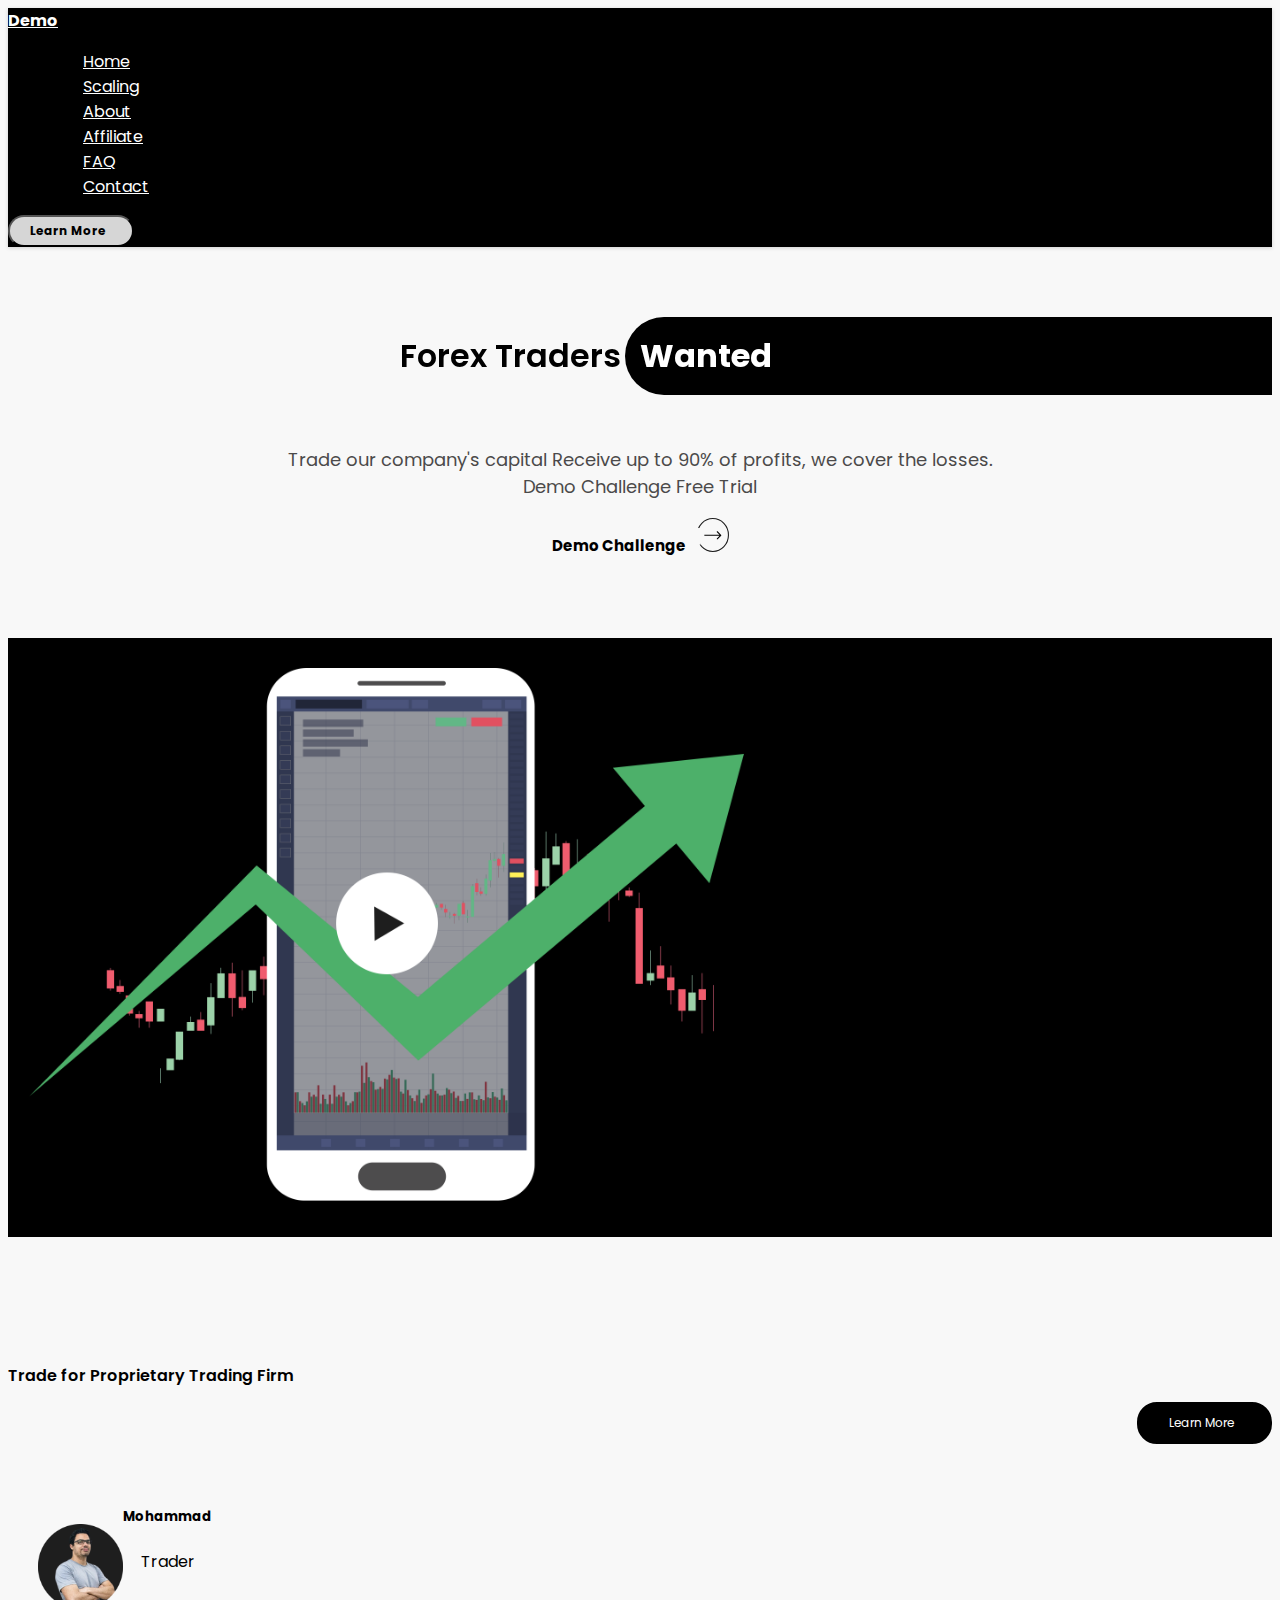
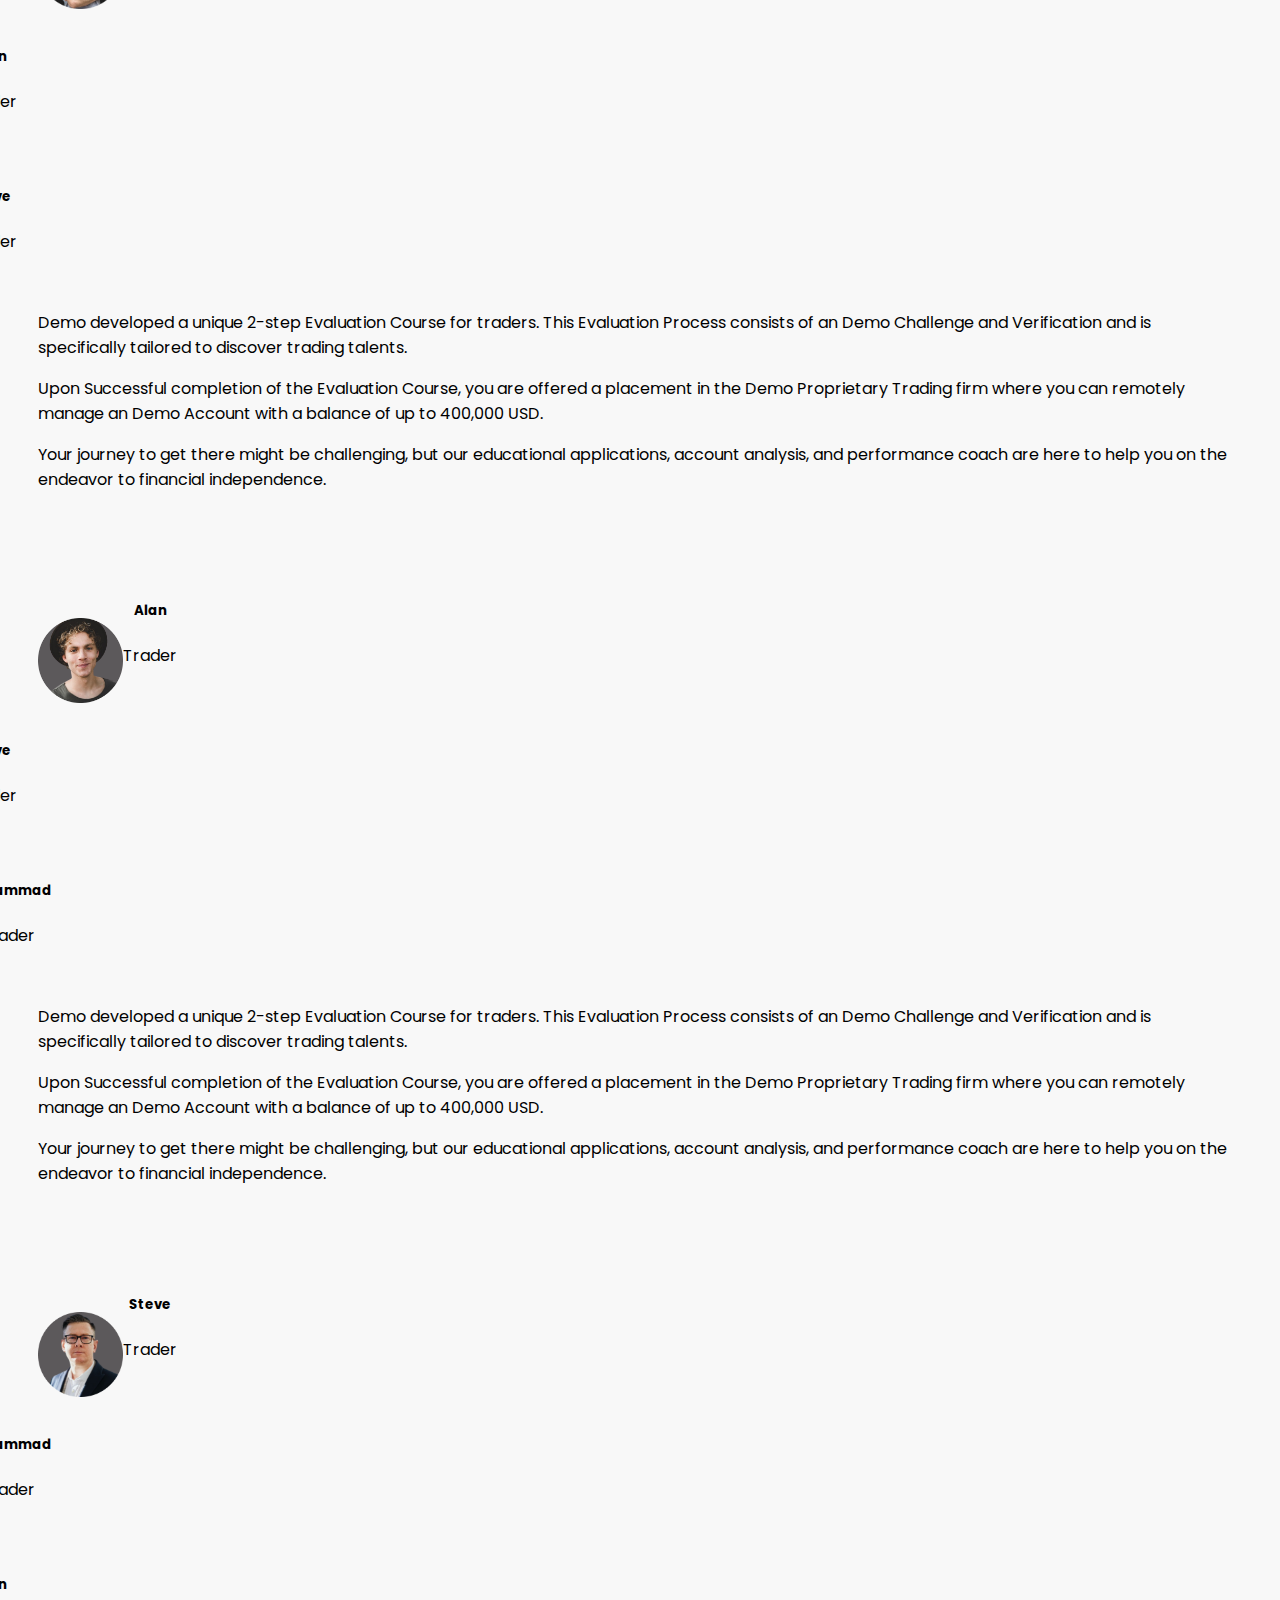
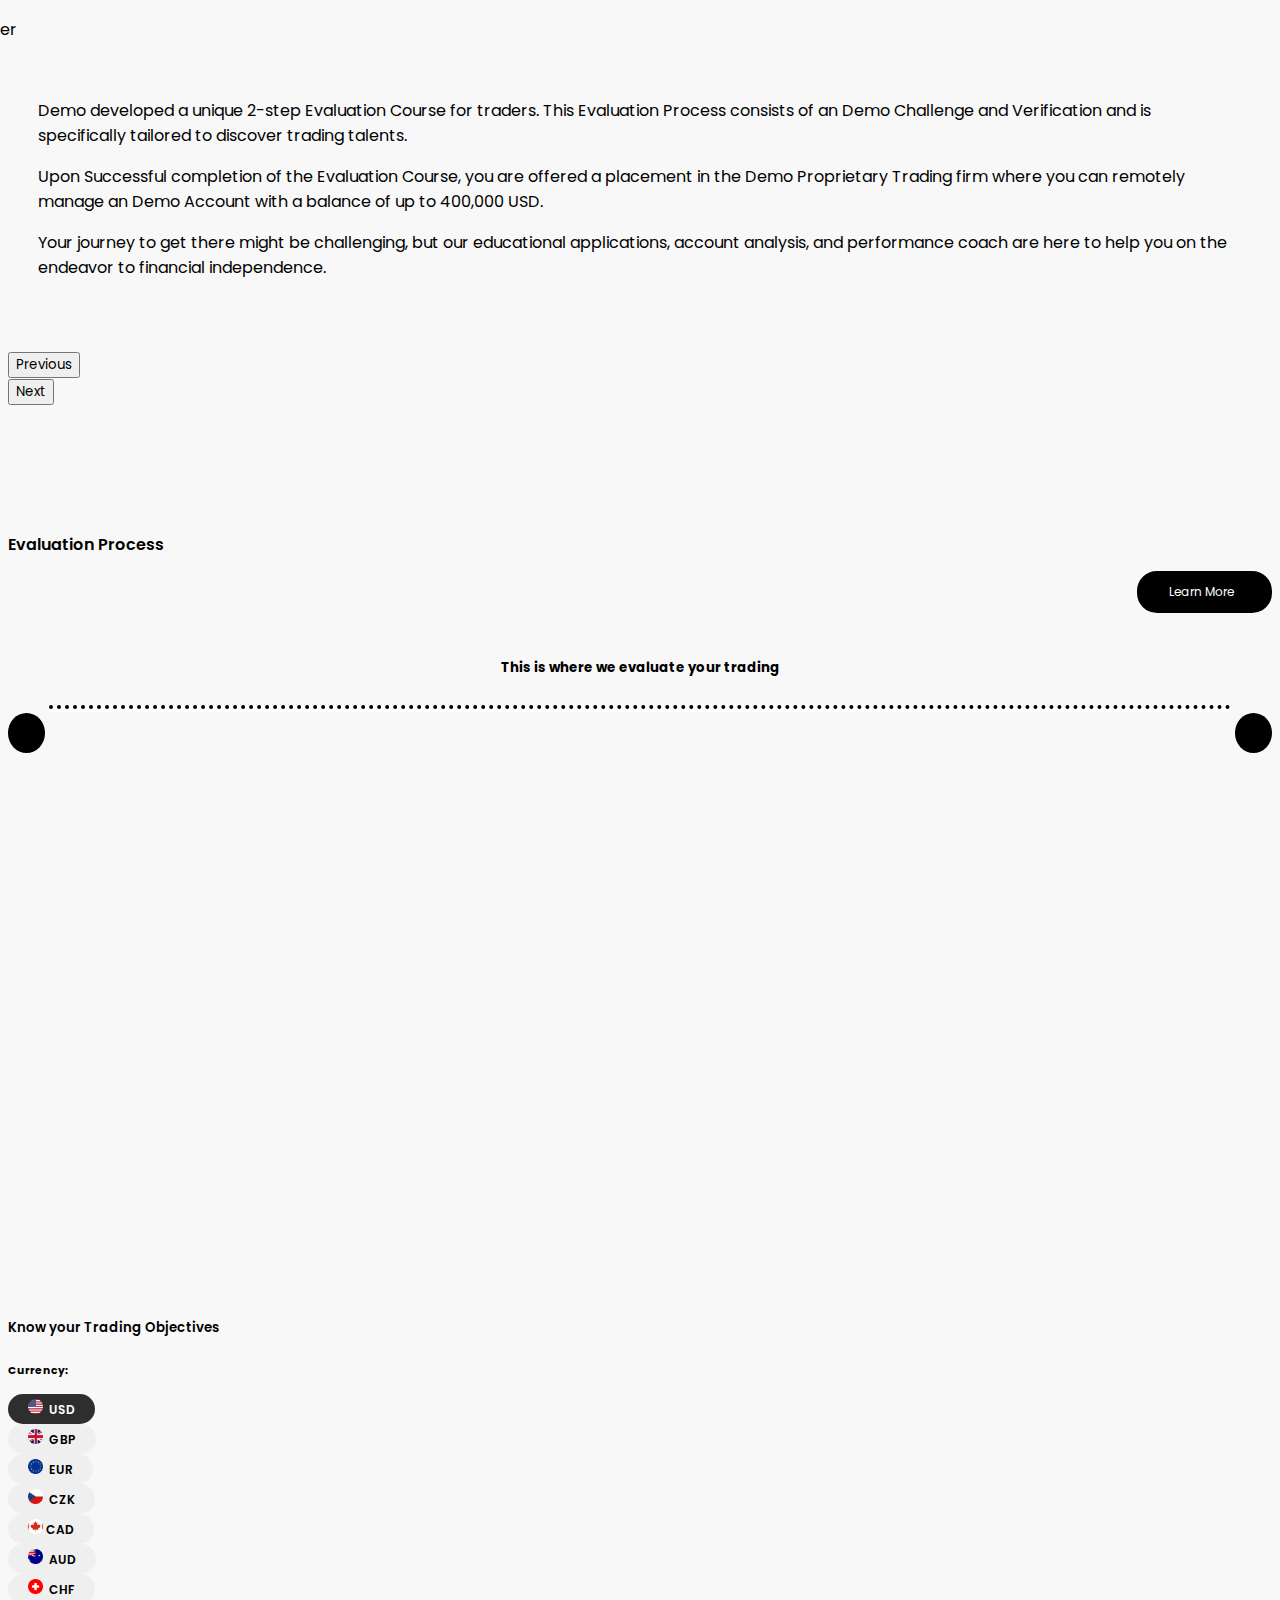
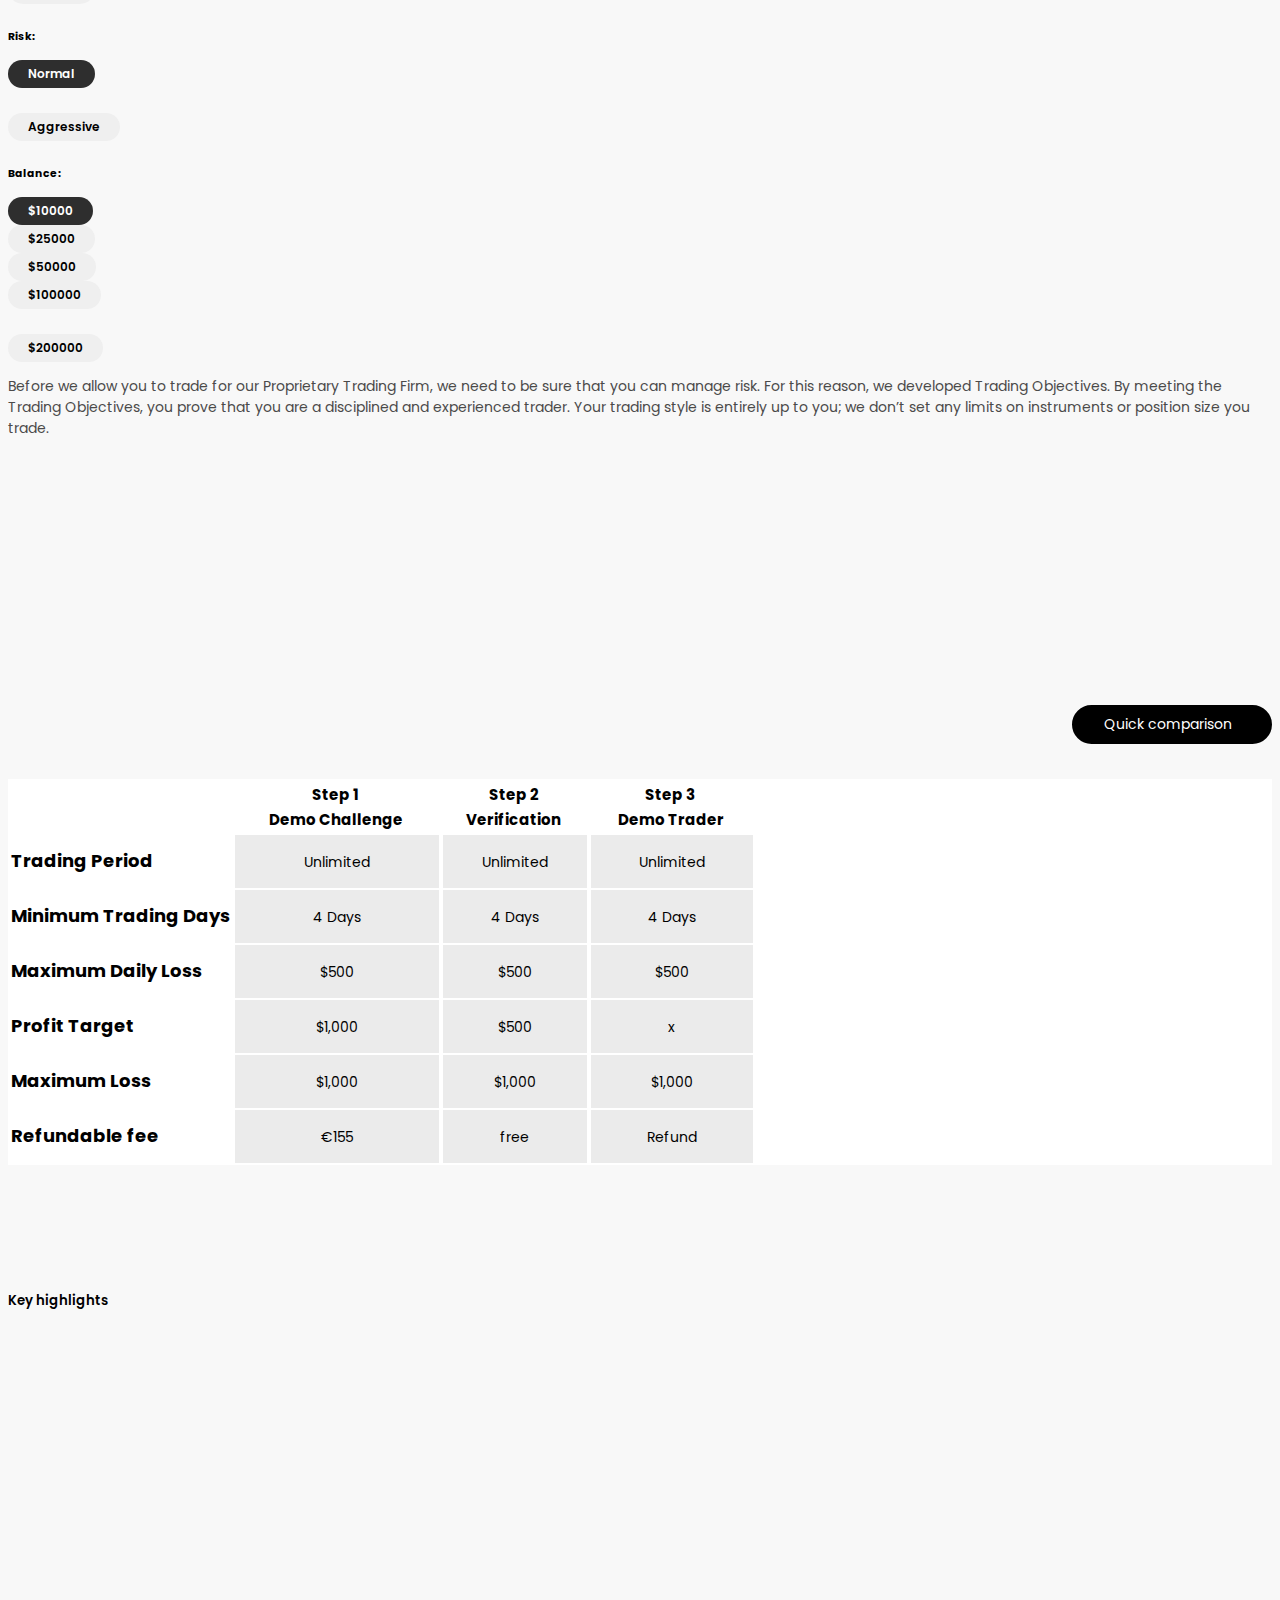
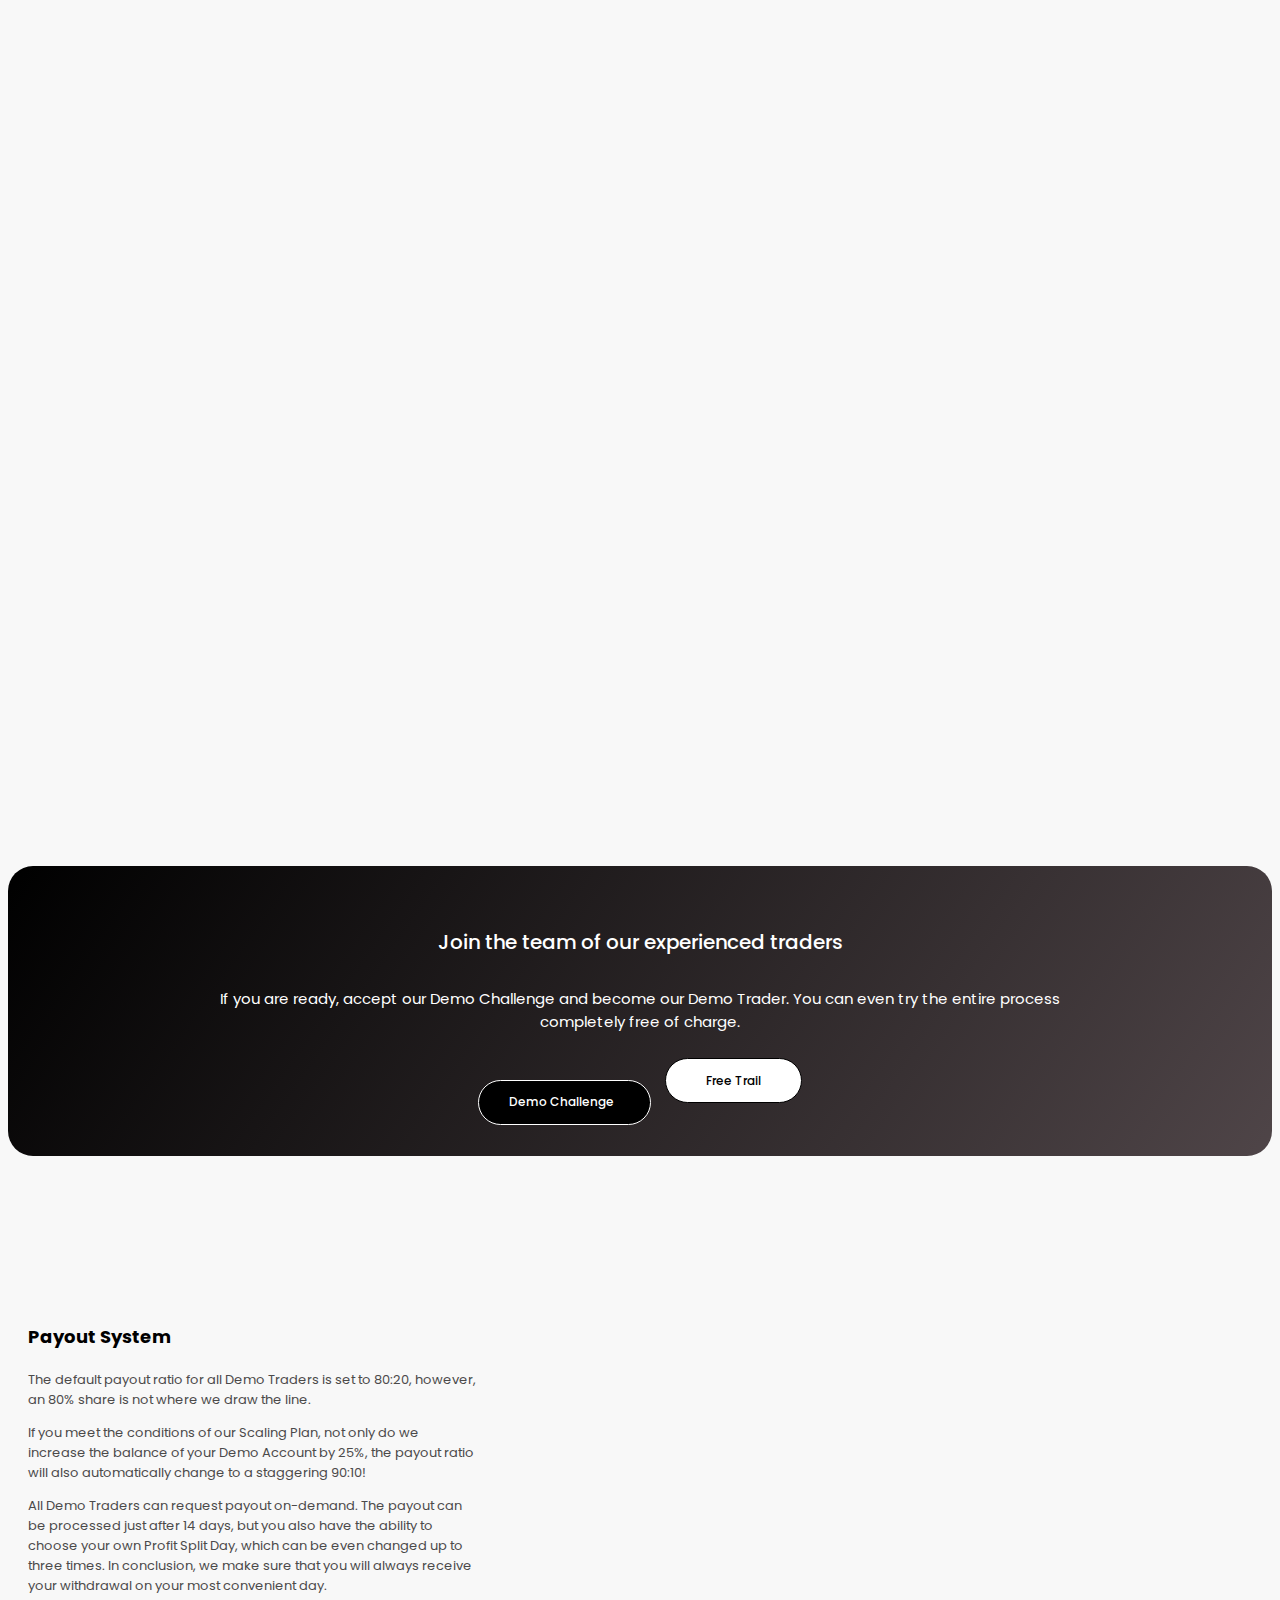
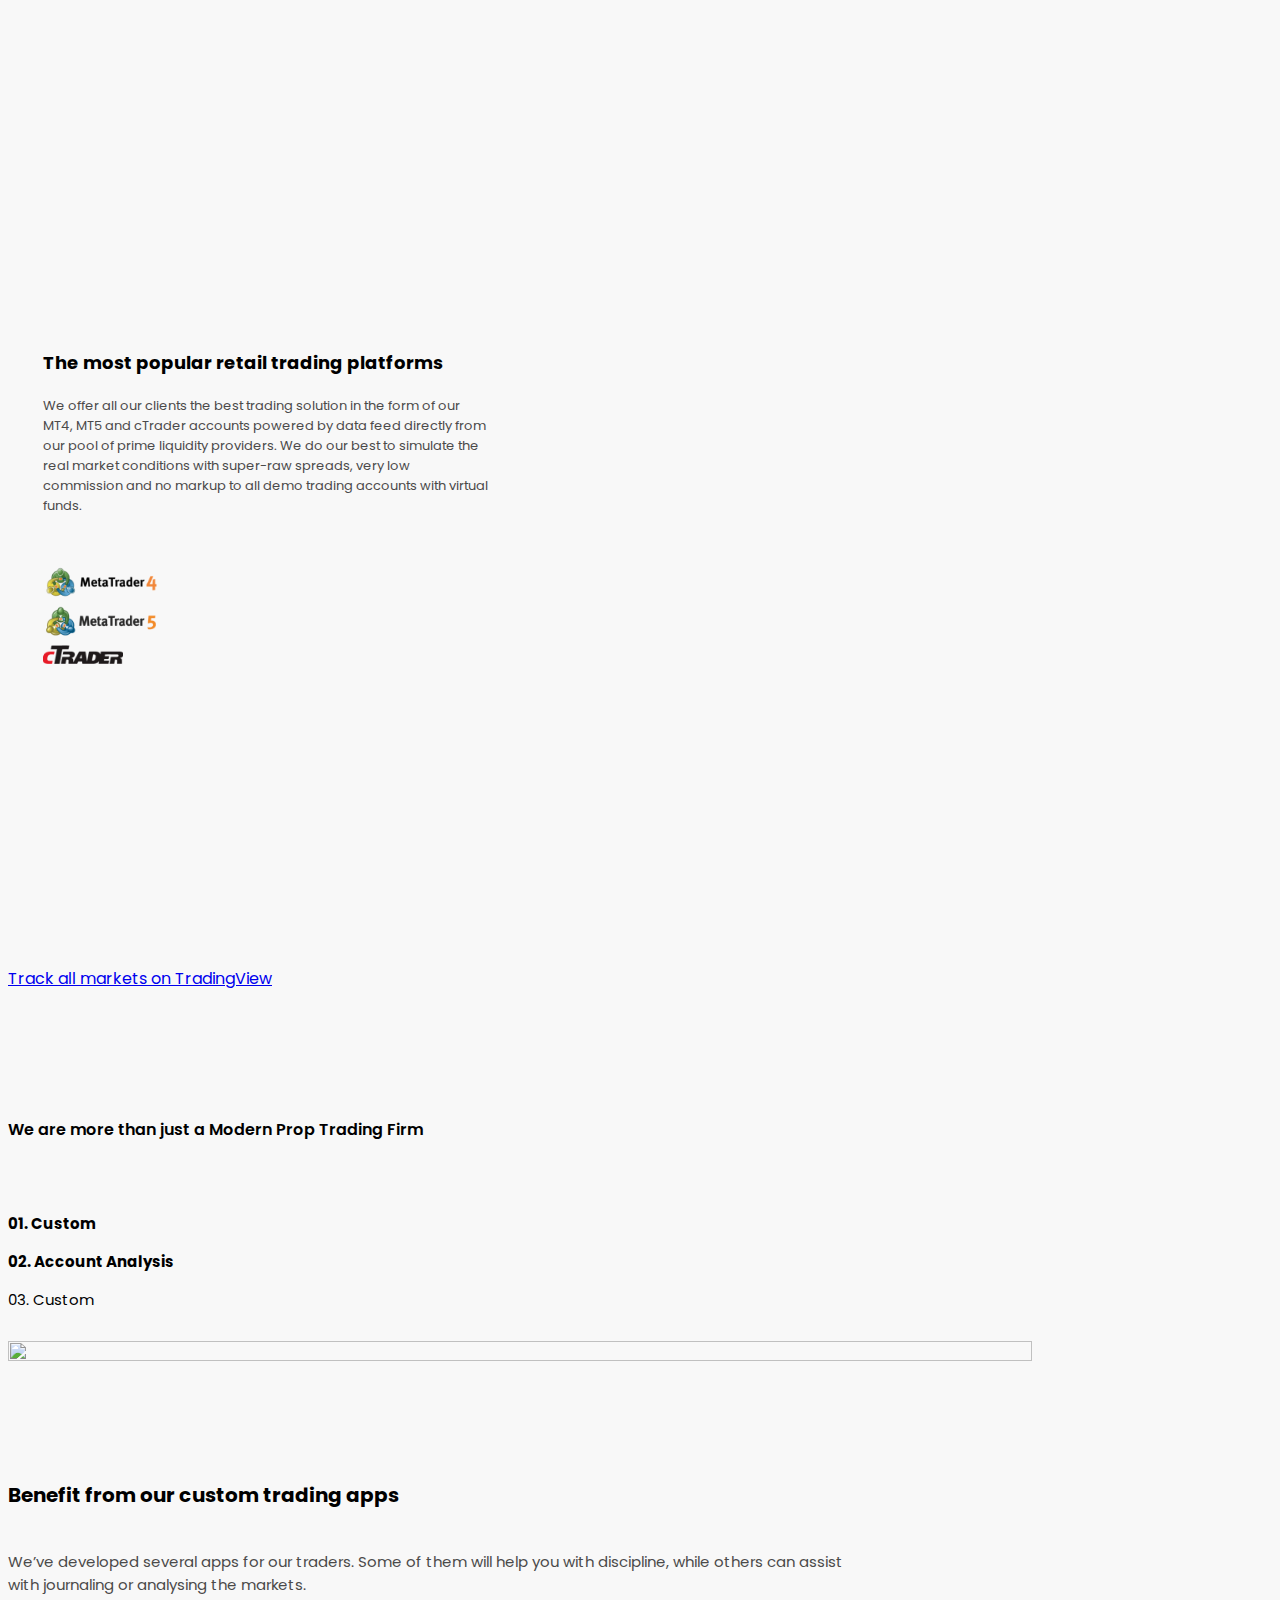
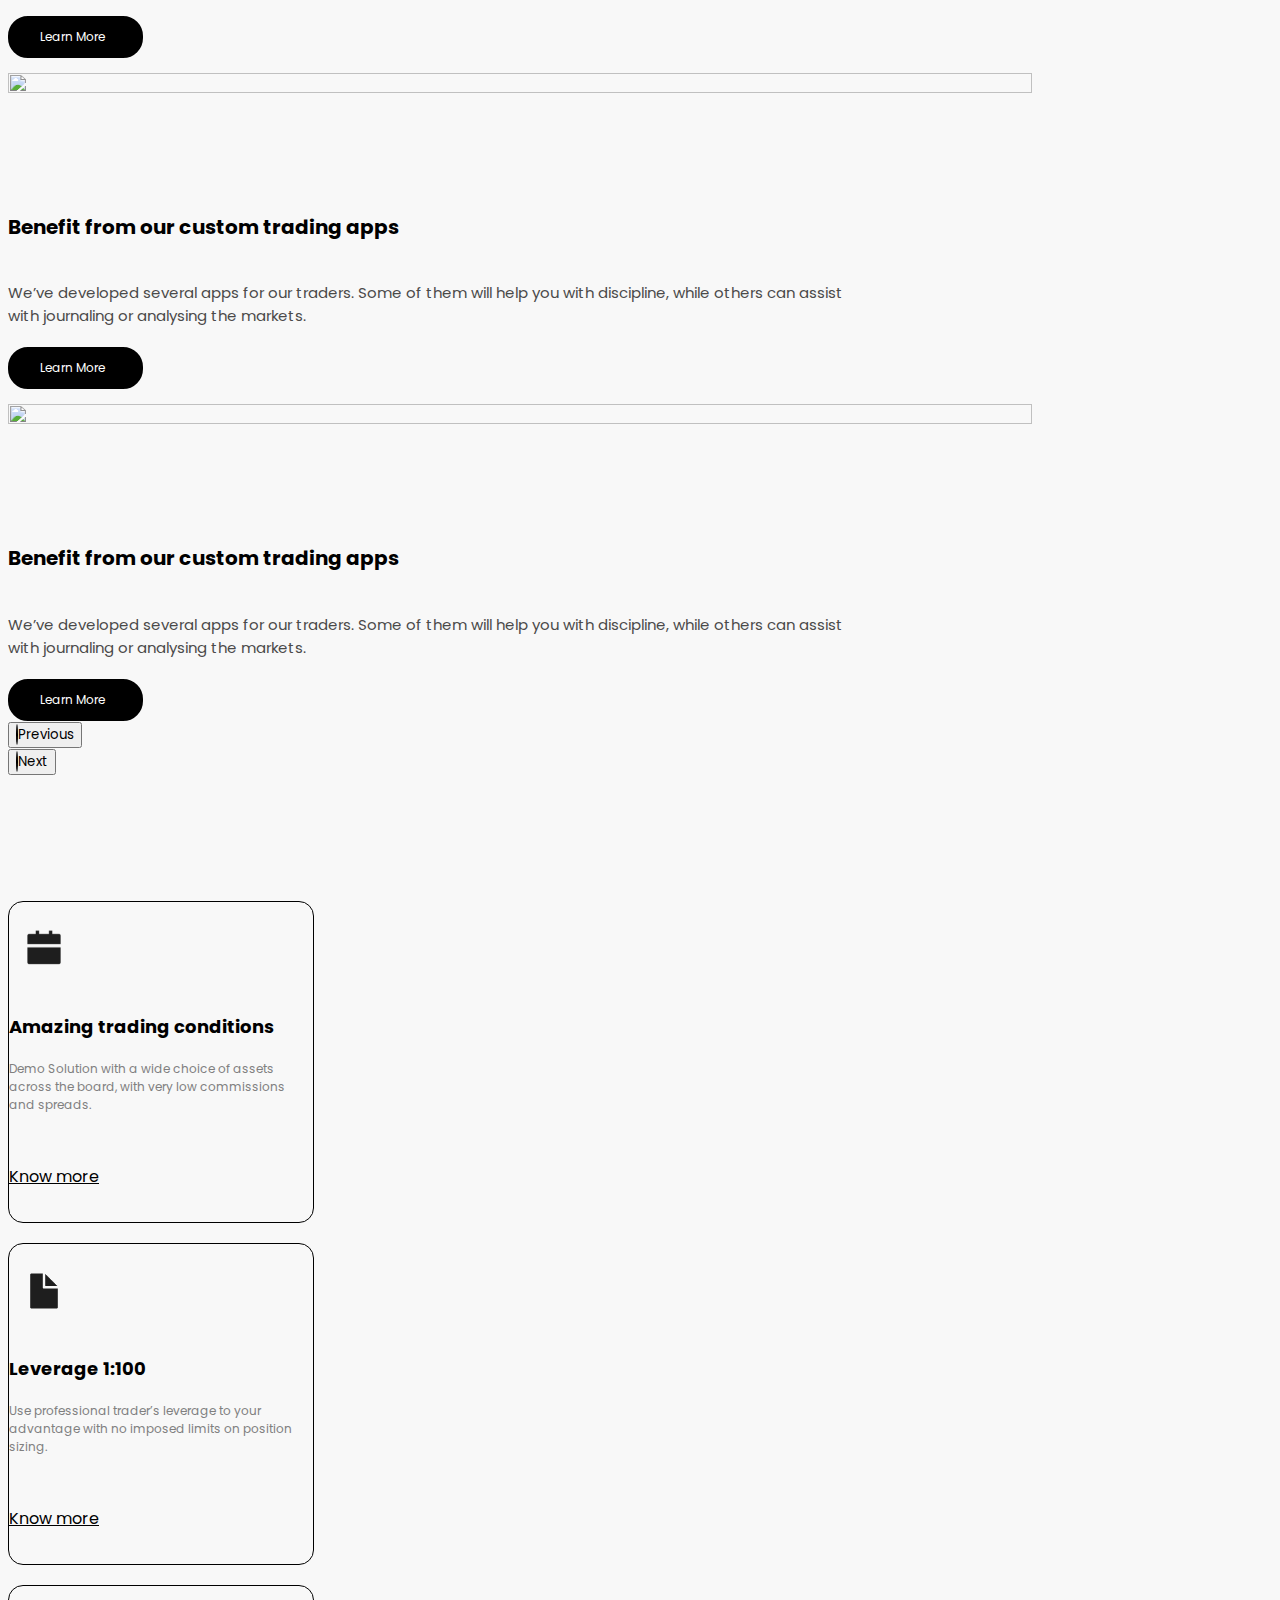
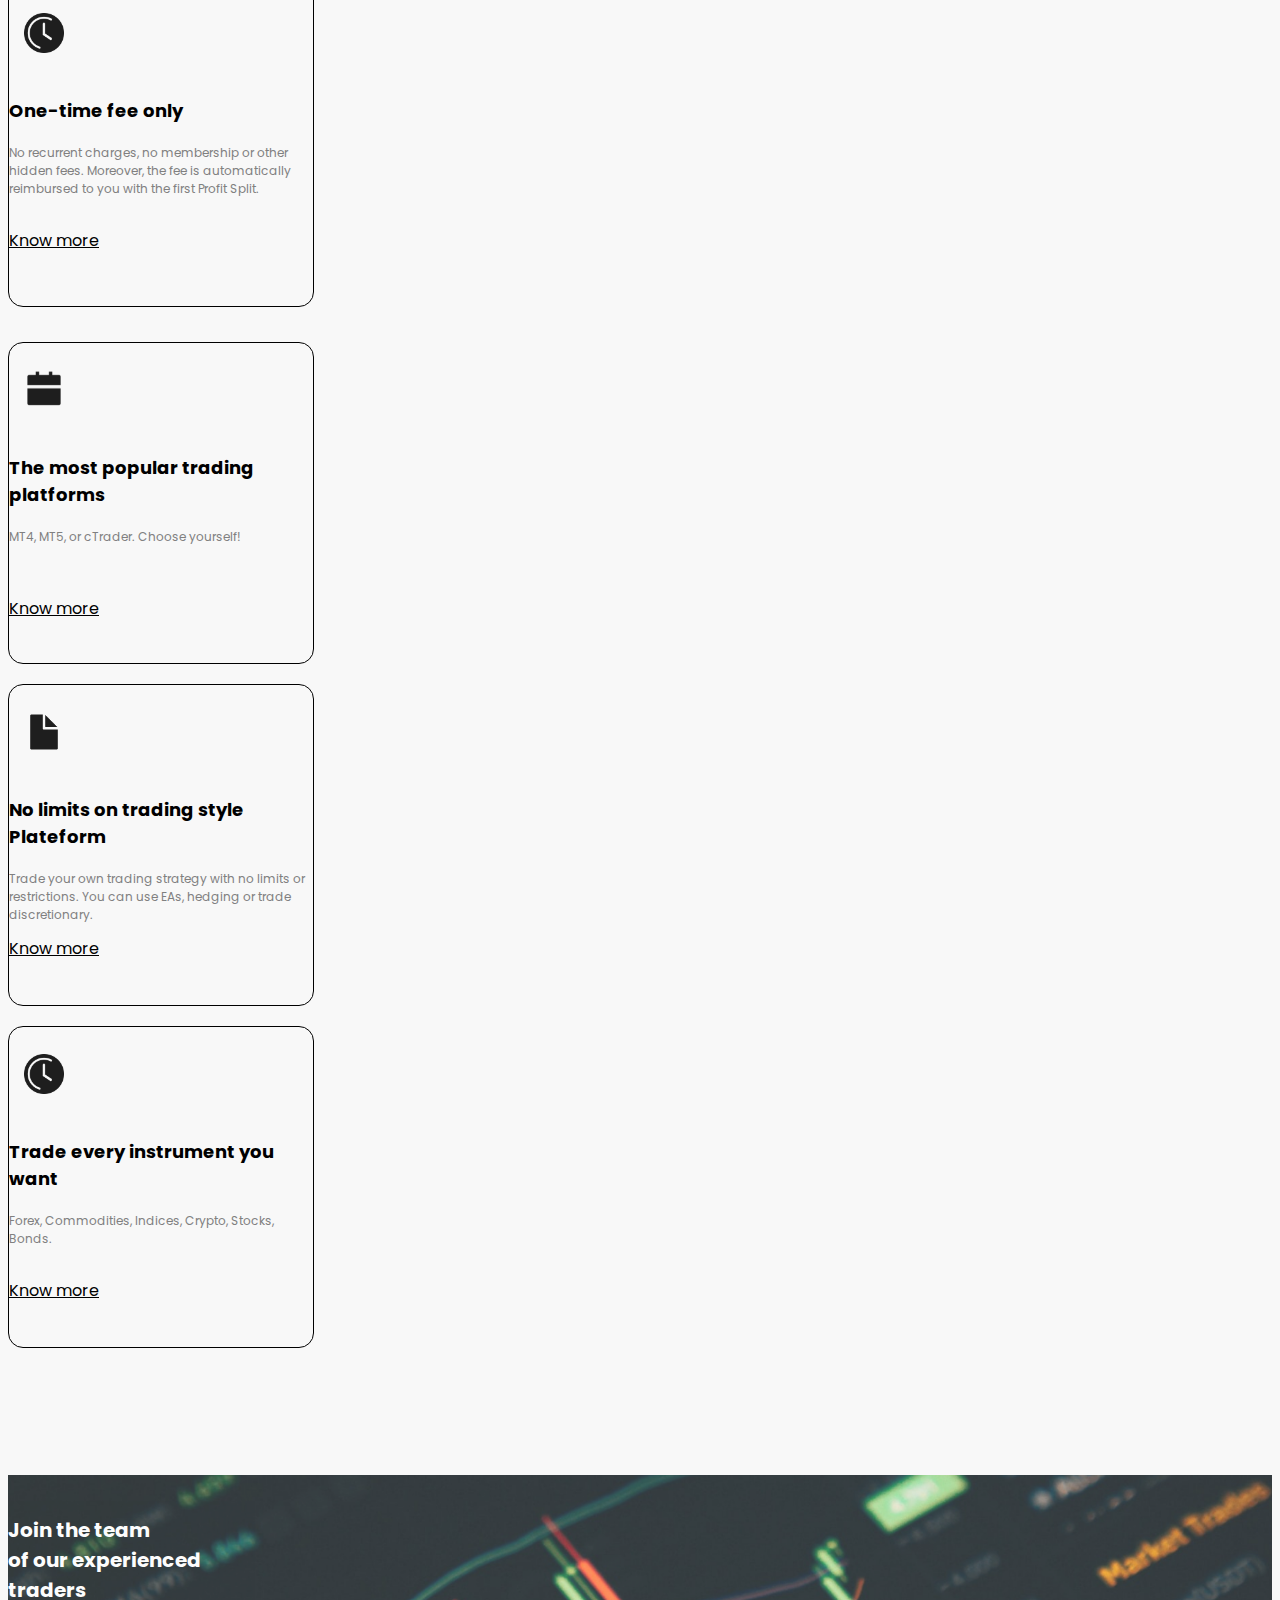
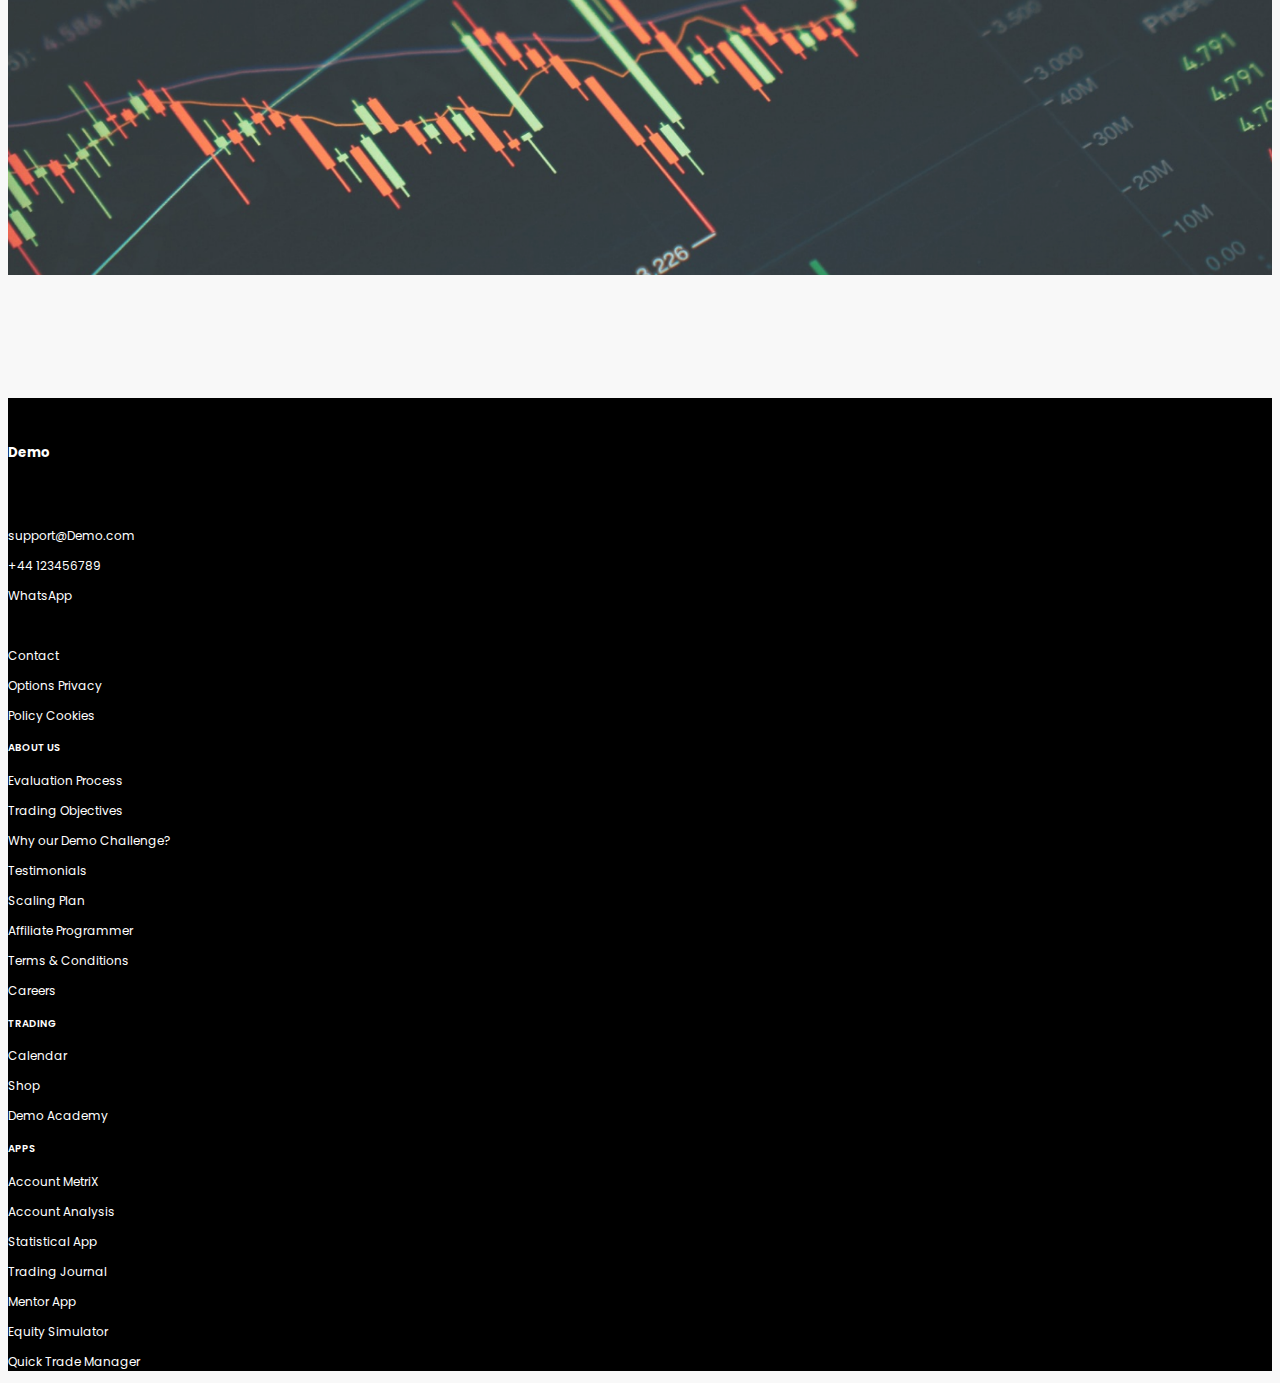
==== index.html @ 29823488 "javascript add" ====
<!DOCTYPE html>
<html lang="en">

<head>
    <meta charset="UTF-8">
    <meta name="viewport" content="width=device-width, initial-scale=1.0">
    <title>Index</title>
    <link href="https://unpkg.com/aos@2.3.1/dist/aos.css" rel="stylesheet">
    <link href="https://cdn.jsdelivr.net/npm/bootstrap@5.3.1/dist/css/bootstrap.min.css" rel="stylesheet"
        integrity="sha384-4bw+/aepP/YC94hEpVNVgiZdgIC5+VKNBQNGCHeKRQN+PtmoHDEXuppvnDJzQIu9" crossorigin="anonymous">
    <script src="https://cdn.jsdelivr.net/npm/bootstrap@5.3.1/dist/js/bootstrap.bundle.min.js"
        integrity="sha384-HwwvtgBNo3bZJJLYd8oVXjrBZt8cqVSpeBNS5n7C8IVInixGAoxmnlMuBnhbgrkm"
        crossorigin="anonymous"></script>
    <link rel="stylesheet" href="./Assets/css/style.css" />
    <script src="https://unpkg.com/aos@2.3.1/dist/aos.js"></script>
    


</head>

<body>
    <header></header>

    <div class="container-fluid max-4">
        <div class="text-2" data-aos="fade-left" data-aos-duration="1000">
            <h1 class="for-trd">Forex Traders</h1>&nbsp;<h1 class="want card">Wanted</h1>
        </div>
        <div>
            <p class="our-trade">Trade our company's capital Receive up to 90% of profits, we cover the losses.<br>
                Demo Challenge Free Trial
            </p>
            <p class="demo-chan">Demo Challenge <img
                    src="Assets/Images/cruve-arrow.svg" class="cir-arr-1"></p>
        </div>
    </div>
    <!-- sec-2 -->
    <div class="container">
        <div class="row">
            <div class="col-lg-2 col-md-2 col-sm-12">

            </div>
            <div class="col-lg-8 col-md-8 col-sm-12">
                <div class="card bg-s">
                    <img src="./Assets/Images/Frame-phone.png" class="pho-trade">
                </div>
            </div>
            <div class="col-lg-2 col-md-2 col-sm-12">

            </div>
        </div>
    </div>
    <!-- sec-3 -->
    <div class="container max-2">
        <div class="">
            <h4 class="sec-3">Trade for Proprietary Trading Firm</h4>
            <div class=" learn-more-1" id="navbarSupportedContent">
                <form class="d-flex" role="search">
                    <button class="btn btn-one-1" type="submit">Learn More&nbsp;&nbsp;<i
                            class="fa-solid fa-arrow-right-long" style="color: #9ba1ab;"></i></button>
                </form>
            </div>
        </div>
    </div>
    <!-- sec-4 -->
    <div class="container mt-5">
        <div id="carouselExampleCaptions" class="carousel slide">
            <div class="carousel-indicators sas">
                <button type="button" data-bs-target="#carouselExampleCaptions" data-bs-slide-to="0" class="active"
                    aria-current="true" aria-label="Slide 1" id="cio"><i class="fa-solid fa-arrow-left"
                        style="color: #777d88;"></i></button>
                <button type="button" data-bs-target="#carouselExampleCaptions" data-bs-slide-to="1"
                    aria-label="Slide 2" id="cio"><i class="fa-solid fa-arrow-right"
                        style="color: #7a7e85;"></i></button>
                <button type="button" data-bs-target="#carouselExampleIndicators" data-bs-slide-to="2"
                    aria-label="Slide 3"></button>

            </div>
            <div class="carousel-inner">
                <div class="carousel-item active">
                    <div class="row pades">
                        <div class="col-lg-6 col-md-6  col-sm-12 csc">
                            <!-- <img src="./Assets/Images/Group-7.png" class="img-s">
                            <img src="./Assets/Images/Group-11.png" class="img-ss-s">
                            <img src="./Assets/Images/Group-10.png" class="img-ss"> -->
                            <div class="d-flex">
                                <div class="card cr-one"  id="card-for-leader">
                                    <img src="./Assets/Images/Group-1.png" class="card-img-top fir-img" alt="...">
                                    <div class="card-body">
                                      <h5 class="card-title">Mohammad</h5>
                                      <p class="card-text">Trader</p>
                               
                                    </div>
                                  </div>
                                  <div class="card cr-two" id="card-for-leader">
                                    <img src="./Assets/Images/Group-1.png" class="card-img-top fir-img" alt="...">
                                    <div class="card-body">
                                      <h5 class="card-title">Alan</h5>
                                      <p class="card-text">Trader</p>
                               
                                    </div>
                                  </div>
                                  <div class="card cr-three"  id="card-for-leader">
                                    <img src="./Assets/Images/Group-1.png" class="card-img-top fir-img" alt="...">
                                    <div class="card-body">
                                      <h5 class="card-title">steve</h5>
                                      <p class="card-text">Trader</p>
                               
                                    </div>
                                  </div>
                            </div>

                        </div>
                        <div class="col-lg-6 col-md-6  col-sm-12 demo-ww">
                            <p class="demo-pic">Demo developed a unique 2-step Evaluation Course for traders. This
                                Evaluation Process
                                consists of an Demo Challenge and Verification and is specifically tailored to discover
                                trading talents.
                            </p>
                            <p class="demo-pic">Upon Successful completion of the Evaluation Course, you are offered a
                                placement in the
                                Demo Proprietary Trading firm where you can remotely manage an Demo Account with a
                                balance of up to 400,000 USD.
                            </p>
                            <p class="demo-pic"> Your journey to get there might be challenging, but our educational
                                applications,
                                account analysis, and performance coach are here to help you on the endeavor to
                                financial independence.</p>
                        </div>
                    </div>
                </div>
                <div class="carousel-item">
                    <div class="row pades">
                        <div class="col-lg-6 col-md-6  col-sm-12 csc">
                            <!-- <img src="./Assets/Images/Group-11.png" class="img-ss-s">
                            <img src="./Assets/Images/Group-7.png" class="img-s">
                            <img src="./Assets/Images/Group-10.png" class="img-ss"> -->
                            <div class="d-flex">
                                <div class="card cr-one"  id="card-for-leader">
                                    <img src="./Assets/Images/Group-2.png" class="card-img-top fir-img" alt="...">
                                    <div class="card-body">
                                      <h5 class="card-title">Alan</h5>
                                      <p class="card-text">Trader</p>
                               
                                    </div>
                                  </div>
                                  <div class="card cr-two"  id="card-for-leader">
                                    <img src="./Assets/Images/Group-1.png" class="card-img-top fir-img" alt="...">
                                    <div class="card-body">
                                      <h5 class="card-title">steve</h5>
                                      <p class="card-text">Trader</p>
                               
                                    </div>
                                  </div>
                                  <div class="card cr-three"  id="card-for-leader">
                                    <img src="./Assets/Images/Group-1.png" class="card-img-top fir-img" alt="...">
                                    <div class="card-body">
                                      <h5 class="card-title">Mohammad</h5>
                                      <p class="card-text">Trader</p>
                               
                                    </div>
                                  </div>
                            </div>
                        </div>
                        <div class="col-lg-6 col-md-6  col-sm-12 demo-ww">
                            <p class="demo-pic">Demo developed a unique 2-step Evaluation Course for traders. This
                                Evaluation Process
                                consists of an Demo Challenge and Verification and is specifically tailored to discover
                                trading talents.
                            </p>
                            <p class="demo-pic">Upon Successful completion of the Evaluation Course, you are offered a
                                placement in the
                                Demo Proprietary Trading firm where you can remotely manage an Demo Account with a
                                balance of up to 400,000 USD.
                            </p>
                            <p class="demo-pic"> Your journey to get there might be challenging, but our educational
                                applications,
                                account analysis, and performance coach are here to help you on the endeavor to
                                financial independence.</p>
                        </div>
                    </div>
                </div>
                <div class="carousel-item">
                    <div class="row pades">
                        <div class="col-lg-6 col-md-6  col-sm-12 ">

                            <!-- <img src="./Assets/Images/Group-9.png" class="img-ss">
                            <img src="./Assets/Images/Group-7.png" class="img-s">
                            <img src="./Assets/Images/Group-11.png" class="img-s"> -->
                            <div class="d-flex">
                                <div class="card cr-one"  id="card-for-leader">
                                    <img src="./Assets/Images/Group-3.png" class="card-img-top fir-img" alt="...">
                                    <div class="card-body">
                                      <h5 class="card-title">Steve</h5>
                                      <p class="card-text">Trader</p>
                               
                                    </div>
                                  </div>
                                  <div class="card cr-two"  id="card-for-leader">
                                    <img src="./Assets/Images/Group-1.png" class="card-img-top fir-img" alt="...">
                                    <div class="card-body">
                                      <h5 class="card-title">Mohammad</h5>
                                      <p class="card-text">Trader</p>
                               
                                    </div>
                                  </div>
                                  <div class="card cr-three"  id="card-for-leader">
                                    <img src="./Assets/Images/Group-1.png" class="card-img-top fir-img" alt="...">
                                    <div class="card-body">
                                      <h5 class="card-title">Alan</h5>
                                      <p class="card-text">Trader</p>
                               
                                    </div>
                                  </div>
                            </div>

                        </div>
                        <div class="col-lg-6 col-md-6  col-sm-12 demo-ww">
                            <p class="demo-pic">Demo developed a unique 2-step Evaluation Course for traders. This
                                Evaluation Process
                                consists of an Demo Challenge and Verification and is specifically tailored to discover
                                trading talents.
                            </p>
                            <p class="demo-pic">Upon Successful completion of the Evaluation Course, you are offered a
                                placement in the
                                Demo Proprietary Trading firm where you can remotely manage an Demo Account with a
                                balance of up to 400,000 USD.
                            </p>
                            <p class="demo-pic"> Your journey to get there might be challenging, but our educational
                                applications,
                                account analysis, and performance coach are here to help you on the endeavor to
                                financial independence.</p>
                        </div>
                    </div>
                </div>
            </div>

            <br>
            <div class="arr-ow-1">
                <button class="carousel-control-prev" type="button" data-bs-target="#carouselExampleCaptions"
                    data-bs-slide="prev">
                    <span class="carousel-control-prev-icon" aria-hidden="true"></span>
                    <span class="visually-hidden">Previous</span>
                </button>
            </div>
            <div class="arr-ow-1">
                <button class="carousel-control-next" type="button" data-bs-target="#carouselExampleCaptions"
                    data-bs-slide="next">
                    <span class="carousel-control-next-icon" aria-hidden="true"></span>
                    <span class="visually-hidden">Next</span>
                </button>
            </div>
        </div>


    </div>


    <!-- sec-4 -->
    <div class="container">
        <div class="">
            <h4 class="sec-3 m-t">Evaluation Process</h4>
            <div class=" learn-more-1" id="navbarSupportedContent">
                <form class="d-flex" role="search">
                    <button class="btn btn-one-1" type="submit">Learn More&nbsp;&nbsp;<i
                            class="fa-solid fa-arrow-right-long" style="color: #9ba1ab;"></i></button>
                </form>
            </div>
        </div>
    </div>
    <!-- sec-5 -->
    <div class="container">
        <h5 class="where-we">This is where we evaluate your trading</h5>
        <br>
        <!-- dot -->
        <div class="row cilr">
            <div class="col-lg-1 col-md-1 col-sm-12">
            </div>
            <div class="col-lg-10 col-md-10 col-sm-12">
                <div class="cen-lin">
                    <p class="cil"></p>&nbsp;
                    <hr>&nbsp;
                    <p class="cil"></p>
                </div>
            </div>
            <div class="col-lg-1 col-md-1 col-sm-12">
            </div>
        </div>

        <!-- box -->

        <div class="card-mt" data-aos="fade-left" data-aos-duration="1000">
            <div class="card crd-1">
                <div class="card-body">
                    <h6 class="card-title">1.Demo Challenge</h6>
                    <p class="card-text d-color">An Demo Challenge is the first step of the Evaluation Process. You need
                        to succeed
                        here to advance into the Verification stage. Prove your trading skills and discipline in
                        observing
                        the Trading Objectives.</p>
                </div>
            </div>
        </div>
    </div>
    <!-- next -->
    <div class="container-fluid max-5">
        <div class="row">
            <div class="col-lg-2 col-md-2 col-sm-12">

            </div>
            <div class="col-lg-10 col-md-10 col-sm-12">
                <div class="card-mt-1" data-aos="fade-left" data-aos-duration="900">
                    <div class="card crd-2">
                        <div class="card-body">
                            <h6 class="card-title">2.Verification</h6>
                            <p class="card-text d-color">Verification is the second and the last step towards becoming
                                an DemoTrader. Once you pass the Verification stage and your results are verified, you
                                will be offered to trade for our Proprietary Trading Firm.</p>
                        </div>
                    </div>
                </div>
            </div>
        </div>

    </div>
    <!-- last next -->
    <div class="container-fluid max-5">
        <div class="row">
            <div class="col-lg-4 col-md-4 col-sm-12">

            </div>
            <div class="col-lg-8 col-md-8 col-sm-12">
                <div class="card-mt-1" data-aos="fade-left" data-aos-duration="700">
                    <div class="card crd">
                        <div class="card-body">
                            <h6 class="card-title">3.Demo Trader</h6>
                            <p class="card-text d-color">You are becoming a trader of the Demo Proprietary Trading firm.
                                Trade responsibly and consistently and receive up to 90% of your profits. If you
                                consistently generate profits on your Demo Account, we can scale your account according
                                to our Scaling Plan.</p>
                        </div>
                    </div>
                </div>
            </div>
        </div>

    </div>
    <!-- Objectives -->
    <div class="container">
        <div class="mb-3">
            <h5 class="sec-3 m-t">Know your Trading Objectives</h5>
        </div>
        <div class="row mt-3">
            <div class="col-lg-7 col-md-7 col-sm-12">
                <h6 class="curr">Currency:</h6>
                
                <div class="row">
                    <div class="col-2 d-flex">
                        <button class="flg-btn f-bt" id="use"><img src="./Assets/Images/usd-round-flag.png"
                                class="flg">&nbsp;&nbsp;USD</button>
                    </div>
                    <div class="col-2 d-flex">
                        <button class="flg-btn" id="gbp"><img src="./Assets/Images/gbp-round-flag.png"
                                class="flg">&nbsp;&nbsp;GBP</button>
                    </div>
                    <div class="col-2 d-flex">
                        <button class="flg-btn" id="eur"><img src="./Assets/Images/eur-round-flag.png"
                                class="flg">&nbsp;&nbsp;EUR</button>
                    </div>
                    <div class="col-2 d-flex">
                        <button class="flg-btn" id="czk"><img src="./Assets/Images/czk-round-flag.png"
                                class="flg">&nbsp;&nbsp;CZK</button>
                    </div>
                    <div class="col-2 d-flex">
                        <button class="flg-btn" id="cad"><img src="./Assets/Images/cad-round-flag.png"
                                class="flg">&nbsp;CAD</button>
                    </div>
                </div>
                <div class="row mt-2">
                    <div class="col-2 d-flex">
                        <button class="flg-btn" id="aud"><img src="./Assets/Images/aud-round-flag.png"
                                class="flg">&nbsp;&nbsp;AUD</button>
                    </div>
                    <div class="col-2 d-flex">
                        <button class="flg-btn" id="chf"><img src="./Assets/Images/chf-round-flag.png"
                                class="flg">&nbsp;&nbsp;CHF</button>
                    </div>

                </div>
                <div class="max">
                    <h6 class="curr">Risk:</h6>
                    <div class="row mt-2 dollers">
                        <div class="col-2">
                            <button class="flg-btn f-bt" id="nor">Normal</button>
                        </div>
                        <br>
                        <div class="col-2">
                            <button class="flg-btn" id="agg">Aggressive</button>
                        </div>
                    </div>


                </div>
                <div class="max">
                    <h6 class="curr">Balance:
                    </h6>
                    <div class="row dollers">
                        <div class="col-2">
                            <button class="flg-btn f-bt" id="first">$10000</button>
                        </div>
                        <div class="col-2">
                            <button class="flg-btn" id="second">$25000</button>
                        </div>
                        <div class="col-2">
                            <button class="flg-btn" id="third">$50000</button>
                        </div>
                        <div class="col-2">
                            <button class="flg-btn" id="fourth">$100000</button>
                        </div>
                        <br>
                        <div class="col-2">
                            <button class="flg-btn" id="fifth">$200000</button>
                        </div>
                    </div>
                </div>

            </div>

            <div class="col-lg-5 col-md-5 col-sm-12">
                <p class="befores">Before we allow you to trade for our Proprietary Trading Firm, we need to be sure
                    that you can manage
                    risk. For this reason, we developed Trading Objectives. By meeting the Trading Objectives, you prove
                    that you are a disciplined and experienced trader. Your trading style is entirely up to you; we
                    don’t set any limits on instruments or position size you trade.</p>


                <div class=" learn-more-1 mx-to" id="navbarSupportedContent">
                    <form class="d-flex" role="search">
                        <button class="btn btn-one-2" type="submit">Quick comparison&nbsp;&nbsp;<i
                                class="fa-solid fa-arrow-right-long" style="color: #9ba1ab;"></i></button>
                    </form>
                </div>
            </div>
        </div>
    </div>

    <!-- table -->
    <div class="container-fluid max-1">
        <div class="container bg-wht table-responsive">
            <table class="table">
                <thead>
                    <tr class="nxsa">
                        <th scope="col" class="neads"></th>
                        <th scope="col" class="neads"><span>Step 1</span><br>Demo Challenge</th>
                        <p class="lik"></p>
                        <th scope="col" class="neads"><span>Step 2</span><br>Verification</th>
                        <p class="lik"></p>
                        <th scope="col" class="neads"><span>Step 3</span><br>Demo Trader</th>
                        <p class="lik"></p>
                    </tr>
                </thead>
                <tbody>
                    <tr class="asa">
                        <th scope="row">Trading Period</th>
                        <td>Unlimited</td>
                        <td>Unlimited</td>
                        <td>Unlimited</td>
                    </tr>
                    <tr class="asa">
                        <th scope="row">Minimum Trading Days</th>
                        <td>4 Days</td>
                        <td>4 Days</td>
                        <td>4 Days</td>
                    </tr>
                    <tr class="asa">
                        <th scope="row">Maximum Daily Loss</th>
                        <td>$500 </td>
                        <td>$500 </td>
                        <td>$500 </td>
                    </tr>
                    <tr class="asa">
                        <th scope="row">Profit Target</th>
                        <td>$1,000</td>
                        <td>$500</td>
                        <td>x</td>
                    </tr>
                    <tr class="asa">
                        <th scope="row">Maximum Loss</th>
                        <td>$1,000</td>
                        <td>$1,000</td>
                        <td>$1,000</td>
                    </tr>
                    <tr class="asa">
                        <th scope="row">Refundable fee</th>
                        <td>€155</td>
                        <td>free</td>
                        <td>Refund</td>
                    </tr>
                </tbody>
            </table>
        </div>
    </div>
    <!-- card -->
    <div class="container">
        <div class="">
            <h5 class="sec-3 m-t">Key highlights</h5>
        </div>
        <div class="row">
            <div class="col-lg-4 col-md-4 col-sm-12 cmc">
                <div class="card" id="card"  data-aos="fade-right"
                data-aos-offset="300"
                data-aos-easing="ease-in-sine">
                    <img src="./Assets/Images/icon-12.png" class="img-fluid d-flex justify-content-center vec">
                    <div class="card-body">
                        <h5 class="card-title swing">Swing Account</h5>
                        <p class="card-text" id="seal">Pick the Demo Account that perfectly suits your trading style and
                            needs. Demo Account Swing has no restrictions on holding positions over the weekend or
                            trading during macroeconomic releases..</p>
                        <a href="#" class="rw">Know more</a>
                    </div>
                </div>
            </div>
            <div class="col-lg-4 col-md-4 col-sm-12 cmc">
                <div class="card" id="card"
                data-aos="fade-up"
                data-aos-offset="300"
                data-aos-easing="ease-in-sine">
                    <img src="./Assets/Images/icon-13.png" class="img-fluid d-flex justify-content-center vec">
                    <div class="card-body">
                        <h5 class="card-title swing">Scaling Plan</h5>
                        <p class="card-text" id="seal">We aim for long-term business relationships. If you manage to be
                            consistent and profitable, we will increase the balance of your Demo Account by 25% every 4
                            months according to the Scaling Plan.</p>
                        <a href="#" class="rw">Know more</a>
                    </div>
                </div>
            </div>
            <div class="col-lg-4 col-md-4 col-sm-12 cmc">
                <div class="card" id="card"  data-aos="fade-left"
                data-aos-offset="300"
                data-aos-easing="ease-in-sine">
                    <img src="./Assets/Images/icon-14.png" class="img-fluid d-flex justify-content-center vec">
                    <div class="card-body">
                        <h5 class="card-title swing">Free Trial</h5>
                        <p class="card-text" id="seal">If you are still not sure, you have the option to try the process
                            completely for free. The Free Trial account is a shortened version of our Demo Challenge
                            with the same trading conditions.</p>
                        <a href="#" class="rw">Know more</a>
                    </div>
                </div>
            </div>
        </div>
    </div>
    <!-- join -->
    <div class="container max-2">
        <div class="card joins aff-sec-con-out">
            <h3>Join the team of our experienced traders</h3>
            <p>If you are ready, accept our Demo Challenge and become our Demo Trader. You can even try the entire
                process completely free of charge.</p>
            <div class=" learn-more-12">
                <form class="d-flex" role="search">
                    <button class="btn btn-one-13" type="submit">Demo Challenge&nbsp;&nbsp;<i
                            class="fa-solid fa-arrow-right-long" style="color: #9ba1ab;"></i></button>

                </form>
                &nbsp;
                <button class="btn btn-one-12" type="submit">Free Trail</button>
            </div>
        </div>
    </div>

    <!-- card-new tow -->
    <div class="container max-2 ">
        <div class="bgad">
            <div class="card cds">
                <div class="card-body">
                    <h5 class="card-title swing">Payout System</h5>
                    <p class="card-text" id="seala">The default payout ratio for all Demo Traders is set to 80:20,
                        however, an 80% share is not where we draw the line.</p>
                        
                        <p class="card-text" id="seala">If you meet the conditions of our Scaling Plan, not only do we increase the balance of your
                        Demo Account by 25%, the payout ratio will also automatically change to a staggering 90:10!</p>
                        
                        <p class="card-text" id="seala">All Demo Traders can request payout on-demand. The payout can be processed just after 14
                        days, but you also have the ability to choose your own Profit Split Day, which can be even
                        changed up to three times. In conclusion, we make sure that you will always receive your
                        withdrawal on your most convenient day.</p>
                    

                </div>

            </div>
        </div>


    </div>
    <div class="container">
        <div class="card cds-mobile">
            <div class="card-body">
                <h5 class="card-title swing">Payout System</h5>
                <p class="card-text" id="seala">The default payout ratio for all Demo Traders is set to 80:20,
                    however, an 80% share is not where we draw the line.
                    <br>
                    If you meet the conditions of our Scaling Plan, not only do we increase the balance of your
                    Demo Account by 25%, the payout ratio will also automatically change to a staggering 90:10!
                    <br>
                    All Demo Traders can request payout on-demand. The payout can be processed just after 14
                    days, but you also have the ability to choose your own Profit Split Day, which can be even
                    changed up to three times. In conclusion, we make sure that you will always receive your
                    withdrawal on your most convenient day.
                </p>

            </div>

        </div>
    </div>

    <!-- next card -->

    <div class="container max-2">
        <div class="bgads">
            <div class="card cdsss">
                <div class="card-body">
                    <h5 class="card-title swing">The most popular
                        retail trading platforms</h5>
                    <p class="card-text" id="seala">We offer all our clients the best trading solution in the form of
                        our
                        MT4, MT5 and cTrader accounts powered by data feed directly from our pool of prime liquidity
                        providers. We do our best to simulate the real market conditions with super-raw spreads, very
                        low
                        commission and no markup to all demo trading accounts with virtual funds.</p>
                    <div class="row" id="down-mt4">
                        <div class="col-4">
                            <img src="./Assets/Images/MT4.png" class="mtt">
                        </div>
                        <div class="col-4">
                            <img src="./Assets/Images/MT5.png" class="mtt">
                        </div>
                        <div class="col-4">
                            <img src="./Assets/Images/Ctrader-png.png" class="mtts">
                        </div>
                    </div>
                </div>

            </div>
        </div>



    </div>
    <div class="container">
        <!-- mobile view -->
        <div class="card  mobi-card">
            <div class="card-body">
                <h5 class="card-title swing">The most popular
                    retail trading platforms</h5>
                <p class="card-text" id="seala">We offer all our clients the best trading solution in the form of our
                    MT4, MT5 and cTrader accounts powered by data feed directly from our pool of prime liquidity
                    providers. We do our best to simulate the real market conditions with super-raw spreads, very low
                    commission and no markup to all demo trading accounts with virtual funds.</p>
                <div class="row">
                    <div class="col-4">
                        <img src="./Assets/Images/MT4.png" class="mtt">
                    </div>
                    <div class="col-4">
                        <img src="./Assets/Images/MT5.png" class="mtt">
                    </div>
                    <div class="col-4">
                        <img src="./Assets/Images/Ctrader-png.png" class="mtts">
                    </div>
                </div>
            </div>

        </div>
    </div>
    <!-- widget -->
    <div class="d-flex justify-content-center max-2">
        <!-- TradingView Widget BEGIN -->
        <div class="table-responsive">
            <div class="tradingview-widget-container">
                <div class="tradingview-widget-container__widget"></div>
                <div class="tradingview-widget-copyright"><a href="https://in.tradingview.com/" rel="noopener nofollow" target="_blank"><span class="blue-text">Track all markets on TradingView</span></a></div>
                <script type="text/javascript" src="https://s3.tradingview.com/external-embedding/embed-widget-forex-heat-map.js" async>
                {
                "width": 970,
                "height": 550,
                "currencies": [
                  "EUR",
                  "USD",
                  "JPY",
                  "GBP",
                  "CHF",
                  "AUD",
                  "CAD",
                  "NZD",
                  "CNY"
                ],
                "isTransparent": false,
                "colorTheme": "light",
                "locale": "in"
              }
                </script>
              </div>
        </div>

  <!-- TradingView Widget END -->
    </div>

    <!-- We are more than just a Modern Prop Trading Firm -->
    <div class="container">
        <!-- car -->
        <div class="">
            <h4 class="sec-3 m-t">We are more than just a Modern Prop Trading Firm</h4>
        </div>
        <div class="row">
            <div class="col-lg-6 col-md-6 col-sm-12">
                <div class="row comment">
                    <div class="col-3">
                        <p class="cus custom-heading-1" id="custom-analyisi">01. Custom</p>
                    </div>
                    <div class="col-4">
                        <p id="account-analysis" class="custom-heading">02. Account Analysis</p>
                    </div>
                    <div class="col-4">
                        <p>03. Custom</p>
                    </div>
                </div>
            </div>
            <div class="col-lg-6 col-md-6 col-sm-12">
            
            </div>
                    </div>
        <div id="carouselExampleIndicators" class="carousel slide" id="nsa">
            <div class="carousel-indicators sas">
                <button type="button" data-bs-target="#carouselExampleIndicators" data-bs-slide-to="0" class="active"
                    aria-current="true" aria-label="Slide 1" id="new-cio "></button>
                <button type="button" data-bs-target="#carouselExampleIndicators" data-bs-slide-to="1"
                    aria-label="Slide 2" id="new-cio new"></button>
                <button type="button" data-bs-target="#carouselExampleIndicators" data-bs-slide-to="2"
                    aria-label="Slide 3"></button>
            </div>
            <div class="carousel-inner">
                <div class="carousel-item active" >
                    <div class="row">
                        <div class="col-lg-6 col-md-6 col-sm-12">
                            <img src="Assets/Images/Rectangle-58.png" class="trades">
                        </div>
                        <div class="col-lg-6 col-md-6 col-sm-12 sam">
                            <h4>Benefit from our custom trading apps</h4>
                            <p>We’ve developed several apps for our traders. Some of them will help you with discipline,
                                while
                                others can assist with journaling or analysing the markets.</p>
                            <div class=" learn-more-1s">
                                <form class="d-flex" role="search">
                                    <button class="btn btn-one-1s" type="submit">Learn More&nbsp;&nbsp;<i
                                            class="fa-solid fa-arrow-right-long" style="color: #9ba1ab;"></i></button>
                                </form>
                            </div>
                        </div>
                    </div>
                </div>
                <div class="carousel-item">
                    <div class="row">
                        <div class="col-lg-6 col-md-6 col-sm-12">
                            <img src="Assets/Images/Rectangle-58.png" class="trades">
                        </div>
                        <div class="col-lg-6 col-md-6 col-sm-12 sam">
                            <h4>Benefit from our custom trading apps</h4>
                            <p>We’ve developed several apps for our traders. Some of them will help you with discipline,
                                while
                                others can assist with journaling or analysing the markets.</p>
                            <div class=" learn-more-1s" >
                                <form class="d-flex" role="search">
                                    <button class="btn btn-one-1s" type="submit">Learn More&nbsp;&nbsp;<i
                                            class="fa-solid fa-arrow-right-long" style="color: #9ba1ab;"></i></button>
                                </form>
                            </div>
                        </div>
                    </div>
                </div>
                <div class="carousel-item">
                    <div class="row">
                        <div class="col-lg-6 col-md-6 col-sm-12">
                            <img src="Assets/Images/Rectangle-58.png" class="trades">
                        </div>
                        <div class="col-lg-6 col-md-6 col-sm-12 sam">
                            <h4>Benefit from our custom trading apps</h4>
                            <p>We’ve developed several apps for our traders. Some of them will help you with discipline,
                                while
                                others can assist with journaling or analysing the markets.</p>
                            <div class=" learn-more-1s" >
                                <form class="d-flex" role="search">
                                    <button class="btn btn-one-1s" type="submit">Learn More&nbsp;&nbsp;<i
                                            class="fa-solid fa-arrow-right-long" style="color: #9ba1ab;"></i></button>
                                </form>
                            </div>
                        </div>
                    </div>
                </div>
            </div>

            <div id="arr-ow">
                <button class="carousel-control-prev" type="button" data-bs-target="#carouselExampleIndicators"
                    data-bs-slide="prev">
                    <span class="carousel-control-prev-icon" aria-hidden="true"></span>
                    <span class="visually-hidden">Previous</span>
                </button>
            </div>
            <div id="arr-ow">
                <button class="carousel-control-next" id="next-slide-btn" type="button" data-bs-target="#carouselExampleIndicators"
                    data-bs-slide="next">
                    <span class="carousel-control-next-icon" aria-hidden="true"></span>
                    <span class="visually-hidden">Next</span>
                </button>
            </div>
        </div>
    </div>
    <!-- next page all card -->
    <div class="container max-2">
        <div class="row">
            <div class="col-lg-4 col-md-4 col-sm-12 d-flex justify-content-center">
                <div class="card" id="card">
                    <img src="./Assets/Images/icon-12.png" class="img-fluid d-flex justify-content-center vec">
                    <div class="card-body">
                        <h5 class="card-title swing">Amazing trading conditions</h5>
                        <p class="card-text new-seel" id="seal">Demo Solution with a wide choice of assets across the board, with
                            very low commissions and spreads.</p>
                        <a href="#" class="rw">Know more</a>
                    </div>
                </div>
            </div>
            <div class="col-lg-4 col-md-4 col-sm-12 d-flex justify-content-center">
                <div class="card" id="card">
                    <img src="./Assets/Images/icon-13.png" class="img-fluid d-flex justify-content-center vec">
                    <div class="card-body">
                        <h5 class="card-title swing">Leverage 1:100</h5>
                        <p class="card-text new-seel" id="seal">Use professional trader’s leverage to your advantage with no
                            imposed limits on position sizing.</p>
                        <a href="#" class="rw">Know more</a>
                    </div>
                </div>
            </div>
            <div class="col-lg-4 col-md-4 col-sm-12 d-flex justify-content-center">
                <div class="card" id="card">
                    <img src="./Assets/Images/icon-14.png" class="img-fluid d-flex justify-content-center vec">
                    <div class="card-body">
                        <h5 class="card-title swing">One-time fee only</h5>
                        <p class="card-text" id="seal" style="margin-bottom: 30px;">No recurrent charges, no membership or other hidden fees.
                            Moreover, the fee is automatically reimbursed to you with the first Profit Split.</p>
                        <a href="#" class="rw">Know more</a>
                    </div>
                </div>
            </div>
        </div>
        <div class="row max-1">
            <div class="col-lg-4 col-md-4 col-sm-12 d-flex justify-content-center">
                <div class="card" id="card">
                    <img src="./Assets/Images/icon-12.png" class="img-fluid d-flex justify-content-center vec">
                    <div class="card-body">
                        <h5 class="card-title swing">The most popular trading platforms</h5>
                        <p class="card-text new-seel" id="seal">MT4, MT5, or cTrader. Choose yourself!</p>
                        <a href="#" class="rw">Know more</a>
                    </div>
                </div>
            </div>
            <div class="col-lg-4 col-md-4 col-sm-12 d-flex justify-content-center">
                <div class="card" id="card">
                    <img src="./Assets/Images/icon-13.png" class="img-fluid d-flex justify-content-center vec">
                    <div class="card-body">
                        <h5 class="card-title swing">No limits on trading style Plateform</h5>
                        <p class="card-text" id="seal">Trade your own trading strategy with no limits or restrictions.
                            You can use EAs, hedging or trade discretionary.</p>
                        <a href="#" class="rw">Know more</a>
                    </div>
                </div>
            </div>
            <div class="col-lg-4 col-md-4 col-sm-12 d-flex justify-content-center">
                <div class="card" id="card">
                    <img src="./Assets/Images/icon-14.png" class="img-fluid d-flex justify-content-center vec">
                    <div class="card-body">
                        <h5 class="card-title swing">Trade every instrument you want</h5>
                        <p class="card-text" id="seal" style="margin-bottom: 30px;">Forex, Commodities, Indices, Crypto, Stocks, Bonds.</p>
                        <a href="#" class="rw">Know more</a>
                    </div>
                </div>
            </div>
        </div>
    </div>

    <!--last one -->
    <div class="container-fluid last-one">
        <div class="container">
            <h4 class="teams">Join the team<br>

                of our experienced<br>

                traders</h4>
        </div>

    </div>
    <br>
    <footer></footer>
    <script>
        $(document).ready(function() {
    $("#use").click(function() {
        // Remove 'active' class from all buttons
        $(".flg-btn").removeClass('active-2');
        
        // Add 'active' class to the clicked button
        $(this).addClass('active-2');
    });
});
    </script>
    <script>



         function updateFAQContent(first, second, third, fourth, fifth) {
    document.getElementById("first").textContent = first;
    document.getElementById("second").textContent = second;
    document.getElementById("third").textContent = third;
    document.getElementById("fourth").textContent = fourth;
    document.getElementById("fifth").textContent = fifth;
}

document.getElementById("use").addEventListener("click", function() {
    updateFAQContent("$10000", "$25000", "$50000", "$100000", "$200000");
});

document.getElementById("gbp").addEventListener("click", function() {
    updateFAQContent("$20000", "$35000", "$60000", "$150000", "$250000");
});

document.getElementById("eur").addEventListener("click", function() {
    updateFAQContent("$30000", "$45000", "$65000", "$170000", "$300000");
});

document.getElementById("czk").addEventListener("click", function() {
    updateFAQContent("$40000", "$55000", "$70000", "$170000", "$400000");
});

document.getElementById("cad").addEventListener("click", function() {
    updateFAQContent("$50000", "$65000", "$70000", "$200000", "$400000");
});

document.getElementById("aud").addEventListener("click", function() {
    updateFAQContent("$60000", "$52000", "$57000", "$400000", "$500000");

   

});
document.getElementById("chf").addEventListener("click", function() {
        updateFAQContent("$23000", "$45000", "$250020", "$400000", "700000");
});
document.getElementById("agg").addEventListener("click", function() {
        updateFAQContent("$83000", "$25000", "$350020", "$700000", "900000");
});
document.getElementById("nor").addEventListener("click", function() {
        updateFAQContent("$13000", "$22000", "$50020", "$70000", "940000");
});
    </script>
    <script>
        $(document).ready(function() {
            $('#carouselExampleIndicators').on('slid.bs.carousel', function (e) {
                var currentIndex = $(this).find('.carousel-item.active').index();
    
                if (currentIndex === 1) {
                    $('#account-analysis').addClass('custom-heading');
                    $('#custom-analyisi').removeClass('custom-heading');
                } else {
                    $('#custom-analyisi').removeClass('custom-heading');
                }
            });
        });

        $(document).ready(function() {
            $('#carouselExampleIndicators').on('slid.bs.carousel', function (e) {
                var currentIndex = $(this).find('.carousel-item.active').index();
    
                if (currentIndex === 1) {
                    $('#custom-analyisi').addClass('custom-heading-1');
                    $('#account-analysis').removeClass('custom-heading');
                } else {
                    $('#custom-analyisi').removeClass('custom-heading-1');
                }
            });
        });
    </script>
    <script type="text/javascript">
        AOS.init();
    </script>
    <script>
        $("#new-cio").click(function(){
  $("custom").removeClass("black");
});
    </script>
    <script src="./Assets/js/script.js"></script>
</body>

</html>
---- Assets/css/style.css ----
@import url("https://fonts.googleapis.com/css2?family=Poppins:ital,wght@0,100;0,200;0,300;0,400;0,500;0,600;0,700;0,800;0,900;1,100;1,200;1,300;1,400;1,500;1,600;1,700;1,800;1,900&display=swap");

* {
  font-family: "Poppins", sans-serif ;
}
body{
    background-color: #F8F8F8;
    overflow-x: hidden;
}

/* header */
.navbar-toggler {
    padding: var(--bs-navbar-toggler-padding-y) var(--bs-navbar-toggler-padding-x);
    font-size: var(--bs-navbar-toggler-font-size);
    line-height: 1;
    color: rgb(248 249 249) !important;
    background-color: #f8f9f9 !important;
    border: var(--bs-border-width) solid rgb(248 249 249) !important;
    border-radius: var(--bs-navbar-toggler-border-radius);
    transition: var(--bs-navbar-toggler-transition);
}
.bg-body-tertiary{
    background-color: #000 !important;
}
.navbar-bg {
    min-height: 55px !important;
    background-color: #000000;
    box-shadow: rgba(0, 0, 0, 0.16) 0px 1px 4px;
  }
  
  .navbar-bg2 {
    background-color: #fff !important;
    transition: all 0.2s ease-in-out;
    animation: smoothScroll 1s forwards;
    box-shadow: rgba(0, 0, 0, 0.16) 0px 1px 4px;
  }
@keyframes smoothScroll {
    0% {
      transform: translateY(-50px);
    }
  
    100% {
      transform: translateY(0px);
    }
  }
.learn-more-1{
    display: flex;
    justify-content: end;
}
.nav-hero{
    color: #fff;
    font-weight: 700;
}
.btn-one {
    background-color: #D6D6D6;
    padding: 5px 20px 5px 20px;
    font-size: 12px;
    border-radius: 20px;
    font-weight: 700;
}
.btn-one:hover{
    background-color: #fff;
    padding: 5px 20px 5px 20px;
    font-size: 12px;
    border-radius: 20px;
    color: #000;
}
/* footer */
.back-col{
    background-color: #000;
    color: #fff;
}
.pad{
    padding: 30px 0px 0px 0px;
    font-size: 12px;
}
.footdemo {
    padding: 45px 0px 0px 0px;
    font-weight: 700;
}
/* index */
.for-trd {
    text-align: center;
    font-weight: 600;
    margin-top: 65px;
}
.want {
    background-color: #000;
    color: #fff;
    margin-top: 50px;
    width: 50%;
    padding: 15px 0px 15px 15px;
    border-radius: 40px 0px 0px 40px;
}
.text-2{
    display: flex;
    justify-content: end;
    margin-bottom: 15px;
}
.our-trade {
    font-size: 18px;
    text-align: center;
   color: #4B4A4A;
   margin-top: 30px;
}
.demo-chan {
    font-size: 15px;
    text-align: center;
    font-weight: 700;
    margin-top: 0px;
    margin-bottom: 80px;
}
.cir-arr{
    width: 25px;
}
.bg-s{
    background-color: #000;
    display: flex;
    align-items: center;
}
.pho-trade {
    padding: 30px 0px 30px 0px;
    width: 60%;
}
.sec-3{
    color: #000;
    font-weight: 600;
}
.m-t{
    margin-top: 10%;
}
.fir-img{
width: 85px;
height: 85px;
margin-top: 50px;
margin-bottom: 5px;
}
#card-for-leader{
    display: flex;
    align-items: center;
    border-radius: 20px;
    width: 15rem;
}#card-for-leader .card-title{
    text-align: center;
}#card-for-leader .card-text{
    text-align: center;
    margin-bottom: 30px;
}
.cr-two{
    margin-left: -160px;
    z-index: -1;
}
.cr-three{
    margin-left: -160px;
    z-index: -2;
}
.cilr{
    margin-top: -28px;
}
.btn-one-1{
 
        background-color: #000;
        padding: 10px 30px 10px 30px;
        font-size: 12px;
        border-radius: 20px;
        color: #fff;
        margin-top: -38px;
        border: 2px solid #000;

}
.btn-one-1:hover{
    background-color: #FFF;
    padding: 10px 30px 10px 30px;
    font-size: 12px;
    border-radius: 20px;
    color: #000;
    margin-top: -38px;
    border: 2px solid #000;
}
.btn-one-2{
 
    background-color: #000;
    padding: 7px 30px 7px 30px;
    font-size: 14px;
    border-radius: 20px;
    color: #fff;
    margin-top: 0px;
    border: 2px solid #000;
}
.btn-one-2:hover{
 
    background-color: #FFF;
    padding: 7px 30px 7px 30px;
    font-size: 14px;
    border-radius: 20px;
    color: #000;
    margin-top: 0px;
    border: 2px solid #000;
}
#navbarSupportedContent ul li a {
    color: #ffffff;
    margin-left: 35px;
}
 
#ar-2{
color: #fff;
}
.demo-pic {
    color: #000;
    font-size: 16px;
}
/* owl */
.img-s {
    width: 50%;
    z-index: 1;
    height: 85%;
    box-shadow: 0px 0px 10px #000;
    background-color: #fff;
}
.img-ss {
    width: 50%;
    margin-left: -67%;
    height: 85%;
    margin-top: 0px;
    box-shadow: 0px 0px 10px #000;
    background-color: #fff;
    z-index: 0;
}
.img-ss-s {
    width: 50%;
    margin-left: -23%;
    height: 85%;
    margin-top: 0px;
    box-shadow: 0px 0px 10px #000;
    background-color: #fff;
}
.pades{
    padding: 30px;
}
.csc{
    display: flex;
}

.demo-ww{
    padding: 0px 0px 0px 0px;
}
.carousel-indicators #cio {
    box-sizing: content-box;
    -ms-flex: 0 1 auto;
    flex: 0 1 auto;
    width: 28px;
    height: 28px;
    line-height: 30px;
    border-radius: 50% !important;
    text-align: center;
    margin-right: 3px;
    margin-left: 3px;
    text-indent: unset;
    cursor: pointer;
    background-color: #fff;
    background-clip: unset;
    border-top: 0;
    border-bottom: 0;
    opacity: .5;
    transition: opacity .6s ease;
    opacity: 1;
    border: 1px solid #000;
}
.carousel-indicators .active {
  background-color: #000 !important;
}
.where-we{
   
        color: #000;
        text-align: center;
        margin-top: 45px;
    
}
.cil {
    width: 40px;
    height: 40px;
    background-color: #000;
    border-radius: 50%;
}
hr {
    border: none;
    border-top: 4px dotted #000;
    color: #fff;
    background-color: #fff;
    height: 3px;
    width: 100%;
}
  .cen-lin{
    display: flex;
  }
  .card-mt{
    margin-top: 20px;
  }
  .crd{
    border: 1.5px solid #000;
    border-radius: 15px;
  }
  .crd .card-title{
    font-weight: bold;
  }
  .crd-1 {
    border: 1.5px solid #000;
    border-radius: 15px;
    width: 85%;
}
.crd-1 .card-title{
    font-weight: bold;
  }
  .crd-2 {
    border: 1.5px solid #000;
    border-radius: 15px;
    width: 90%;
}
.crd-2 .card-title{
    font-weight: bold;
  }
  .max-5{
    margin-top: 20px;
  }
  .d-color {
    color: #4B4A4A;
    font-size: 13px;
}
.card-mt-1{
    margin-top: 20px;
}
.befores {
    font-size: 14px;
    color: #4B4A4A;
}
.flg{
    width: 15px;
}
.flg-btn {
    padding: 5px 20px 5px 20px;
    border-radius: 20px;
    border: none;
    font-size: 12px;
    font-weight: 600;
}
.f-bt{
color: #FFF;
background-color: #2E2E2E;
font-weight: 600;
}
.curr{
    margin-bottom: 15px;
}
.max{
    margin-top: 20px;
}
.mx-to {
    margin-top: 21%;
}
.bg-wht{
    background-color: #fff;
}
.nands{
    font-weight: 400;
    line-height: 30px;
}
.nxsa{
    text-align: center;
    font-size: 11px;
   
}
.nxsa th {
    border-bottom: none;
    font-size: 15px;
    line-height: 25px;
}
.asa td {
    background-color: #EBEBEB !important;
    border-left: 2px solid #fff;
    font-size: 14px;
    border-bottom:none ;
}
.asa th {
    width: 30%;
    text-align: initial;
    font-size: 18px;
    border-bottom: none;
}
.asa{
    line-height: 50px;
}
.table>tbody {
    vertical-align: inherit;
    text-align: center;
}
.max-1{
    margin-top: 35px;
}
.lik{
    line-height: 20px;
    margin-top: 20px;
}
#card {
    margin-top: 20px;
    width: 19rem;
    height: 20rem;
    border: 1.5px solid;
    border-radius: 15px;
}
#seal {
    font-size: 12px;
    color: grey;
   
}
.rw {
    color: black;
}
.vec {
    width: 13%;
    margin-left: 8px;
    margin-top: 20px;
    padding: 7px 7px 7px 7px !important;
}
.swing {
    font-weight: bold;
    margin-bottom: 20px;
    font-size: 18px;
}
.new-seel{
margin-bottom: 50px !important;
}
.max-2{
    margin-top: 10%;
}
.joins {
    padding: 40px 0px 41px 0px;
    background-color: #000;
    border-radius: 40px;
}
.joins h3 {
    text-align: center;
    font-size: 20px;
    font-weight: 500;
    line-height: 50px;
    color: #fff;
}
.joins p{
    font-size: 15px;
    text-align: center;
    margin-bottom: 55px;
    color: #fff;
}
.learn-more-12 {
    display: flex;
    justify-content: center;
}
.btn-one-12 {
    background-color: #fff;
    padding: 10px 40px 10px 40px;
    font-size: 12px;
    border-radius: 40px;
    color: #000;
    margin-top: -30px;
    border: 1px solid #000;
    height: 45px;
    margin-left: 10px;
    font-weight: 500;
}
.btn-one-12:hover {
    background-color: #000;
    padding: 10px 40px 10px 40px;
    font-size: 12px;
    border-radius: 40px;
    color: #fff;
    margin-top: -30px;
    border: 1px solid #fff;
    height: 45px;
    margin-left: 10px;
    font-weight: 500;
}
.btn-one-13 {
    background-color: #000;
    padding: 10px 30px 10px 30px;
    font-size: 12px;
    border-radius: 40px;
    color: #fff;
    margin-top: -30px;
    border: 1px solid #fff;
    height: 45px;
    font-weight: 500;
}
.btn-one-13:hover {
    background-color: #fff;
    padding: 10px 30px 10px 30px;
    font-size: 12px;
    border-radius: 40px;
    color: #000;
    margin-top: -30px;
    border: 1px solid #fff;
    height: 45px;
    font-weight: 500;
}
.bgs{
    height: 16%;
}
.cds {
    padding: 10px 20px 10px 20px;
    width: 28rem;
    display: flex;
    top: 8%;
    left: 5%;
    height: 27rem;
    border-radius: 20px;
}
.bgad {
    background-image: url('../Images/Rectangle-55.png') !important;
    background-position: right;
    background-size: contain;
    background-repeat: no-repeat;
    height: 500px;
    /* width: 74rem; */
}
#seala {
    font-size: 13px;
    color: #4B4A4A;
    margin-bottom: 10px;
}
.bgads {
    background-image: url('../Images/Rectangle-56.png') !important;
    background-position: left;
    background-size: contain;
    background-repeat: no-repeat;
    height: 530px;
    /* width: 74rem; */
}
.cdss {
    padding: 10px 5px 10px 5px;
    width: 25rem;
    display: flex;
    top: 17%;
    left: 55%;
    height: 25rem;
}
.cdsss {
    padding: 10px 35px 10px 35px;
    width: 28rem;
    display: flex;
    top: 10%;
    left: 55%;
    height: 25rem;
    border-radius: 20px;
}
#down-mt4{
    margin-top: 50px;
}
.mtt{
width: 117px;
}
.mtts{
    width: 80px;
}
.trades {
    width: 90%;
    height: 75%;
    margin-top: 15px;
}
.sam h4 {
    font-size: 20px;
    line-height: 55px;
}
.sam p {
    color: #4B4A4A;
    font-size: 15px;
    width: 67%;
}
.learn-more-1s {
    display: flex;
    justify-content: start;
}
.btn-one-1s {
    background-color: #000;
    padding: 10px 30px 10px 30px;
    font-size: 12px;
    border-radius: 20px;
    color: #fff;
    margin-top: 5px;
    border: 2px solid #000;
}
.btn-one-1s:hover {
    background-color:#FFFFFF;
    padding: 10px 30px 10px 30px;
    font-size: 12px;
    border-radius: 20px;
    color: #000000;
    margin-top: 5px;
    border: 2px solid #000;
}
.imas{
    display: flex;
    justify-content: center;
}
.sam {
    margin-top: 100px;
}
.comment {
    margin-top: 70px;
    font-size: 15px;
}
/* .cus {
    font-size: 19px;
    font-weight: 700;
} */
.foot-heads{
    font-weight: 600;
}
.carousel-indicators #new-cio {
    box-sizing: content-box;
    -ms-flex: 0 1 auto;
    flex: 0 1 auto;
    width: 28px;
    height: 28px;
    line-height: 30px;
    border-radius: 50% !important;
    text-align: center;
    margin-right: 3px;
    margin-left: 3px;
    text-indent: unset;
    cursor: pointer;
    background-color: #fff;
    background-clip: unset;
    border-top: 0;
    border-bottom: 0;
    opacity: .5;
    transition: opacity .6s ease;
    opacity: 1;
    border: 1px solid #000;
}
/*  */
#arr-ow .carousel-control-prev-icon {
    background-image: url("../Images/ic_sharp-arrow-drop-up.png") !important;
    background-color: transparent;
    width: 50px;
    height: 50px;
    border-radius: 50%;
    border: 1px solid #000;
}
#arr-ow .carousel-control-next-icon {
    background-image: url("../Images/ic_sharp-arrow-drop-up-1.png") !important;
    background-color: transparent;
    width: 50px;
    height: 50px;
    border-radius: 50%;
    border: 1px solid #000;
}
#arr-ow  .carousel-control-prev {
    left: 80% !important;
    top: 55%;
}
#arr-ow .carousel-control-next {
    right: 0;
    top: 55%;
}
.sas{
    display: none !important;
}
.last-one{
    background-image: url("../Images/Rectangle-67.png");
    background-position: center;
    background-repeat: no-repeat;
    background-size: cover;
    height: 400px;
    margin-top: 10%;
    opacity: .8;
    margin-bottom: 6%;
}
.teams {
    color: #fff;
    padding-top: 40px;
    font-size: 20px;
    line-height: 30px;
    padding-left: 0px;
}

.arr-ow-1 .carousel-control-prev-icon {
    background-image: url("../Images/Arrow-5.png") !important;
    background-color:#000;
    width: 50px;
    height: 50px;
    border-radius: 50%;
    background-size: 50%;
}
.arr-ow-1 .carousel-control-next-icon {
    background-image: url("../Images/Arrow-4.png") !important;
    background-color: #9d9d9d;
    width: 50px;
    height: 50px;
    border-radius: 50%;
    background-size: 50%;
}
.arr-ow-1 .carousel-control-next-icon:hover {
    background-color: #000;

}
.arr-ow-1 .carousel-control-prev {
    left: 40% !important;
    top: 95%;
}
.arr-ow-1 .carousel-control-next {
    right: 40%;
    top: 95%;
}
/* scaling section */
.our-trade-1 {
    font-size: 18px;
    text-align: center;
    opacity: .8;
    margin-bottom: 50px;
}
#seala-1 {
    font-size: 13px;
    color: grey;
    margin-bottom: 30px;
    line-height: 45px;
}
.captials{
    font-size: 14px;

}
.nxsa-1 {
    text-align: center;
    font-size: 16px;
    border-collapse: 0 20px;
    padding: 21px;
    line-height: 300%;
}
.faq-btn {
    margin-top: 35px !important;
}
.flex-nowrap {
    flex-wrap: nowrap!important;
}
.ser-box {
    padding: 0px 0px 0px 20px;
    background: #D9D9D9;
    backdrop-filter: blur(1px);
    color: #fff;
    text-decoration: none;
    border: 0px !important;
}
.si-mo {
    padding-right: 15px;
    padding-top: 16px;
    font-size: 15px;
    color: #1E1E1E;
}
.ser-box-2 {
    padding: 10px 605px 10px 10px;
    background: #D9D9D9;
    backdrop-filter: blur(1px);
    color: #000;
    text-decoration: none !important;
    border: 0px !important;
    border-radius: 10px;
   
}
.ser-box-2:focus-visible{
   outline: none !important;
}
.ser-box {
    padding: 0px 0px 0px 20px;
    background: #D9D9D9;
    backdrop-filter: blur(1px);
    color: #fff;
    text-decoration: none;
    border: 0px !important;
    border-radius: 10px;
    cursor: pointer;
}
.demo-chan-1 {
    font-size: 15px;
    text-align: center;
    font-weight: 700;
    margin-top: 5%;
}
.cir-arr-1 {
    width: 40px;
}
.newsa-faq th{
    text-align: center;
}
.newsa-faq .sec{
    text-align: start;
}
.faq-tab-body tr td{
    text-align: start;

}
#tab  td {
       border-collapse: collapse;
       color:#fff;
       border: 1px solid #000000;
 }
 #tab td {
    padding-top: 10px;
    padding-bottom: 20px;
    padding-left: 30px;
    padding-right: 40px;
 }
 #tab  th {
   background-color: #1E1E1E;
    border-collapse: collapse;
    color: #fff;
    border-bottom: none;
    cursor: pointer;
 }
 #tab th {
    padding-top: 10px;
    padding-bottom: 20px;
    padding-left: 30px;
    padding-right: 40px;
   
 }
 #tab .how{
    background-color: #1E1E1E;
 }
 #tab .how-1 {
    color: #1E1E1E;
width: 40%;
    font-weight: 700;
}

/* contactus */
.con-us{
    color: #000000;
    font-weight: bold;
}
.deno-con{
    line-height: 43.6px;
    font-weight: 500;
    font-size: 14px;
    color: #5C595B;
}
.maps {
    height: 313px;
    width: 100%;
}
.form-con {
    padding: 65px 85px 65px 85px;
    background-color: #FFFFFF;
    border-radius: 20px;
}
.pix-fon{
    font-size: 14px;
color: #898588;
}
.con-us-1{
    color: #000000;
    font-weight: bold;
    text-align: center;
    margin-top: -25px;
}
.subm-cont {
    width: 100%;
    margin-top: 25px;
    padding: 12px 0px 12px 0px;
    font-size: 12px;
    background-color: #000000;
    border: 1px solid #000000;
    color: #fff;
}
.subm-cont:hover {
    width: 100%;
    margin-top: 25px;
    padding: 12px 0px 12px 0px;
    font-size: 12px;
    background-color: transparent;
    border: 1px solid #000000;
    color: #000000;
}
.name-cont-form{
    font-weight: 600;
}
.pad-cont{
    padding: 10px 4px 10px 5px !important;
    border: 1px solid #4D4C4D;
}
.form-con input::placeholder {
    font-size: 12px;
}
.tele{
    width: 16%;
}
.nws {
    background-color: #000000;
    padding: 10px 0px 10px 43px;
}
.tele-para{
    color: #ffffff;
    font-size: 13px;
}
.abu-con{
    margin-top: 4%;
    margin-bottom: 5%;
}
.bl-abo{
    display: none;
}
/* affilitae */
.aff-img-comp{
    height: 600px;
}
.affliate3-head {
    margin-top: 80px;
    font-size: 26px;
    font-weight: 500;
    text-align: center;
    color: #000000;
}
.affliate3-para {
    padding-top: 20px;
    padding-bottom: 80px;
    color: #838383;
    text-align: center;
    font-size: 16px;
}
.affliate3-card1 {
    border-radius: 10px;
    background-color: #E5E5E5;
    height: 400px;
    max-width: 350px !important;
    margin-bottom: 60px;
}
.affliate3-row {
    align-items: center;
    background-color: #000000;
    height: 80px;
    border-top-right-radius: 10px;
    border-top-left-radius: 10px;
}
.affliate3-card-head {
    text-align: center;
    color: #fff;
    font-size: 22px;
    font-weight: 400;
}
.affliate3-row2 {
    align-items: center;
    background-color: #000000;
    height: 80px;
    border-top-right-radius: 10px;
    border-top-left-radius: 10px;
}
.affliate3-card-inner {
    padding-top: 10%;
    padding-bottom: 10%;
    padding-left: 10% !important;
    padding-right: 10% !important;
}
#aff-img-lg{
    margin-top: 25px;
}
.affliate3-txt-lg2 {
    text-align: center;
    color: #000000;
    font-size: 6pc;
    font-weight: 400;
}
.affliate3-card-head {
    text-align: center;
    color: #FFFFFF;
    font-size: 22px;
    font-weight: 400;
}
.affliate3-card-head-1{
    text-align: center;
    color: #000000;
    font-size: 22px;
    font-weight: 600;
}
.affliate3-para2 {
    padding-top: 20px;
    color: #1E1E1E;
    text-align: center;
    font-size: 13px;
}
.affliate3-txt-lg {
    text-align: center;
    color: #000000;
    font-size: 6pc;
    font-weight: 400;
}
#affliate3-sms{
    display: none;
}
.aff-sec4-head {
    color: #000000;
    font-size: 30px;
    text-align: center;
    padding: 1% 25% 1% 25%;
    font-weight: 500;
}
.aff-sec-bdy-out-canva {
    background-color: #000000;
    padding-bottom: 2%;
}
.affiliate-canva, .payout-canva {
    padding: 10% 11%;
}
.affiliate-canva, .payout-canva, .rewards-canva, .highconverstion-canva {
    display: flex;
    flex-flow: column;
    justify-content: center !important;
    align-items: center;
}
.rewards-canva, .highconverstion-canva {
    padding: 10% 11%;
}

.payout-proce-head {
    color: #fff;
    text-align: center;
    margin-top: 5px;
    margin-bottom: 25px;
    font-weight: 300;
    font-size: 20px;
}
.payout-proce-cont {
    color: #fff;
    text-align: center;
    font-size: 15px;
    font-weight: 300;
}
.aff-sec-terms-head {
    text-align: center;
    color: #000000;
    padding-top: 8%;
    padding-bottom: 4%;
    font-size: 36px;
    font-weight: 400;
}
.aff-sec-terms-cont ul li p {
    color: #242323;
    font-weight: 300;
    font-size: 15px;
    padding-bottom: 1%;
}
.aff-sec-terms-cont ul li{
    list-style-type: none !important;
}
.aff-sec-con-out {
    text-align: center;
    background: linear-gradient(125deg, rgba(0, 0, 0, 1) 0%, rgba(79, 69, 72, 1) 100%);
    padding: 2.5% 16%;
    border-radius: 25px;
    margin-bottom: 75px;
    margin-top: 55px;
}
.aff-sec-con {
    color: #FFFFFF;
    font-size: 22px;
    font-weight: 369;
    line-height: 58px;
}
.aff-sec6-canva a {
    color: rgba(var(--bs-link-color-rgb),var(--bs-link-opacity,1));
    text-decoration: underline;
}
.aff-sec-btn {
    background-color: #000000;
    color: #FFFFFF;
    font-size: 10px;
    padding: 1% 6%;
    border-radius: 5px;
    margin-top: 6%;
    border: 1px solid #FFFFFF;
    border-radius: 20px;
    margin-top: 11px;
    margin-bottom: 20px;
}
.arr-sas{
    width: 17px;
}
.aff-img-mob{
    display: none;
}
.btn-one-121{
    background-color: #000;
    padding: 8px 12px 8px 12px;
    font-size: 12px;
    border-radius: 20px;
    color: #fff;
    margin-top: 0px;
    border: 2px solid #000;
}
.btn-one-121:hover{
    background-color: #FFFFFF;
    padding: 8px 12px 8px 12px;
    font-size: 12px;
    border-radius: 20px;
    color: #000000;
    margin-top: 0px;
    border: 2px solid #000;
}
.bgad-1{
    background-image: url('../Images/Rectangle-50.png') !important;
    background-position: right;
    background-size: contain;
    background-repeat: no-repeat;
    height: 530px;
    /* width: 74rem; */
}
.bgad-3{
    background-image: url('../Images/Rectangle-45.png') !important;
    background-position: left;
    background-size: contain;
    background-repeat: no-repeat;
    height: 530px;
    /* width: 74rem; */
}
.bgad-4{
    background-image: url('../Images/Rectangle-103.png') !important;
    background-position: left;
    background-size: contain;
    background-repeat: no-repeat;
    height: 530px;
    /* width: 74rem; */
}
#mss{
    margin-top: 35px;
}
.bgad-12{
    background-image: url('../Images/Rectangle-70.png') !important;
    background-position: right;
    background-size: contain;
    background-repeat: no-repeat;
    height: 630px;
    /* width: 74rem; */
}
.cds-1 {
    padding: 10px 5px 10px 5px;
    width: 25rem;
    display: flex;
    top: 5%;
    left: 0%;
    height: 35rem;
    border-radius: 20px;
}
.scs {
    background-color: rgb(51, 51, 51);
    height: 300px;
    width: 800px;
    margin-left: 36.5%;
    border-radius: 20px 0px 0px 0px;
}
.vie-all {
    text-align: start;
    color: #fff;
    padding-top: 40px;
}
.crsa {
    height: 300px;
    
}
.crsa:hover{
    height: 300px;
    transform: scale(1.1) !important;
    cursor: pointer;
}
.spca{
    width: 17%;
    overflow: hidden;
    transition: all cubic-bezier(0.445, 0.05, 0.55, 0.95);
}
.img-to{
    margin-top: -170px;
}
.bg-human {
    background-color: #000000;
    height: 200px;
    padding: 18px 0px 0px 0px;
}
.ellip {
    width: 100px;
    margin-bottom: 10px;
}
.name-of-client h6{
    color: #FFFFFF;
}
.name-of-client p{
    color: #FFF2F2;
    font-size: 13px;
}
.car-img{
    width: 128% !important;
}
/* owl about */
.slider {
    margin-bottom: 30px;
    position: relative;
  }
  .slider .owl-item.active.center .slider-card {
    transform: scale(1.15);
    opacity: 1;
    background: #ff9966; /* fallback for old browsers */
    background: -webkit-linear-gradient(to bottom, #ff5e62, #ff9966); /* Chrome 10-25, Safari 5.1-6 */
    background: linear-gradient(to bottom, #ff5e62, #ff9966); /* W3C, IE 10+/ Edge, Firefox 16+, Chrome 26+, Opera 12+, Safari 7+ */
    color: #fff;
  }
  /* .slider-card {
    background: #fff;
    padding: 0px 0px;
    margin: 50px 15px 90px 15px;
    border-radius: 5px;
    box-shadow: 0 15px 45px -20px rgb(0 0 0 / 73%);
    transform: scale(0.9);
    opacity: 0.5;
    transition: all 0.3s;
  } */
  .slider-card {
    background: #fff;
    /* padding: 0px 0px; */
    margin: 55px 54px 99px 20px;
    border-radius: 5px;
    box-shadow: 0 15px 45px -20px rgb(0 0 0 / 73%);
    transform: scale(0.9);
    opacity: .4;
    transition: all 0.3s;
}
  .slider-card img {
    border-radius: 5px 5px 0px 0px;
  }
  .owl-nav .owl-prev {
    position: absolute;
    top: calc(50% - 25px);
    left: 0;
    opacity: 1;
    font-size: 30px !important;
    z-index: 1;
    display: none !important;
  }
  .owl-nav .owl-next {
    position: absolute;
    top: calc(50% - 25px);
    right: 0;
    opacity: 1;
    font-size: 30px !important;
    z-index: 1;
    display: none !important;
  }
  .owl-dots {
    text-align: center;
  }
  /* .owl-dots .owl-dot {
    height: 10px;
    width: 10px;
    border-radius: 10px;
    background: #ccc !important;
    margin-left: 3px;
    margin-right: 3px;
    outline: none;
  } */
  .owl-dots .owl-dot {
    height: 20px;
    width: 20px;
    border-radius: 10px;
    background: #ccc !important;
    margin-left: 3px;
    margin-right: 3px;
    outline: none;
    margin-bottom: 5%;
}
  .owl-dots .owl-dot.active {
    background: #000000 !important;
  }
  .max-3{
    margin-top: 18%;
  }
  /* scalling carou */
  .car-img-1{
    width: 150px;
  }
  .mobi-card{
    display: none;
  }
  .cds-mobile{
    display: none;
  }
  .cds-123{
    display: none;
}
/* scaling */

.necrd{
    display: flex;
    justify-content: center;
}
.necrd  .cards {
    width: 100%;
    display: flex;
    display: -webkit-flex;
    justify-content: center;
    -webkit-justify-content: center;
    max-width: 820px;
}
.necrd .card-title{
text-align: center;

}


.necrd .card__like {
    width: 18px;
}

.necrd .card__clock {
    width: 15px;
  vertical-align: middle;
    fill: #AD7D52;
}
.necrd .card__time {
    font-size: 12px;
    color: #AD7D52;
    vertical-align: middle;
    margin-left: 5px;
}

.necrd .card__clock-info {
    float: right;
}

.card__img {
  visibility: hidden;
    background-size: cover;
    background-position: center;
    background-repeat: no-repeat;
    width: 100%;
    height: 235px;
  border-top-left-radius: 12px;
border-top-right-radius: 12px;
  
}

.card__info-hover {
    position: absolute;
    padding: 16px;
  width: 100%;
  opacity: 0;
  top: 0;
}


.necrd .card-body {
    flex: 1 1 auto;
    padding: 0px;
    color: var(--bs-card-color);
    line-height: 65px;
}
.necrd .card {
  margin-right: 25px;
  transition: all .4s cubic-bezier(0.175, 0.885, 0, 1);
  background-color: #fff;
    width: 33.3%;
  position: relative;
  border-radius: 12px;
  overflow: hidden;
  box-shadow: 0px 13px 10px -7px rgba(0, 0, 0,0.1);
}
.necrd .card:hover{
  box-shadow: 0px 30px 18px -8px rgba(0, 0, 0,0.1);
    transform: scale(1.10, 1.10);
    background-color: #000000;
    cursor: pointer;
}
.necrd .card:hover .headinges{
    box-shadow: 0px 30px 18px -8px rgba(0, 0, 0,0.1);
      transform: scale(1.10, 1.10);
      background-color: #000000;
      cursor: pointer;
  }

.card__info {
    z-index: 2;
    /* background-color: #fff; */
    border-bottom-left-radius: 12px;
    border-bottom-right-radius: 12px;
    padding: 0px 0px 20px 0px;
}
.ini-head {
    text-align: center;
    font-size: 14px;
}


.headinges{
    background-color: #ACACAC;
    text-align: center;
    color:#ffffff;
    font-weight: 700;
}

  

.heading-1{
    background-color: #ACACAC;
    text-align: center;
    color: #ffffff;
    font-weight: 700;
}
.heading-1:hover{
    background-color: #000000;
    text-align: center;
    color: #ffffff;
    font-weight: 700;
}

.necrd .card__title {
    margin-top: 5px;
    margin-bottom: 10px;
    font-family: 'Roboto Slab', serif;

}



.necrd .card:hover .card__img--hover {
    height: 100%;
    opacity: 0.3;
}

.necrd .card:hover .card__info {
    background-color: transparent;
    position: relative;
}

.necrd .card:hover .card__info-hover {
    opacity: 1;
}
.percentage {
    font-size: 13px;
    text-align: center;
    line-height: 69px;
    border-bottom: 2px solid #000000;
}
.nd-ns{
    display: none ;
}
.foot-style{
    text-decoration-line: none;
    color: #FFFFFF;
}
.foot-style:hover{
   border-bottom:1px solid #fff ;
    color: #FFFFFF;
}
.max-4{
    margin-top: 20px;
}
/* mobile view */
@media (max-width:540px){
    .owl-dots {
        text-align: center;
        margin-top: -54px;
    }
    .btn-one-13 {
        background-color: #000;
        padding: 10px 35px 10px 35px;
        font-size: 10px;
        border-radius: 40px;
        color: #fff;
        margin-top: -30px;
        border: 1px solid #fff;
        height: 45px;
        font-weight: 500;
    }
      .crd-1 {
        border: 1.5px solid #000;
        border-radius: 15px;
        width: 100%;
    }
      .crd-2 {
        border: 1.5px solid #000;
        border-radius: 15px;
        width: 100%;
    }
    .trades {
        width: 100%;
        height: 75%;
        margin-top: 15px;
    }
    #arr-ow .carousel-control-next {
        right: 0;
        top: 95.5% !important;
    }
    .crsa:hover{
        height: 230px;
        transform: scale(1.1) !important;
        cursor: pointer;
    }
    .nd-ns .card {
        margin-right: 25px;
        transition: all .4s cubic-bezier(0.175, 0.885, 0, 1);
        background-color: #fff;
          width: 100%;
        position: relative;
        border-radius: 12px;
        overflow: hidden;
        box-shadow: 0px 13px 10px -7px rgba(0, 0, 0,0.1);
      }
      .nd-ns .card:hover{
        box-shadow: 0px 30px 18px -8px rgba(0, 0, 0,0.1);
          transform: scale(1.10, 1.10);
          
          cursor: pointer;
      }
      .nd-ns .card:hover .heading-1{
          box-shadow: 0px 30px 18px -8px rgba(0, 0, 0,0.1);
            transform: scale(1.10, 1.10);
            background-color: #000000;
            cursor: pointer;
        }

    .bg-human {
        background-color: #000000;
        height: 200px;
        padding: 26px 0px 20px 0px;
    }    .img-s {
        width: 100%;
        z-index: 1;
        height: 85%;
        box-shadow: 0px 0px 10px #000;
        background-color: #fff;
    }
   
    .asa th {
        width: 30%;
        text-align: initial;
        font-size: 15px;
        border-bottom: none;
        line-height: 20px;
    }
    .cil {
        width: 40px;
        height: 35px;
        background-color: #000;
        border-radius: 50%;
    }
    #fors{
        margin-left: 0px;
    }
    /* #navbarSupportedContent{
        margin-left: -100px;
    } */
    #navbarSupportedContent ul li a {
        color: #ffffff;
        margin-left: 0px !important;
    }
    .card--1 {
        margin-bottom: 10px;
        width: 21rem;
    }
    .n-d{
        display: flex;
        justify-content: center;
    }
    .nd-ns{
        display:block;
    }
    .m-m{
        margin-top: 10px;
    }
    .desk{
        display: none;
    }
    .ser-box-2 {
        padding: 0px 75px 0px 20px;
        background: #D9D9D9;
        backdrop-filter: blur(1px);
        color: #fff;
        text-decoration: none !important;
        border: 0px !important;
    }
    .si-mo {
        padding-right: 15px;
        padding-top: 14px;
        font-size: 15px;
        color: #1E1E1E;
        padding-bottom: 14px !important;
    }
    #news-plat{
        display: none !important;
    }
    .nws {
        background-color: #000000;
        padding: 10px 30px 10px 30px;
        height: 250px;
    }
    .mor-bot>div{
        margin-top: 30px;
    }
    .bl-abo{
        display: block;
    }
    #affliate3-sms{
        display: block !important;
    }
    #affliate3-lg{
        display:none;
    }
    #AffiliateCaraousel .carousel-indicators [data-bs-target] {
        width: 18px !important;
        height: 18px !important;
        background-clip: unset !important;
        border-top: 0 solid transparent !important;
        border-bottom: 0px solid transparent !important;
        border-radius: 51px !important;
        /* border: 1px solid; */
        background-color: #7c7676;
    }
    #AffiliateCaraousel .carousel-indicators .active {
        opacity: 1;
        height: 20px !important;
        width: 20px !important;
        position: relative;
        bottom: 1px !important;
        background-color: #1945ba;
    }
    .aff-img-comp{
        height: 700px;
        display: none;
    }
    .aff-img-mob{
        display: block !important;
    }
    .affliate3-para br{
        display: none;
    }
    /* .affliate3-card1{
        display: none;
    } */
    .aff-sec4-head {
        color: #000000;
        font-size: 27px;
        text-align: center;
        padding: 1% 7% 1% 7%;
        font-weight: 500;
        margin-bottom: 40px;
    }
    .aff-sec-con {
        color: #FFFFFF;
        font-size: 20px;
        font-weight: 369;
        line-height: 35px;
    }
    .aff-sec-btn {
        padding: 3% 6%;
    }
    .bg-human {
        background-color: #000000;
        height: 375px;
        padding: 30px 0px 0px 0px;
    }
    .cdsss{
        display: none;
    }
    .mobi-card {
        display: block !important;
        padding: 10px 5px 10px 5px;
        width: 100%;
        top: 0%;
        left: 0%;
        height: 100%;
        border-radius: 20px;
        margin-top: -70px;
    }
    .cds {
       display: none;
    }
    .cds-mobile {
        display: block;
        padding: 10px 5px 10px 5px;
        width: 100%;
        display: flex;
        top: 0%;
        left: 0%;
        height: 100%;
        border-radius: 20px;
        margin-top: -70px;
    }
    .btn-one-1 {
        margin-top: 10px;
    }
    .want {
        margin-top: 50px;
    }
    .arr-ow-1 .carousel-control-prev {
        left: 35% !important;
        top: 95%;
    }
    .arr-ow-1 .carousel-control-next {
        right: 35%;
        top: 95%;
    }
    .flg-btn {
        padding: 5px 15px 5px 15px;
        border-radius: 20px;
        border: none;
        font-size: 9px;
    }
    .befores {
     
        margin-top: 20px;
    }
    .bgads {
        margin-top: -100px;
    }
    #arr-ow  .carousel-control-prev {
        left: 70% !important;
        top: 95%;
    }
    .sam h4 {
        font-size: 20px;
        line-height: 34px;
        margin-top: -150px;
    }
    .our-trade-1 br{
        display: none;
    }
    .comment {
        margin-top: 30px;
    }
    #seala-1 {
        font-size: 12px;
        color: grey;
        margin-bottom: 30px;
        line-height: 47px;
    }
    .nxsa-1 {
        line-height: 158%;
    }
    .form-con {
        padding: 65px 35px 65px 35px !important;
        background-color: #FFFFFF;
        border-radius: 20px;
    }
    .scs {
        background-color: rgb(51, 51, 51);
        height: 300px;
        width: 100%;
        margin-left: 0%;
        border-radius: 20px 20px 0px 0px;
    }
    .crsa {
        height: 236px;
    }
    .spca {
        width: 50%;
        margin-bottom: 25px;
        display: flex;
        justify-content: center;
    }
    .vie-all {
        text-align: center;
        color: #fff;
        padding-top: 40px;
    }
    .cds-1{
        display: none;
    }
    .cds-123{
        display: block;
    }
    .bgad-12 {
      
        margin-top: -187px;
    }
    .cds-123 {
        display: block;
        margin-top: -132px;
        border-radius: 20px;
    }
    .bgad-4 {
        margin-top: -150px;
    }
    .joins h3 {
        text-align: center;
        font-size: 20px;
        font-weight: 500;
        line-height: 35px;
        color: #fff;
    }
    .bgad {
    
        margin-top: -120px !important;
    }
    .affliate3-card-head {
        text-align: center;
        color: #FFFFFF;
        font-size: 22px;
        font-weight: 400;
    }
    .co-mission{
        color: #000000;
        font-weight: 600;
    }
    .asa td {
        background-color: #EBEBEB !important;
        border-left: 2px solid #fff;
        font-size: 12px;
        border-bottom: none;
        width: 81px;
    }
    .bgad-1 {
        margin-top: -100px;
    }
    .bgad-3 {
       
        margin-top: -100px;
    }
    .cr-two {
        margin-left: -180px;
        z-index: -1;
    }
    .cr-three {
        margin-left: -180px;
        z-index: -2;
       
    }
    .demo-ww{
        margin-top: 20px;
    }
    #card-for-leader{
     
        width: 14rem;
    }
    .cmc{
        display: flex;
        justify-content: center;
    }
   
}
@media (min-width: 1500px) and (max-width:1890px){
    .cds {
        top: 11%;
        left: 20% !important;
    }
    .cdsss {
        left: 50%;
    }
    .scs {
        background-color: rgb(51, 51, 51);
        height: 300px;
        width: 100%;
        margin-left: 36.5%;
        border-radius: 20px 0px 0px 0px;
    }
    .con-us {
        color: #000000;
        font-weight: bold;
        margin-bottom: 30px;
    }

}
@media (min-width: 1900px){
    .cds {
        top: 11%;
        left: 20% !important;
    }
    .cdsss {
        left: 50%;
    }
    .teams {
        color: #fff;
        padding-top: 40px;
        font-size: 20px;
        line-height: 30px;
        padding-left: 0px !important;
    }
    .cds-1 {
        padding: 10px 5px 10px 5px;
        width: 25rem;
        display: flex;
        top: 5%;
        left: 5%;
        height: 35rem;
        border-radius: 20px;
    }
    .scs {
        background-color: rgb(51, 51, 51);
        height: 300px;
        width: 100%;
        margin-left: 36.5%;
        border-radius: 20px 0px 0px 0px;
    }
    .con-us {
        color: #000000;
        font-weight: bold;
        margin-bottom: 30px;
    }
}
@media (min-width:1300px) and (max-width:1490px){
    .bgad {
        background-image: url('../Images/Rectangle-55.png') !important;
        background-position: right;
        background-size: contain;
        background-repeat: no-repeat;
        height: 530px;
        /* width: 700px; */
    }
    .cds {
        padding: 10px 20px 10px 20px;
        width: 30rem;
        display: flex;
        top: 8%;
        left: 10%;
        height: 27rem;
        border-radius: 20px;
    }
    .cdsss {
        padding: 10px 5px 10px 5px;
        width: 28rem;
        display: flex;
        top: 10%;
        left: 53%;
        height: 27rem;
        border-radius: 20px;
    }
    .cds-1 {
        padding: 10px 5px 10px 5px;
        width: 25rem;
        display: flex;
        top: 5%;
        left: 6%;
        height: 35rem;
        border-radius: 20px;
    }
    .scs {
        background-color: rgb(51, 51, 51);
        height: 300px;
        width: 899px;
        margin-left: 36.5%;
        border-radius: 20px 0px 0px 0px;
    }
    .car-img {
        width: 121.5% !important;
    }
}
.custom-heading {
    color: black; /* Set the desired color */
    font-weight: bold; /* Set other desired styles */
}
.custom-heading-1{
    color: black; /* Set the desired color */
    font-weight: bold; /* Set other desired styles */
}
.curs div{
  cursor: pointer;
}
.eva{
    display: none !important;
}

.evalu-1{
    display: none !important;
}
.add{
    display: block !important;
    background-color: #1E1E1E !important;
    color: #fff !important;
}


tbody td {
    cursor: pointer;
}

.active-0{
    background-color: #1E1E1E!important;
    color: #fff !important;
}
.active-1{
    background-color: #fff !important;
    color: #000 !important;
}
#demo{
    border: 1px solid;
}.active-2 {
    background-color: #007BFF !important; /* Change to your desired background color */
    color: #FFFFFF !important; /* Change to your desired text color */
}
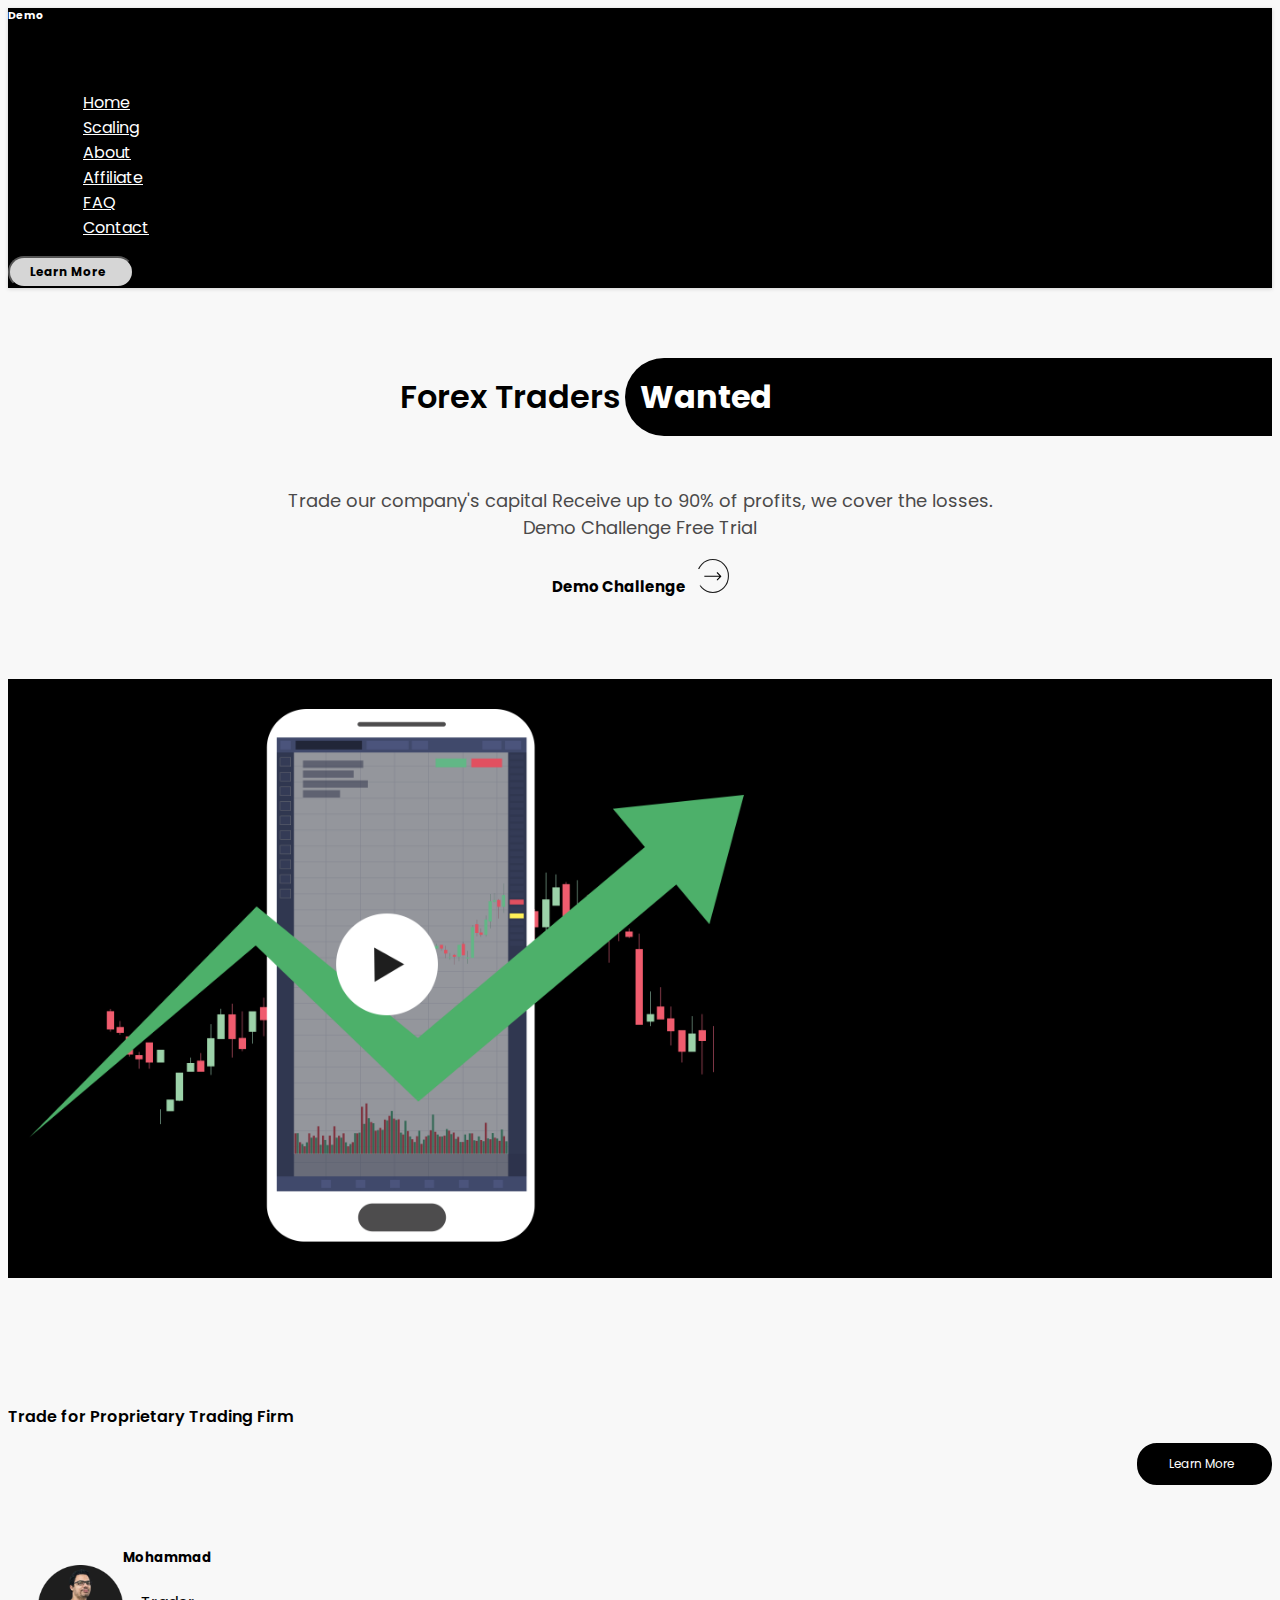
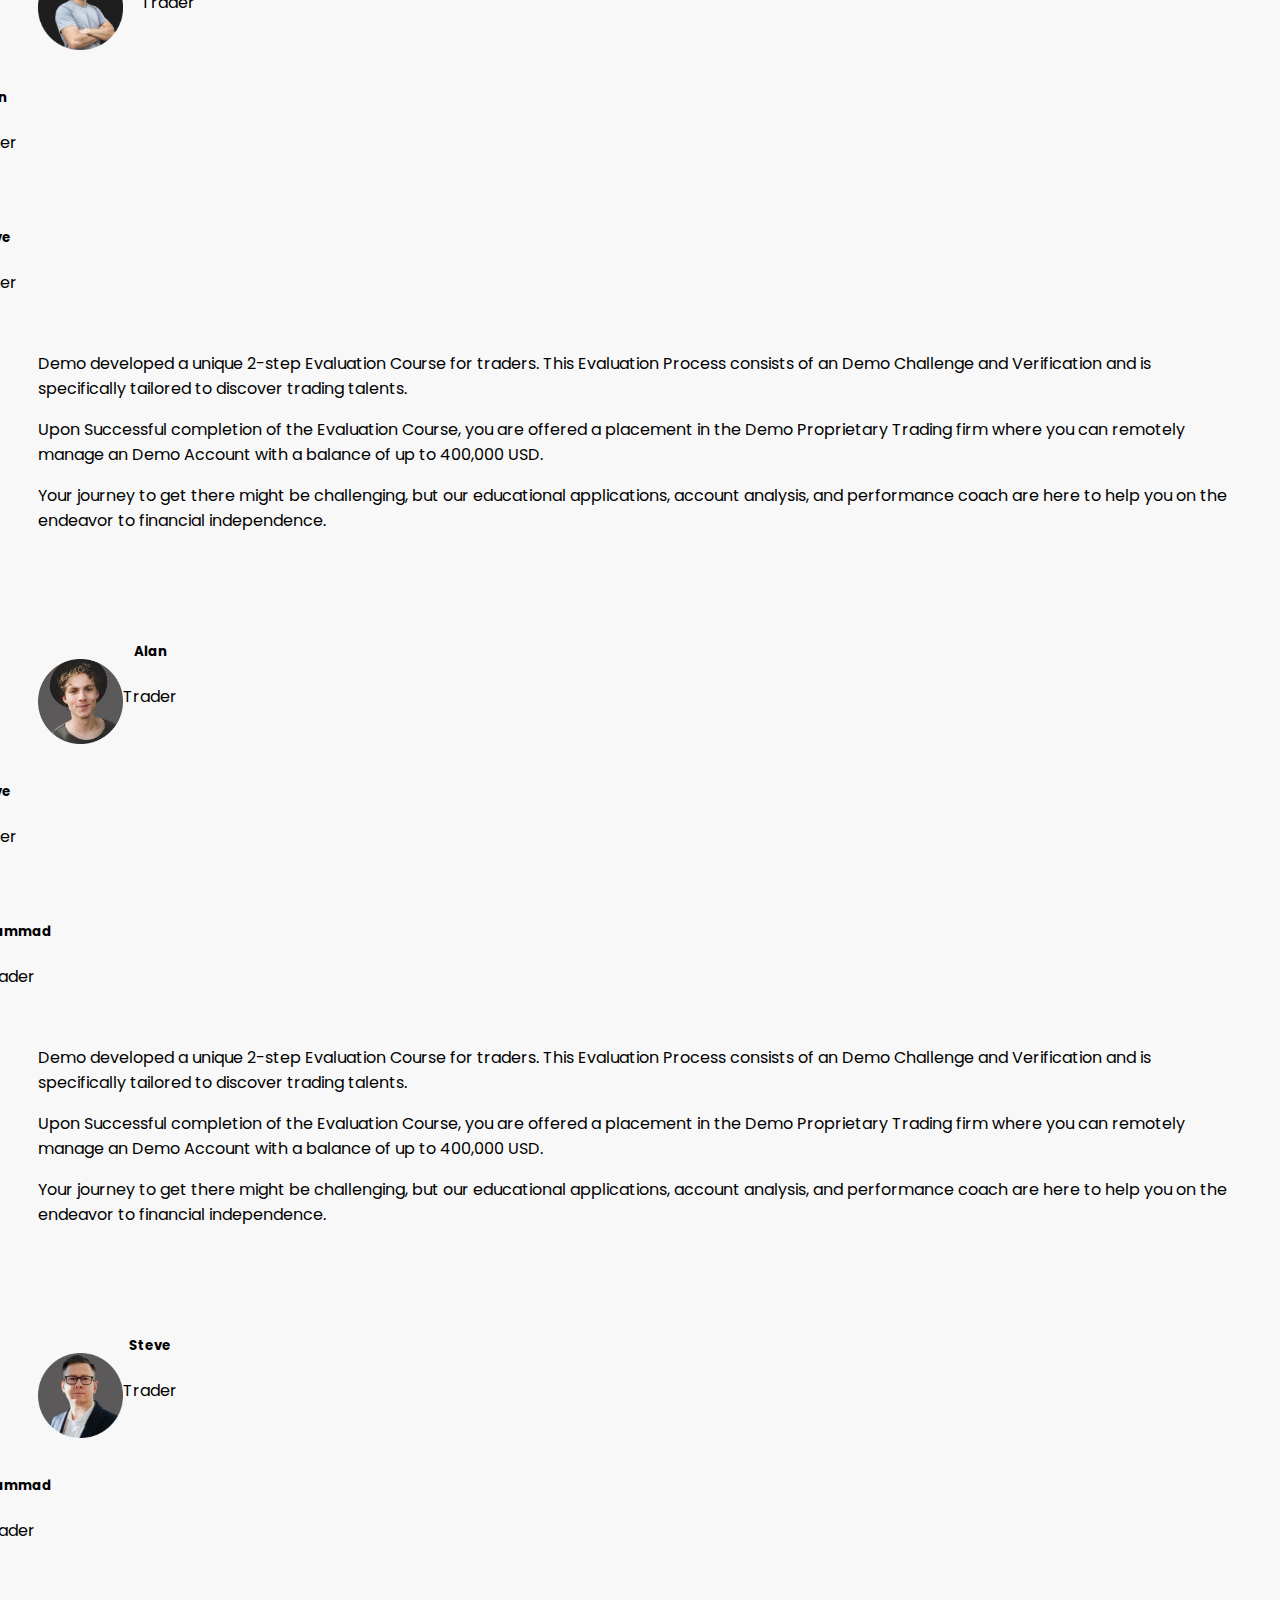
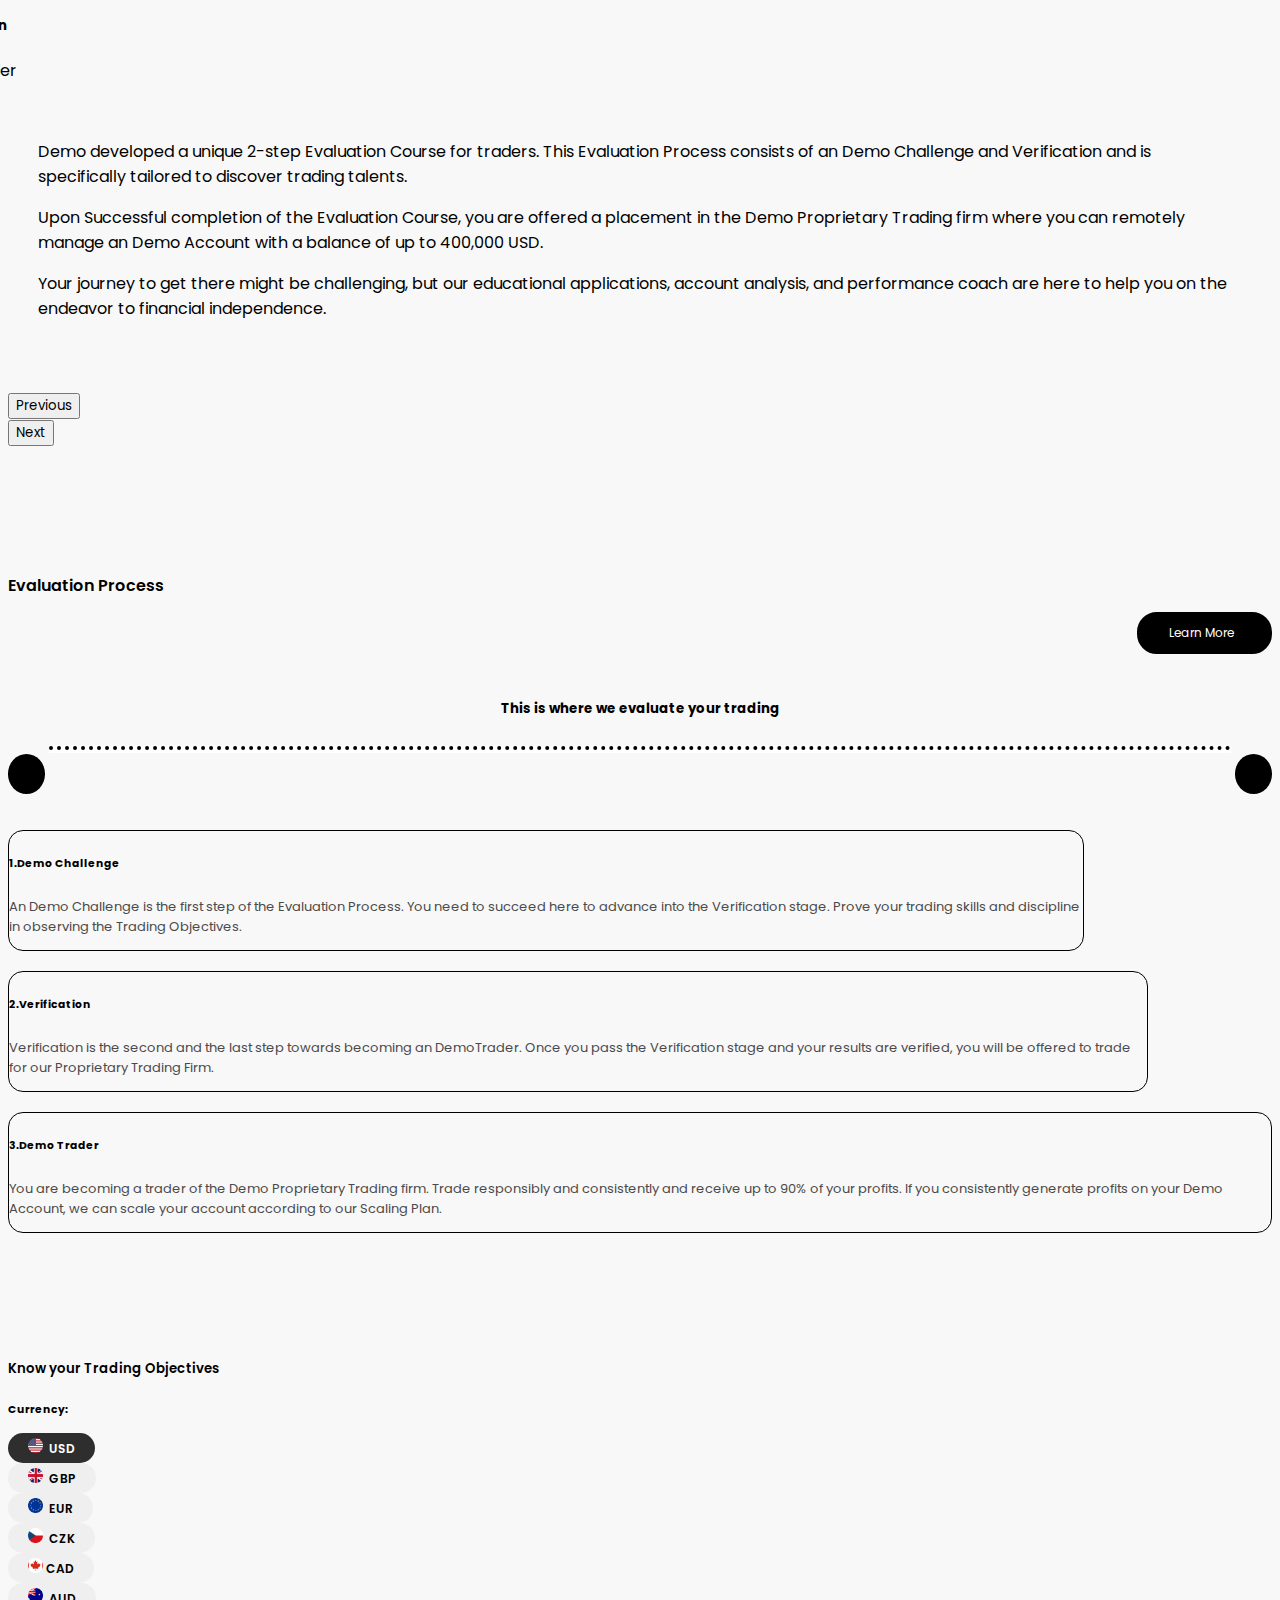
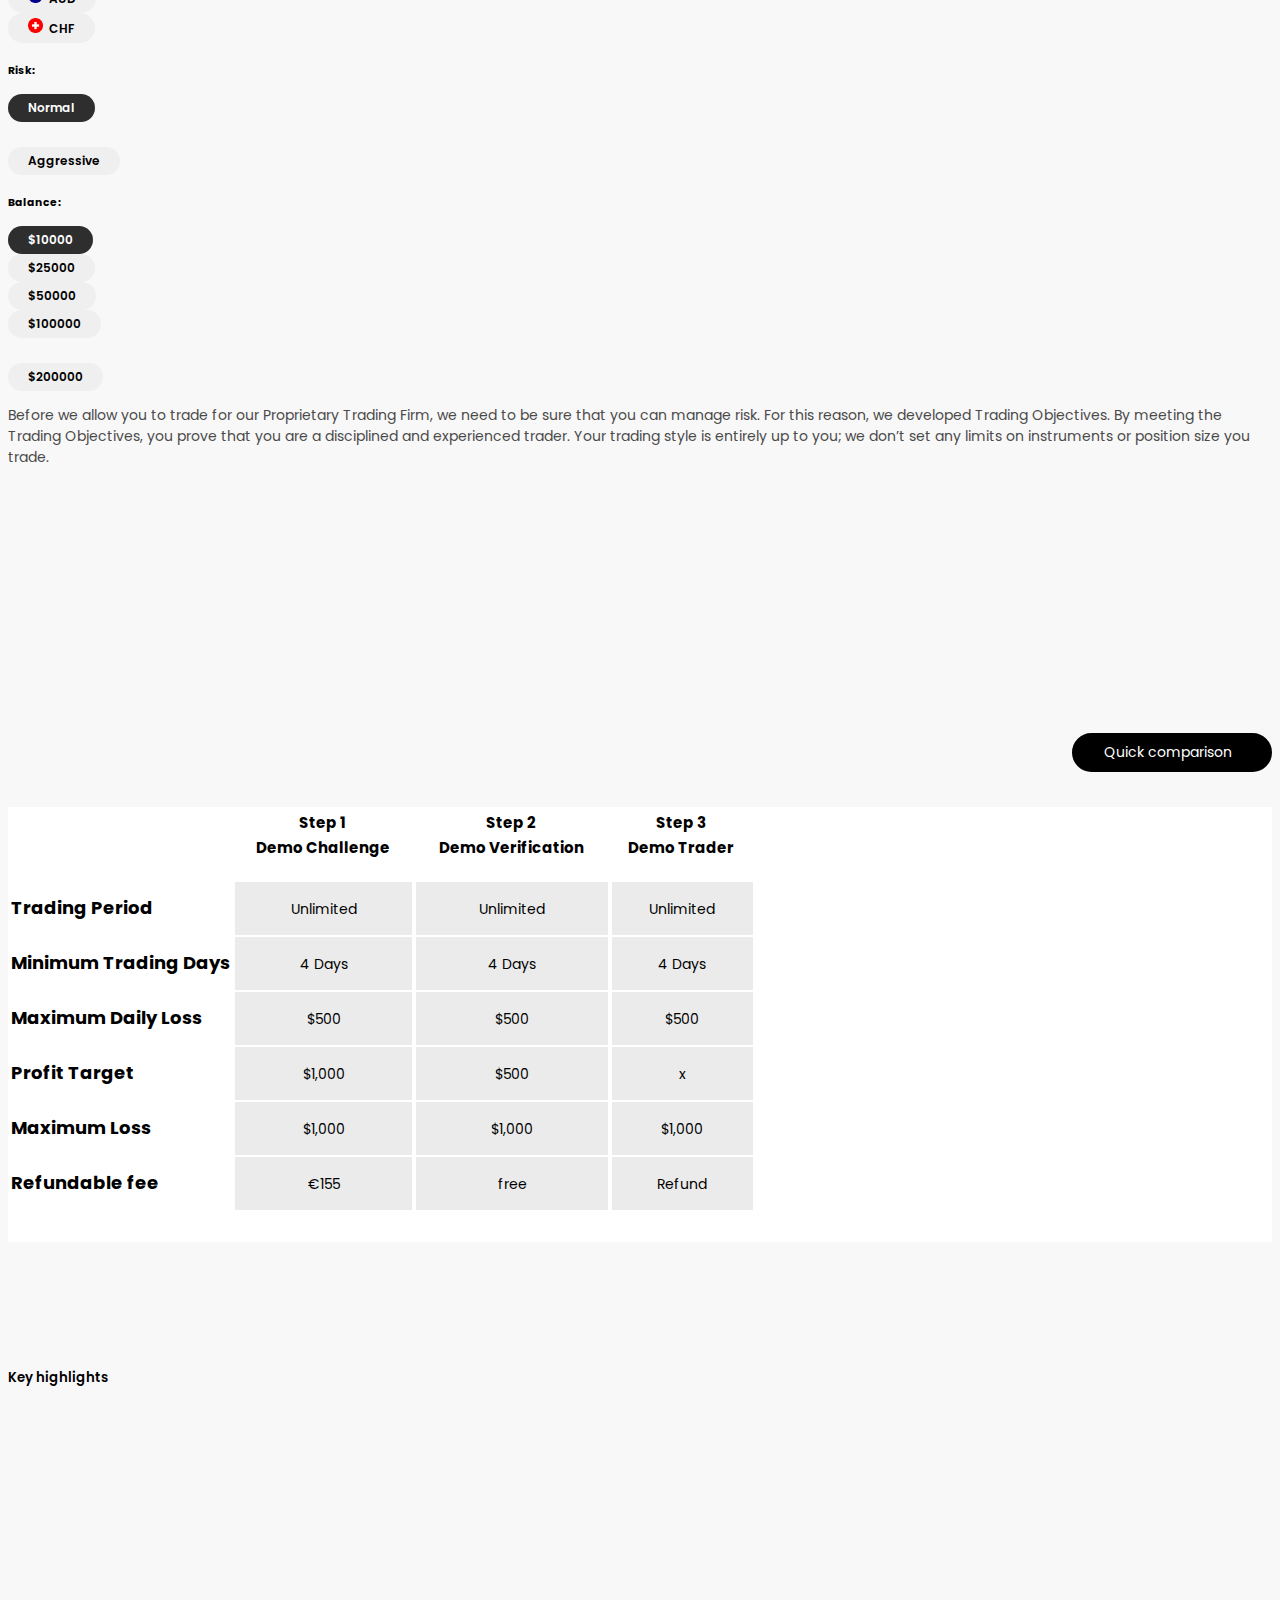
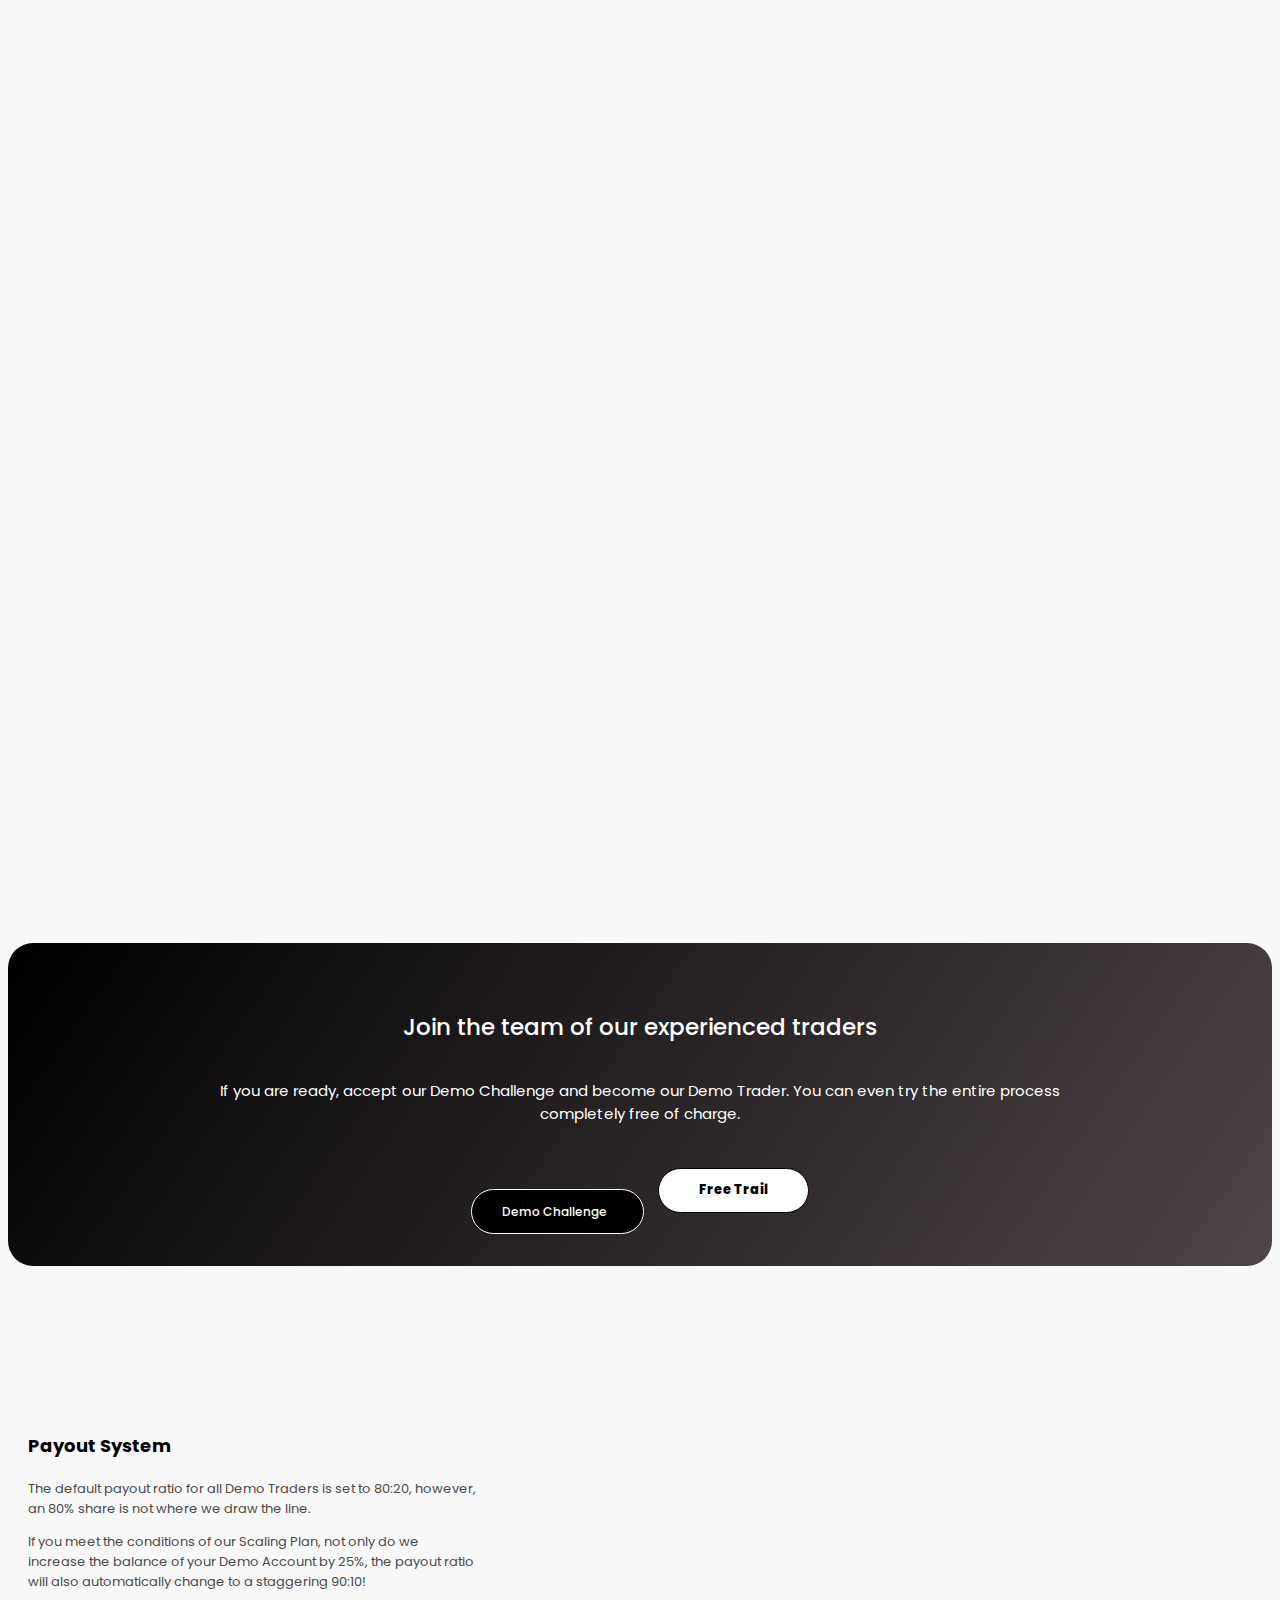
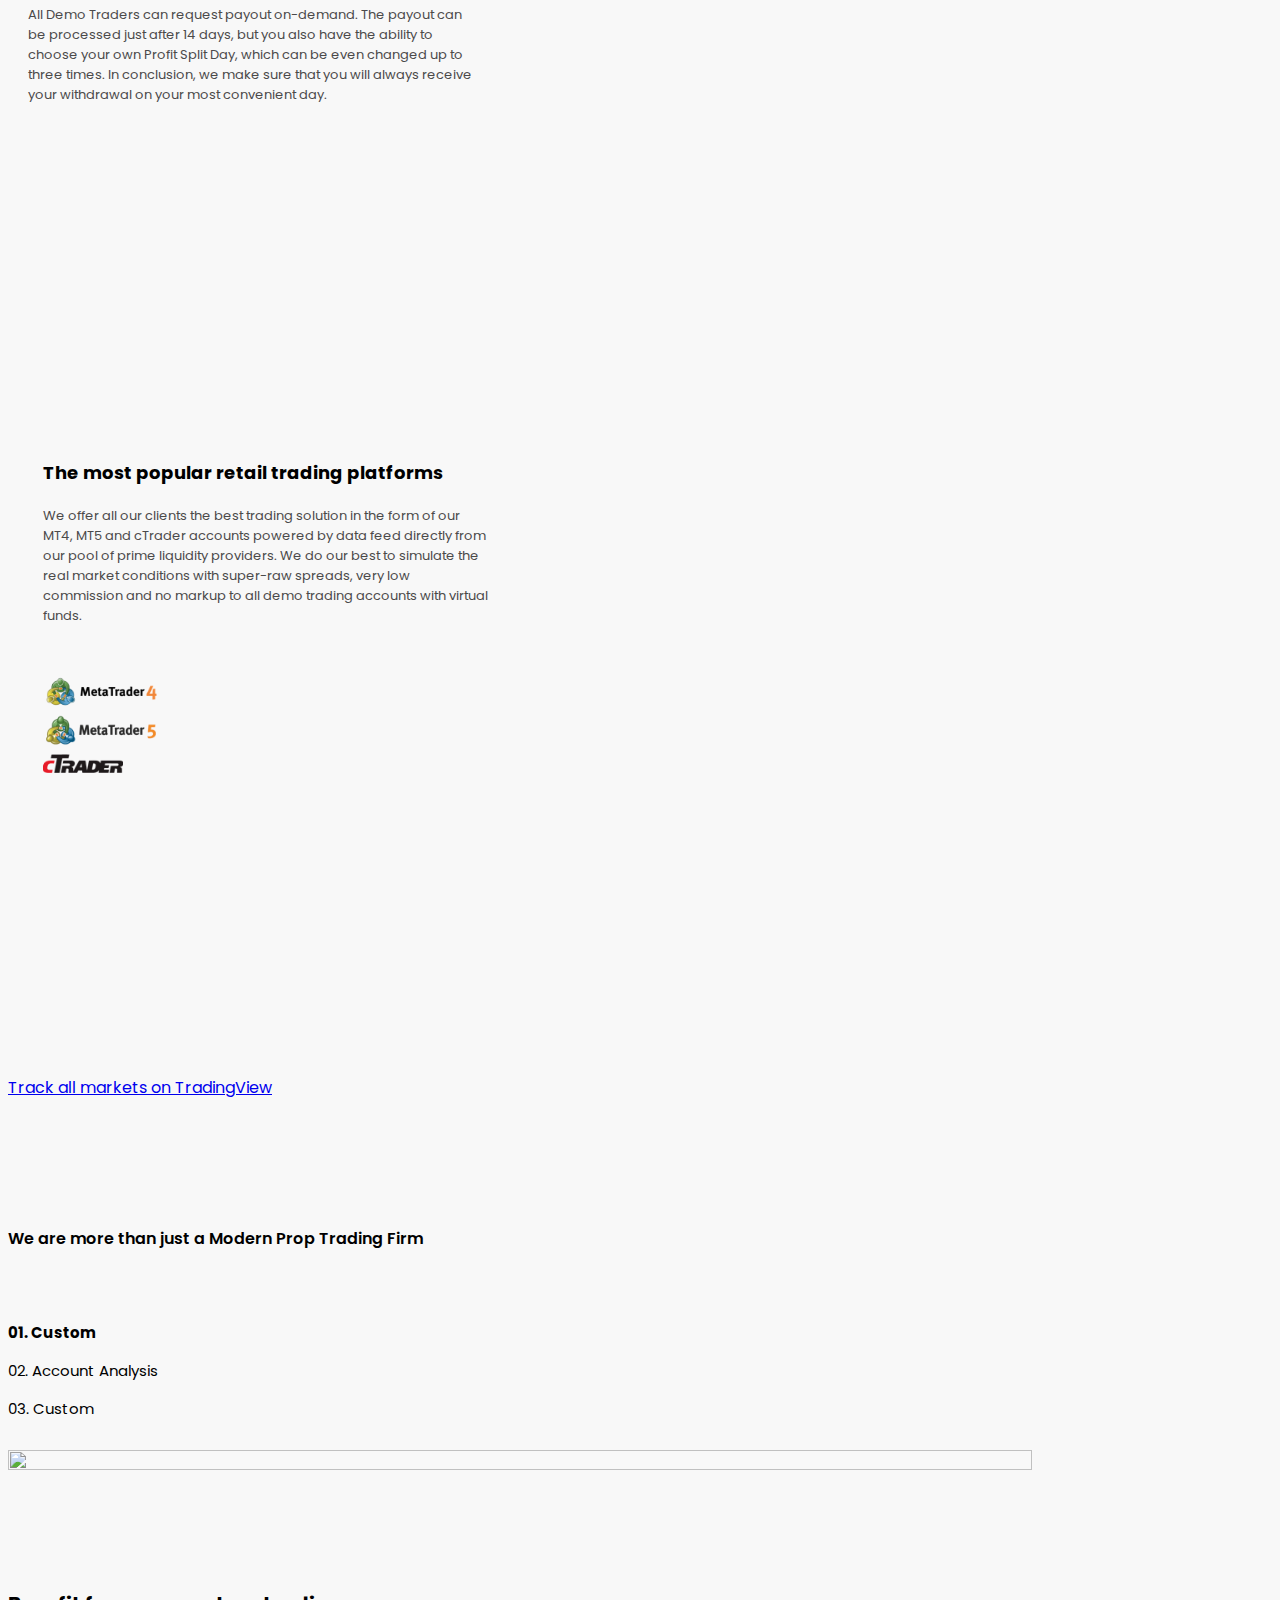
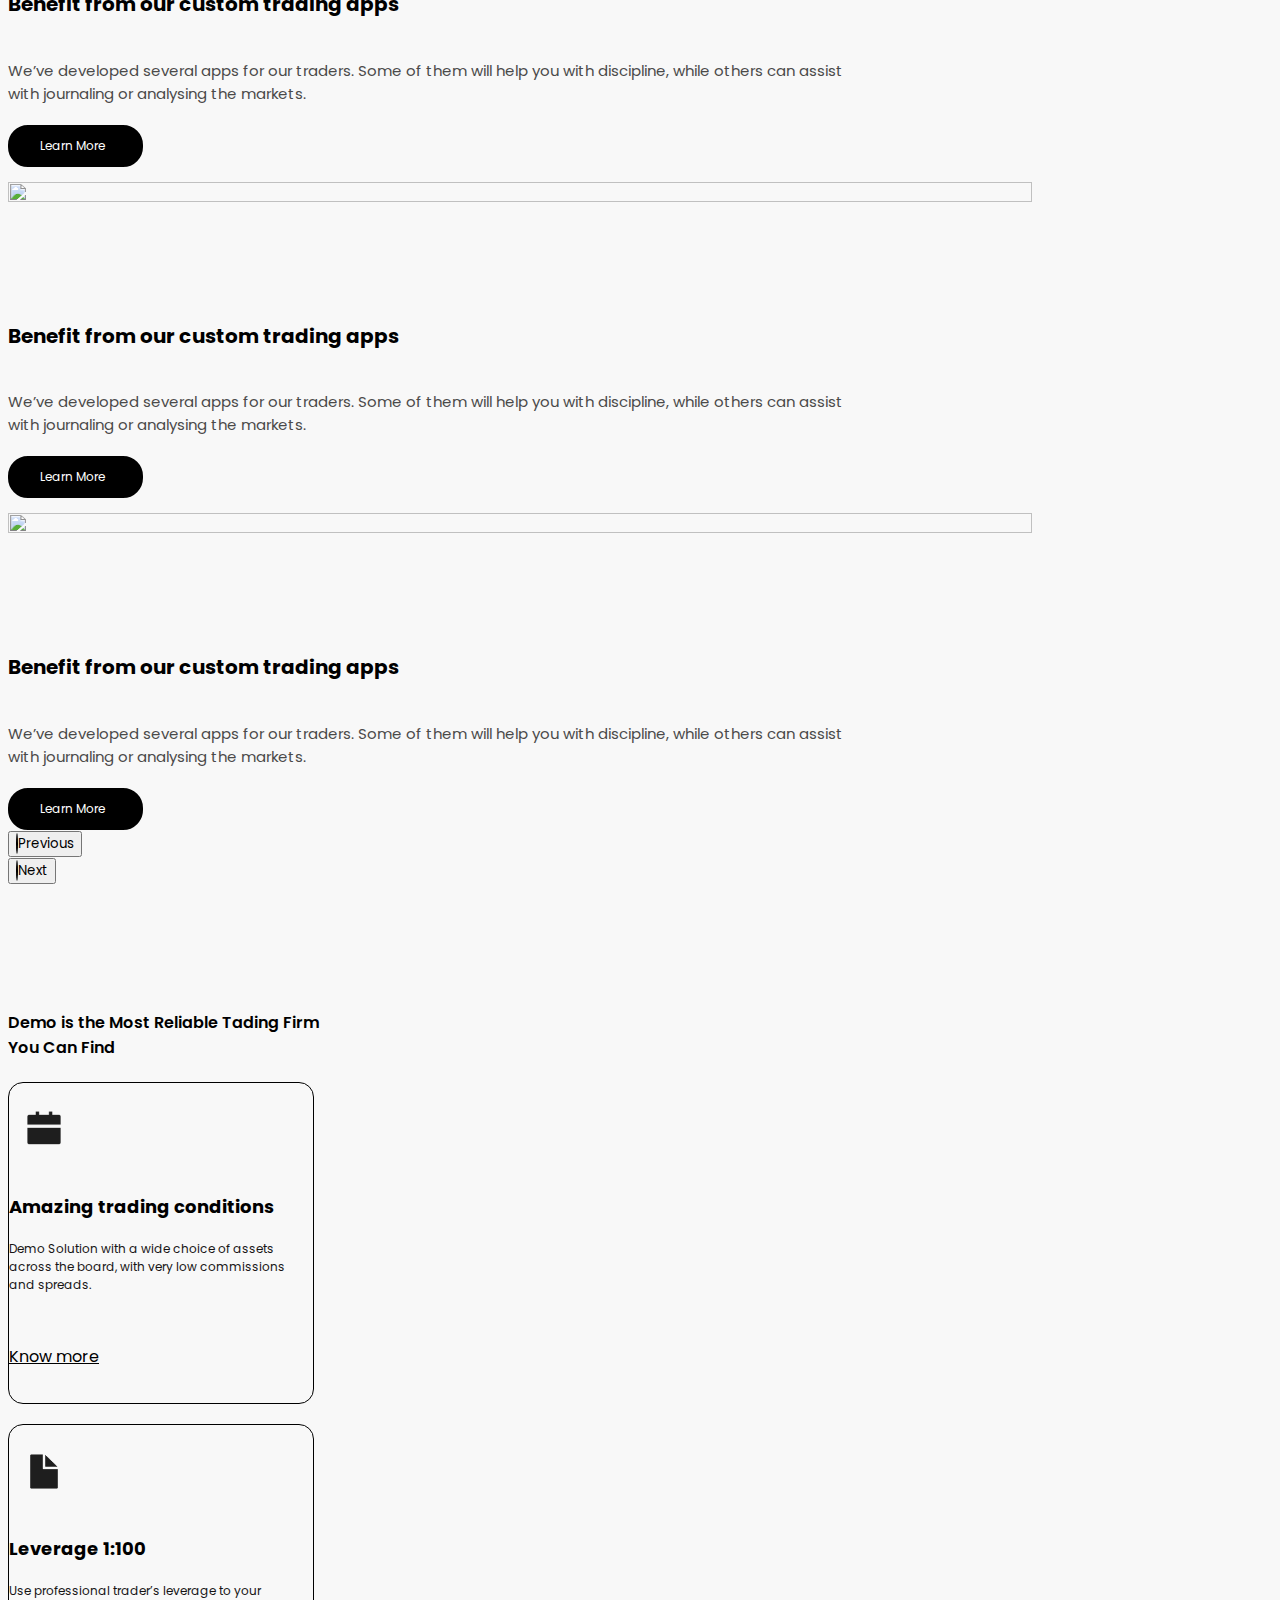
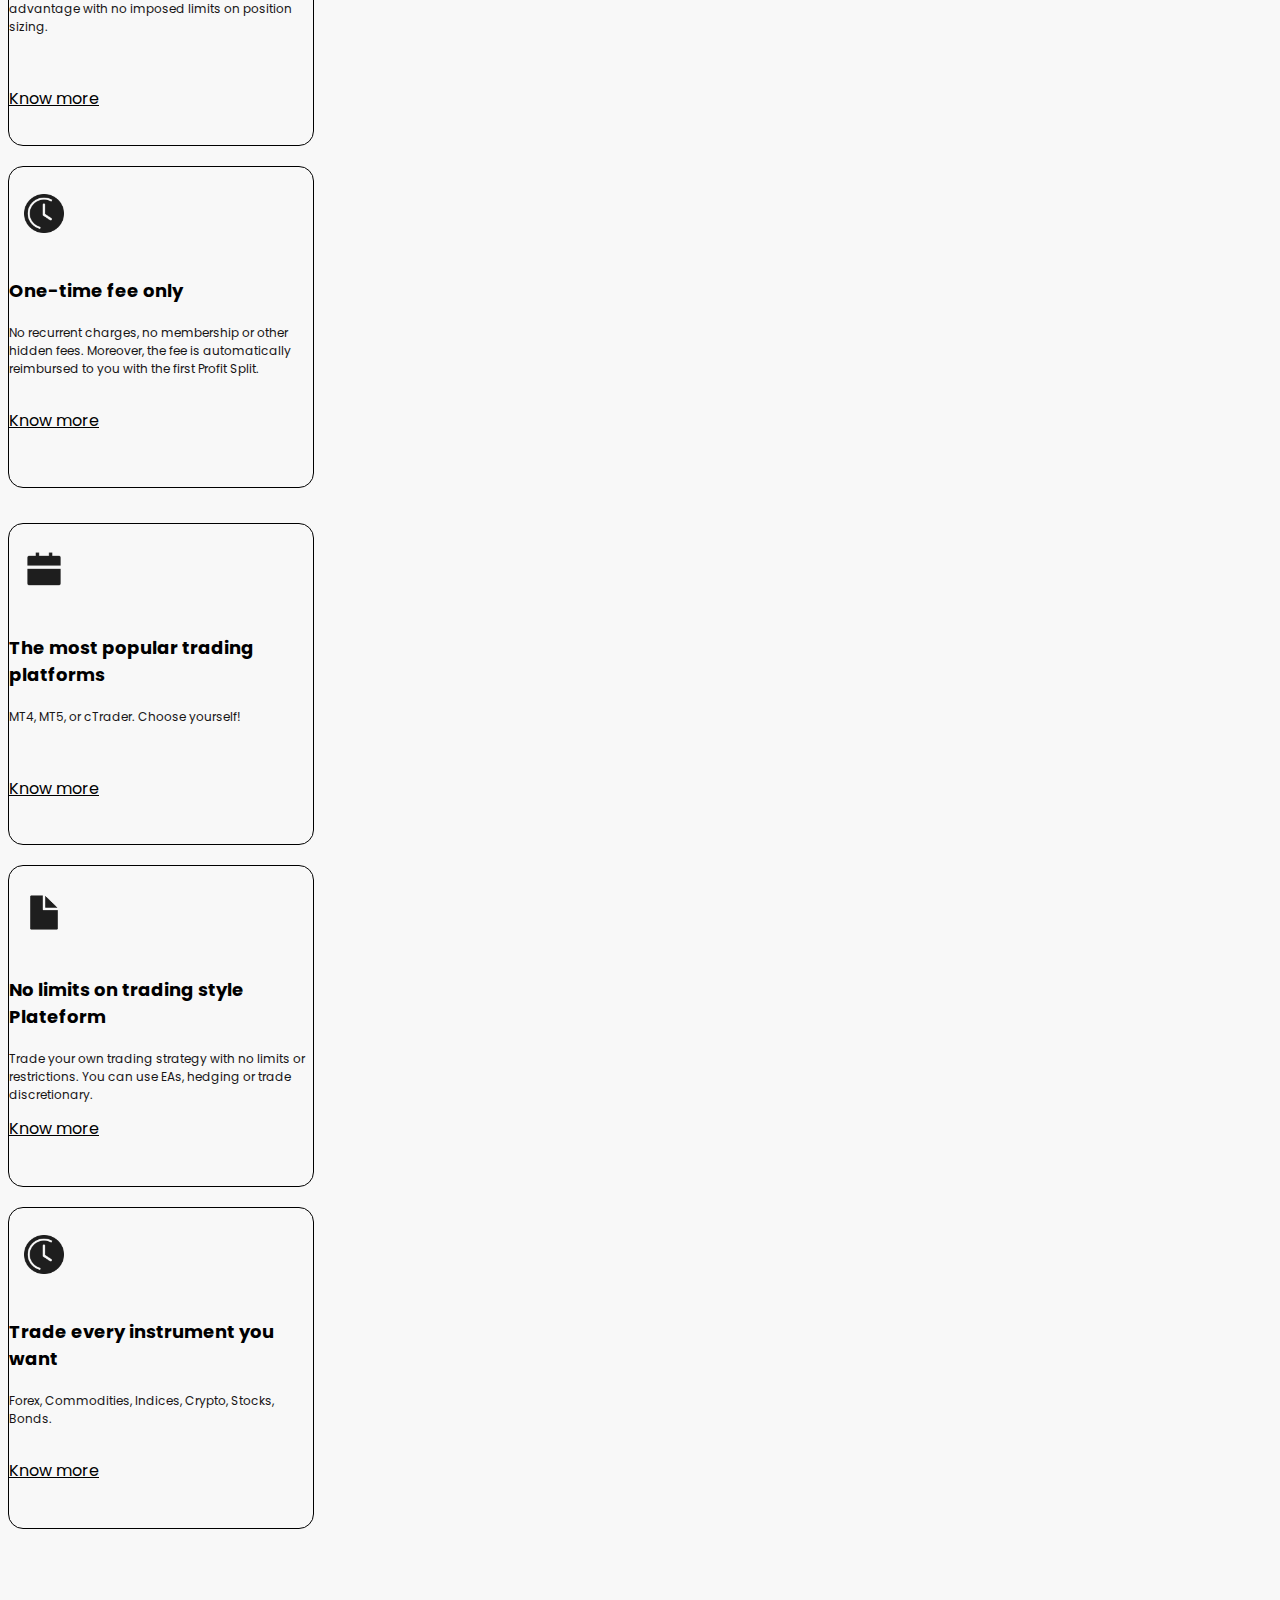
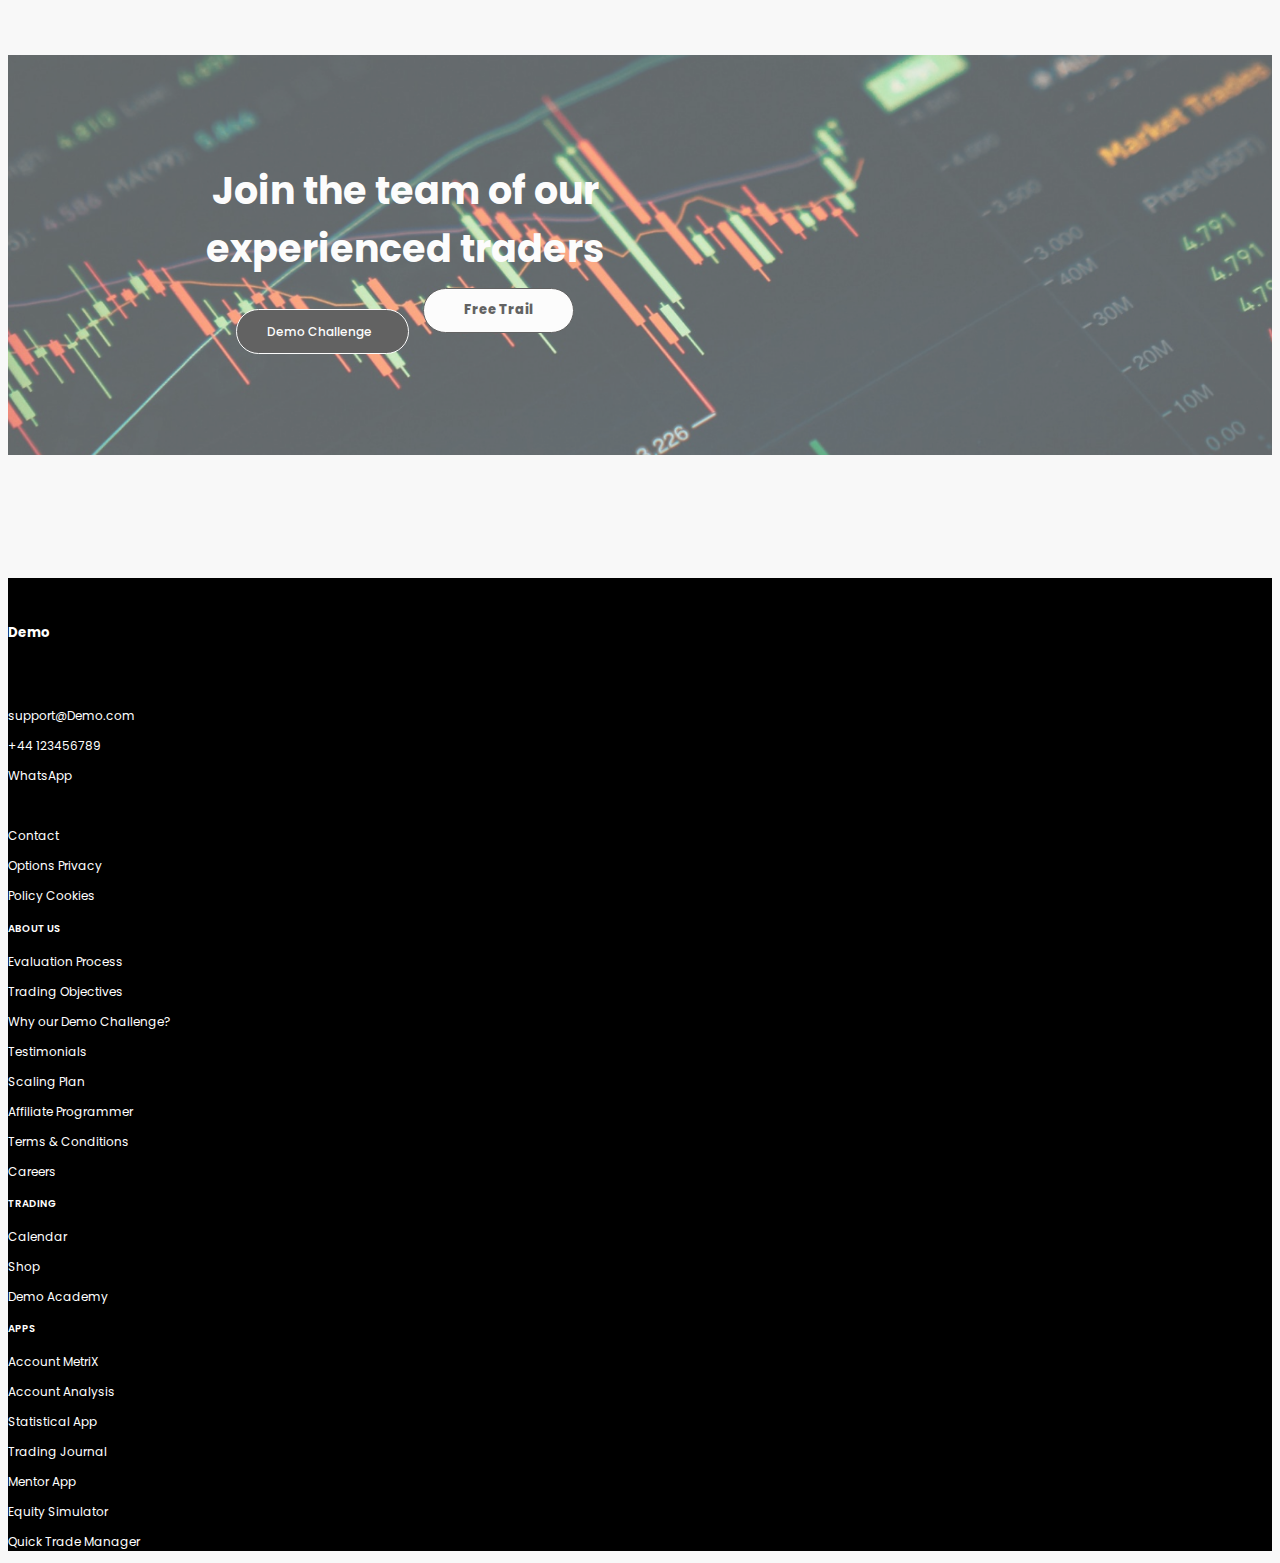
==== commit 0b3c3762: "bug fixing" ====
--- a/index.html
+++ b/index.html
@@ -22,7 +22,7 @@
     <header></header>
 
     <div class="container-fluid max-4">
-        <div class="text-2" data-aos="fade-left" data-aos-duration="1000">
+        <div class="text-2">
             <h1 class="for-trd">Forex Traders</h1>&nbsp;<h1 class="want card">Wanted</h1>
         </div>
         <div>
@@ -260,7 +260,7 @@
         <div class="">
             <h4 class="sec-3 m-t">Evaluation Process</h4>
             <div class=" learn-more-1" id="navbarSupportedContent">
-                <form class="d-flex" role="search">
+                <form class="d-flex" role="search" id="sre">
                     <button class="btn btn-one-1" type="submit">Learn More&nbsp;&nbsp;<i
                             class="fa-solid fa-arrow-right-long" style="color: #9ba1ab;"></i></button>
                 </form>
@@ -288,7 +288,7 @@
 
         <!-- box -->
 
-        <div class="card-mt" data-aos="fade-left" data-aos-duration="1000">
+        <div class="card-mt">
             <div class="card crd-1">
                 <div class="card-body">
                     <h6 class="card-title">1.Demo Challenge</h6>
@@ -308,7 +308,7 @@
 
             </div>
             <div class="col-lg-10 col-md-10 col-sm-12">
-                <div class="card-mt-1" data-aos="fade-left" data-aos-duration="900">
+                <div class="card-mt-1">
                     <div class="card crd-2">
                         <div class="card-body">
                             <h6 class="card-title">2.Verification</h6>
@@ -329,7 +329,7 @@
 
             </div>
             <div class="col-lg-8 col-md-8 col-sm-12">
-                <div class="card-mt-1" data-aos="fade-left" data-aos-duration="700">
+                <div class="card-mt-1" >
                     <div class="card crd">
                         <div class="card-body">
                             <h6 class="card-title">3.Demo Trader</h6>
@@ -349,13 +349,13 @@
         <div class="mb-3">
             <h5 class="sec-3 m-t">Know your Trading Objectives</h5>
         </div>
-        <div class="row mt-3">
+        <div class="row mt-3 mb-5">
             <div class="col-lg-7 col-md-7 col-sm-12">
                 <h6 class="curr">Currency:</h6>
                 
                 <div class="row">
                     <div class="col-2 d-flex">
-                        <button class="flg-btn f-bt" id="use"><img src="./Assets/Images/usd-round-flag.png"
+                        <button class="flg-btn active" id="use"><img src="./Assets/Images/usd-round-flag.png"
                                 class="flg">&nbsp;&nbsp;USD</button>
                     </div>
                     <div class="col-2 d-flex">
@@ -389,12 +389,12 @@
                 <div class="max">
                     <h6 class="curr">Risk:</h6>
                     <div class="row mt-2 dollers">
-                        <div class="col-2">
-                            <button class="flg-btn f-bt" id="nor">Normal</button>
+                        <div class="col-lg-2 col-4">
+                            <button class="flg-btn-2 active" id="nor">Normal</button>
                         </div>
                         <br>
-                        <div class="col-2">
-                            <button class="flg-btn" id="agg">Aggressive</button>
+                        <div class="col-lg-2 col-4">
+                            <button class="flg-btn-2" id="agg">Aggressive</button>
                         </div>
                     </div>
 
@@ -404,21 +404,21 @@
                     <h6 class="curr">Balance:
                     </h6>
                     <div class="row dollers">
-                        <div class="col-2">
-                            <button class="flg-btn f-bt" id="first">$10000</button>
-                        </div>
-                        <div class="col-2">
-                            <button class="flg-btn" id="second">$25000</button>
-                        </div>
-                        <div class="col-2">
-                            <button class="flg-btn" id="third">$50000</button>
-                        </div>
-                        <div class="col-2">
-                            <button class="flg-btn" id="fourth">$100000</button>
+                        <div class="col-lg-2 col-md-2 col-3">
+                            <button class="flg-btn-3 active" id="first">$10000</button>
+                        </div>
+                        <div class="col-lg-2 col-md-2 col-3">
+                            <button class="flg-btn-3" id="second">$25000</button>
+                        </div>
+                        <div class="col-lg-2 col-md-2 col-3">
+                            <button class="flg-btn-3" id="third">$50000</button>
+                        </div>
+                        <div class="col-lg-2 col-md-2 col-3">
+                            <button class="flg-btn-3" id="fourth">$100000</button>
                         </div>
                         <br>
-                        <div class="col-2">
-                            <button class="flg-btn" id="fifth">$200000</button>
+                        <div class="col-lg-2 col-md-2 col-3 mt-1">
+                            <button class="flg-btn-3" id="fifth">$200000</button>
                         </div>
                     </div>
                 </div>
@@ -452,7 +452,7 @@
                         <th scope="col" class="neads"></th>
                         <th scope="col" class="neads"><span>Step 1</span><br>Demo Challenge</th>
                         <p class="lik"></p>
-                        <th scope="col" class="neads"><span>Step 2</span><br>Verification</th>
+                        <th scope="col" class="neads"><span>Step 2</span><br>Demo Verification</th>
                         <p class="lik"></p>
                         <th scope="col" class="neads"><span>Step 3</span><br>Demo Trader</th>
                         <p class="lik"></p>
@@ -505,8 +505,8 @@
             <h5 class="sec-3 m-t">Key highlights</h5>
         </div>
         <div class="row">
-            <div class="col-lg-4 col-md-4 col-sm-12 cmc">
-                <div class="card" id="card"  data-aos="fade-right"
+            <div class="col-lg-4 col-md-4 col-sm-12 cmc ne-crd">
+                <div class="card" id="card"  data-aos="fade-up"
                 data-aos-offset="300"
                 data-aos-easing="ease-in-sine">
                     <img src="./Assets/Images/icon-12.png" class="img-fluid d-flex justify-content-center vec">
@@ -519,9 +519,9 @@
                     </div>
                 </div>
             </div>
-            <div class="col-lg-4 col-md-4 col-sm-12 cmc">
+            <div class="col-lg-4 col-md-4 col-sm-12 cmc cen-crd">
                 <div class="card" id="card"
-                data-aos="fade-up"
+                data-aos="fade-down"
                 data-aos-offset="300"
                 data-aos-easing="ease-in-sine">
                     <img src="./Assets/Images/icon-13.png" class="img-fluid d-flex justify-content-center vec">
@@ -534,8 +534,8 @@
                     </div>
                 </div>
             </div>
-            <div class="col-lg-4 col-md-4 col-sm-12 cmc">
-                <div class="card" id="card"  data-aos="fade-left"
+            <div class="col-lg-4 col-md-4 col-sm-12 cmc cen-crd">
+                <div class="card" id="card"  data-aos="fade-up"
                 data-aos-offset="300"
                 data-aos-easing="ease-in-sine">
                     <img src="./Assets/Images/icon-14.png" class="img-fluid d-flex justify-content-center vec">
@@ -593,7 +593,7 @@
 
 
     </div>
-    <div class="container">
+    <div class="container mo-cs">
         <div class="card cds-mobile">
             <div class="card-body">
                 <h5 class="card-title swing">Payout System</h5>
@@ -647,7 +647,7 @@
 
 
     </div>
-    <div class="container">
+    <div class="container mo-cs">
         <!-- mobile view -->
         <div class="card  mobi-card">
             <div class="card-body">
@@ -715,13 +715,13 @@
             <div class="col-lg-6 col-md-6 col-sm-12">
                 <div class="row comment">
                     <div class="col-3">
-                        <p class="cus custom-heading-1" id="custom-analyisi">01. Custom</p>
+                        <p class="cus " id="custom-analyisi">01. Custom</p>
                     </div>
                     <div class="col-4">
-                        <p id="account-analysis" class="custom-heading">02. Account Analysis</p>
+                        <p id="account-analysis" class="">02. Account Analysis</p>
                     </div>
                     <div class="col-4">
-                        <p>03. Custom</p>
+                        <p id="custom-03">03. Custom</p>
                     </div>
                 </div>
             </div>
@@ -799,7 +799,7 @@
             </div>
 
             <div id="arr-ow">
-                <button class="carousel-control-prev" type="button" data-bs-target="#carouselExampleIndicators"
+                <button class="carousel-control-prev" id="pre-slide-btn" type="button" data-bs-target="#carouselExampleIndicators"
                     data-bs-slide="prev">
                     <span class="carousel-control-prev-icon" aria-hidden="true"></span>
                     <span class="visually-hidden">Previous</span>
@@ -814,10 +814,12 @@
             </div>
         </div>
     </div>
-    <!-- next page all card -->
+  
     <div class="container max-2">
+        <h4 class="sec-3 m-t">Demo is the Most Reliable Tading Firm <br>
+        You Can Find</h4>
         <div class="row">
-            <div class="col-lg-4 col-md-4 col-sm-12 d-flex justify-content-center">
+            <div class="col-lg-4 col-md-4 col-sm-12 ne-crd">
                 <div class="card" id="card">
                     <img src="./Assets/Images/icon-12.png" class="img-fluid d-flex justify-content-center vec">
                     <div class="card-body">
@@ -828,7 +830,7 @@
                     </div>
                 </div>
             </div>
-            <div class="col-lg-4 col-md-4 col-sm-12 d-flex justify-content-center">
+            <div class="col-lg-4 col-md-4 col-sm-12 cen-crd">
                 <div class="card" id="card">
                     <img src="./Assets/Images/icon-13.png" class="img-fluid d-flex justify-content-center vec">
                     <div class="card-body">
@@ -839,7 +841,7 @@
                     </div>
                 </div>
             </div>
-            <div class="col-lg-4 col-md-4 col-sm-12 d-flex justify-content-center">
+            <div class="col-lg-4 col-md-4 col-sm-12 cen-crd">
                 <div class="card" id="card">
                     <img src="./Assets/Images/icon-14.png" class="img-fluid d-flex justify-content-center vec">
                     <div class="card-body">
@@ -851,8 +853,8 @@
                 </div>
             </div>
         </div>
-        <div class="row max-1">
-            <div class="col-lg-4 col-md-4 col-sm-12 d-flex justify-content-center">
+        <div class="row max-1" id="max-121">
+            <div class="col-lg-4 col-md-4 col-sm-12 ne-crd">
                 <div class="card" id="card">
                     <img src="./Assets/Images/icon-12.png" class="img-fluid d-flex justify-content-center vec">
                     <div class="card-body">
@@ -862,7 +864,7 @@
                     </div>
                 </div>
             </div>
-            <div class="col-lg-4 col-md-4 col-sm-12 d-flex justify-content-center">
+            <div class="col-lg-4 col-md-4 col-sm-12 cen-crd">
                 <div class="card" id="card">
                     <img src="./Assets/Images/icon-13.png" class="img-fluid d-flex justify-content-center vec">
                     <div class="card-body">
@@ -873,7 +875,7 @@
                     </div>
                 </div>
             </div>
-            <div class="col-lg-4 col-md-4 col-sm-12 d-flex justify-content-center">
+            <div class="col-lg-4 col-md-4 col-sm-12 cen-crd">
                 <div class="card" id="card">
                     <img src="./Assets/Images/icon-14.png" class="img-fluid d-flex justify-content-center vec">
                     <div class="card-body">
@@ -889,26 +891,145 @@
     <!--last one -->
     <div class="container-fluid last-one">
         <div class="container">
-            <h4 class="teams">Join the team<br>
-
-                of our experienced<br>
-
-                traders</h4>
+            <div class="aff-sec-con-out-1">
+                <h1 class="aff-sec-con-1">Join the team
+                    of our experienced traders</h1>
+                    <div class=" learn-more-12">
+                        <form class="d-flex" role="search">
+                            <button class="btn btn-one-13" type="submit">Demo Challenge&nbsp;&nbsp;<i
+                                    class="fa-solid fa-arrow-right-long" style="color: #9ba1ab;"></i></button>
+        
+                        </form>
+                        &nbsp;
+                        <button class="btn btn-one-12" type="submit">Free Trail</button>
+                    </div>
+            </div>
         </div>
 
     </div>
     <br>
     <footer></footer>
     <script>
-        $(document).ready(function() {
-    $("#use").click(function() {
-        // Remove 'active' class from all buttons
-        $(".flg-btn").removeClass('active-2');
-        
-        // Add 'active' class to the clicked button
-        $(this).addClass('active-2');
+        document.addEventListener('DOMContentLoaded', function () {
+            const carousel = document.getElementById('carouselExampleIndicators');
+            const customHeading = document.getElementById('custom-analyisi');
+            const accountAnalysisHeading = document.getElementById('account-analysis');
+            const custom03Heading = document.getElementById('custom-03');
+
+            // Set the initial state when the page loads
+            customHeading.style.color = 'black';
+            customHeading.style.fontWeight = 'bold';
+
+            let currentSlideIndex = 0;
+
+            function updateSlide() {
+                const slides = carousel.querySelectorAll('.carousel-item');
+                const prevSlideIndex = currentSlideIndex;
+                currentSlideIndex = (currentSlideIndex + 1) % slides.length;
+
+                slides[prevSlideIndex].classList.remove('active');
+                slides[currentSlideIndex].classList.add('active');
+
+                if (currentSlideIndex === 0) {
+                    customHeading.style.color = 'black';
+                    customHeading.style.fontWeight = 'bold';
+                    accountAnalysisHeading.style.color = '';
+                    accountAnalysisHeading.style.fontWeight = 'normal';
+                    custom03Heading.style.color = '';
+                    custom03Heading.style.fontWeight = 'normal';
+                } else if (currentSlideIndex === 1) {
+                    customHeading.style.color = '';
+                    customHeading.style.fontWeight = 'normal';
+                    accountAnalysisHeading.style.color = 'black';
+                    accountAnalysisHeading.style.fontWeight = 'bold';
+                    custom03Heading.style.color = '';
+                    custom03Heading.style.fontWeight = 'normal';
+                } else if (currentSlideIndex === 2) {
+                    customHeading.style.color = '';
+                    customHeading.style.fontWeight = 'normal';
+                    accountAnalysisHeading.style.color = '';
+                    accountAnalysisHeading.style.fontWeight = 'normal';
+                    custom03Heading.style.color = 'black';
+                    custom03Heading.style.fontWeight = 'bold';
+                }
+            }
+
+            const nextButton = document.getElementById('next-slide-btn');
+            const prevButton = document.getElementById('pre-slide-btn');
+
+            nextButton.addEventListener('click', updateSlide);
+            prevButton.addEventListener('click', function () {
+                const slides = carousel.querySelectorAll('.carousel-item');
+                const prevSlideIndex = currentSlideIndex;
+
+                if (currentSlideIndex === 0) {
+                    currentSlideIndex = slides.length - 1;
+                } else {
+                    currentSlideIndex = (currentSlideIndex - 1) % slides.length;
+                }
+
+                slides[prevSlideIndex].classList.remove('active');
+                slides[currentSlideIndex].classList.add('active');
+
+                if (currentSlideIndex === 0) {
+                    customHeading.style.color = 'black';
+                    customHeading.style.fontWeight = 'bold';
+                    accountAnalysisHeading.style.color = '';
+                    accountAnalysisHeading.style.fontWeight = 'normal';
+                    custom03Heading.style.color = '';
+                    custom03Heading.style.fontWeight = 'normal';
+                } else if (currentSlideIndex === 1) {
+                    customHeading.style.color = '';
+                    customHeading.style.fontWeight = 'normal';
+                    accountAnalysisHeading.style.color = 'black';
+                    accountAnalysisHeading.style.fontWeight = 'bold';
+                    custom03Heading.style.color = '';
+                    custom03Heading.style.fontWeight = 'normal';
+                } else if (currentSlideIndex === 2) {
+                    customHeading.style.color = '';
+                    customHeading.style.fontWeight = 'normal';
+                    accountAnalysisHeading.style.color = '';
+                    accountAnalysisHeading.style.fontWeight = 'normal';
+                    custom03Heading.style.color = 'black';
+                    custom03Heading.style.fontWeight = 'bold';
+                }
+            });
+        });
+    </script>
+ 
+    <script>
+  const buttons = document.querySelectorAll('.flg-btn');
+
+buttons.forEach(button => {
+    button.addEventListener('click', () => {
+        buttons.forEach(btn => {
+            btn.classList.remove('active'); 
+        });
+        button.classList.add('active');
     });
 });
+
+const buttonas = document.querySelectorAll('.flg-btn-2');
+buttonas.forEach(button => {
+    button.addEventListener('click', () => {
+        buttonas.forEach(btn => {
+            btn.classList.remove('active');     
+        });
+        button.classList.add('active');
+    });
+});
+
+const buttonass = document.querySelectorAll('.flg-btn-3');
+
+buttonass.forEach(button => {
+    button.addEventListener('click', () => {
+        buttonass.forEach(btn => {
+            btn.classList.remove('active');           
+        });
+        button.classList.add('active');
+    });
+});
+
     </script>
     <script>
 
@@ -944,9 +1065,6 @@
 
 document.getElementById("aud").addEventListener("click", function() {
     updateFAQContent("$60000", "$52000", "$57000", "$400000", "$500000");
-
-   
-
 });
 document.getElementById("chf").addEventListener("click", function() {
         updateFAQContent("$23000", "$45000", "$250020", "$400000", "700000");
@@ -957,34 +1075,8 @@
 document.getElementById("nor").addEventListener("click", function() {
         updateFAQContent("$13000", "$22000", "$50020", "$70000", "940000");
 });
-    </script>
-    <script>
-        $(document).ready(function() {
-            $('#carouselExampleIndicators').on('slid.bs.carousel', function (e) {
-                var currentIndex = $(this).find('.carousel-item.active').index();
+    </scrip>
     
-                if (currentIndex === 1) {
-                    $('#account-analysis').addClass('custom-heading');
-                    $('#custom-analyisi').removeClass('custom-heading');
-                } else {
-                    $('#custom-analyisi').removeClass('custom-heading');
-                }
-            });
-        });
-
-        $(document).ready(function() {
-            $('#carouselExampleIndicators').on('slid.bs.carousel', function (e) {
-                var currentIndex = $(this).find('.carousel-item.active').index();
-    
-                if (currentIndex === 1) {
-                    $('#custom-analyisi').addClass('custom-heading-1');
-                    $('#account-analysis').removeClass('custom-heading');
-                } else {
-                    $('#custom-analyisi').removeClass('custom-heading-1');
-                }
-            });
-        });
-    </script>
     <script type="text/javascript">
         AOS.init();
     </script>
--- a/Assets/css/style.css
+++ b/Assets/css/style.css
@@ -23,17 +23,20 @@
     background-color: #000 !important;
 }
 .navbar-bg {
-    min-height: 55px !important;
+    min-height: 75px !important;
     background-color: #000000;
     box-shadow: rgba(0, 0, 0, 0.16) 0px 1px 4px;
-  }
-  
+}
   .navbar-bg2 {
     background-color: #fff !important;
     transition: all 0.2s ease-in-out;
     animation: smoothScroll 1s forwards;
     box-shadow: rgba(0, 0, 0, 0.16) 0px 1px 4px;
   }
+  .navbar-brand:focus, .navbar-brand:hover {
+    color: rgb(224 224 224) !important;
+    cursor: default;
+}
 @keyframes smoothScroll {
     0% {
       transform: translateY(-50px);
@@ -47,9 +50,10 @@
     display: flex;
     justify-content: end;
 }
-.nav-hero{
+.nav-hero {
     color: #fff;
     font-weight: 700;
+    margin-top: 6px;
 }
 .btn-one {
     background-color: #D6D6D6;
@@ -122,13 +126,18 @@
     padding: 30px 0px 30px 0px;
     width: 60%;
 }
+.pho-trade-1{
+    padding: 30px 0px 30px 0px;
+    width: 100%;
+}
 .sec-3{
     color: #000;
     font-weight: 600;
 }
-.m-t{
+.m-t {
     margin-top: 10%;
 }
+
 .fir-img{
 width: 85px;
 height: 85px;
@@ -342,14 +351,35 @@
     border: none;
     font-size: 12px;
     font-weight: 600;
+    cursor: pointer;
+    text-decoration-line: none !important;
+}
+.flg-btn-2{
+    padding: 5px 20px 5px 20px;
+    border-radius: 20px;
+    border: none;
+    font-size: 12px;
+    font-weight: 600;
+    cursor: pointer;
+    text-decoration-line: none !important;
+}
+.flg-btn-3{
+    padding: 5px 20px 5px 20px;
+    border-radius: 20px;
+    border: none;
+    font-size: 12px;
+    font-weight: 600;
+    cursor: pointer;
+    text-decoration-line: none !important;
 }
 .f-bt{
 color: #FFF;
 background-color: #2E2E2E;
 font-weight: 600;
 }
-.curr{
+.curr {
     margin-bottom: 15px;
+    margin-top: 10px;
 }
 .max{
     margin-top: 20px;
@@ -357,8 +387,9 @@
 .mx-to {
     margin-top: 21%;
 }
-.bg-wht{
+.bg-wht {
     background-color: #fff;
+    padding-bottom: 30px;
 }
 .nands{
     font-weight: 400;
@@ -373,6 +404,7 @@
     border-bottom: none;
     font-size: 15px;
     line-height: 25px;
+    padding-bottom: 20px;
 }
 .asa td {
     background-color: #EBEBEB !important;
@@ -409,8 +441,7 @@
 }
 #seal {
     font-size: 12px;
-    color: grey;
-   
+    color: #171515;
 }
 .rw {
     color: black;
@@ -436,18 +467,19 @@
     padding: 40px 0px 41px 0px;
     background-color: #000;
     border-radius: 40px;
+    margin-bottom: 6%;
 }
 .joins h3 {
     text-align: center;
-    font-size: 20px;
+    font-size: 23px;
     font-weight: 500;
-    line-height: 50px;
-    color: #fff;
-}
-.joins p{
+    line-height: 58px;
+    color: #fff;
+}
+.joins p {
     font-size: 15px;
     text-align: center;
-    margin-bottom: 55px;
+    margin-bottom: 73px;
     color: #fff;
 }
 .learn-more-12 {
@@ -457,26 +489,26 @@
 .btn-one-12 {
     background-color: #fff;
     padding: 10px 40px 10px 40px;
-    font-size: 12px;
+    font-size: 13px;
     border-radius: 40px;
     color: #000;
     margin-top: -30px;
     border: 1px solid #000;
     height: 45px;
     margin-left: 10px;
-    font-weight: 500;
+    font-weight: 800;
 }
 .btn-one-12:hover {
     background-color: #000;
     padding: 10px 40px 10px 40px;
-    font-size: 12px;
+    font-size: 13px;
     border-radius: 40px;
     color: #fff;
     margin-top: -30px;
     border: 1px solid #fff;
     height: 45px;
     margin-left: 10px;
-    font-weight: 500;
+    font-weight: 800;
 }
 .btn-one-13 {
     background-color: #000;
@@ -520,6 +552,15 @@
     height: 500px;
     /* width: 74rem; */
 }
+.bgad-6{
+    background-image: url('../Images/Rectangle-7.png') !important;
+    background-position: right;
+    background-size: contain;
+    background-repeat: no-repeat;
+    height: 500px;
+    /* width: 74rem; */
+}
+
 #seala {
     font-size: 13px;
     color: #4B4A4A;
@@ -663,15 +704,17 @@
 .sas{
     display: none !important;
 }
-.last-one{
+.last-one {
     background-image: url("../Images/Rectangle-67.png");
     background-position: center;
     background-repeat: no-repeat;
     background-size: cover;
     height: 400px;
     margin-top: 10%;
-    opacity: .8;
+    opacity: .6;
     margin-bottom: 6%;
+    display: flex;
+    align-items: center;
 }
 .teams {
     color: #fff;
@@ -717,7 +760,7 @@
     margin-bottom: 50px;
 }
 #seala-1 {
-    font-size: 13px;
+    font-size: 12px;
     color: grey;
     margin-bottom: 30px;
     line-height: 45px;
@@ -794,6 +837,10 @@
 .faq-tab-body tr td{
     text-align: start;
 
+
+}
+#tab{
+    margin-bottom: 7%;
 }
 #tab  td {
        border-collapse: collapse;
@@ -818,8 +865,9 @@
     padding-bottom: 20px;
     padding-left: 30px;
     padding-right: 40px;
-   
- }
+    /* border-left: #1e1e1e 1.5px solid; */
+    border: 1px solid #1e1e1e;
+}
  #tab .how{
     background-color: #1E1E1E;
  }
@@ -1457,6 +1505,73 @@
 }
 /* mobile view */
 @media (max-width:540px){
+    #sre {
+        margin-top: -55px;
+    }
+    .joins p {
+        font-size: 19px;
+        text-align: center;
+        margin-bottom: 73px;
+        color: #fff;
+    }
+    .mo-cs{
+        display: flex;
+        justify-content: center;
+    }
+    .aff-sec-con-out {
+        text-align: center;
+        background: linear-gradient(125deg, rgba(0, 0, 0, 1) 0%, rgba(79, 69, 72, 1) 100%);
+        /* padding: 2.5% 16%; */
+        border-radius: 25px;
+        margin-bottom: 75px;
+        margin-top: 55px;
+        padding: 30px 20px 30px 20px;
+    }
+    .cen-lin {
+        display: flex;
+        margin-top: 24px;
+    }
+    .m-t {
+        margin-top: 10%;
+        font-size: 20px;
+    }
+    #tab .how {
+        background-color: #1E1E1E;
+        font-size: 11px;
+    }
+    #max-121 {
+        margin-top: 0px !important;
+    }
+    .cen-crd{
+        display: flex;
+        justify-content: center;
+    }
+    .aff-sec-con-out-1 {
+        text-align: center;
+        padding: 0px !important;
+        border-radius: 25px;
+        margin-bottom: 75px;
+        margin-top: 55px;
+    }
+    .vec {
+        width: 13%;
+        margin-left: 8px;
+        margin-top: 25px;
+        padding: 7px 7px 7px 7px !important;
+    }
+    #tab .how-1 {
+        color: #1E1E1E;
+        width: 40%;
+        font-weight: 700;
+        font-size: 11px;
+    }
+    #tab th {
+        padding-top: 10px;
+        padding-bottom: 20px;
+        padding-left: 30px;
+        padding-right: 40px;
+        font-size: 12px;
+    }
     .owl-dots {
         text-align: center;
         margin-top: -54px;
@@ -1558,9 +1673,10 @@
         margin-bottom: 10px;
         width: 21rem;
     }
-    .n-d{
+    .n-d {
         display: flex;
         justify-content: center;
+        margin-bottom: 15px;
     }
     .nd-ns{
         display:block;
@@ -1578,6 +1694,11 @@
         color: #fff;
         text-decoration: none !important;
         border: 0px !important;
+    }
+    .ini-head {
+        text-align: center;
+        font-size: 14px;
+        margin-top: 10px;
     }
     .si-mo {
         padding-right: 15px;
@@ -1644,12 +1765,33 @@
         padding: 1% 7% 1% 7%;
         font-weight: 500;
         margin-bottom: 40px;
+        margin-top: 20px;
     }
     .aff-sec-con {
         color: #FFFFFF;
-        font-size: 20px;
+        font-size: 23px;
         font-weight: 369;
         line-height: 35px;
+    }
+    .aff-sec-terms-head {
+        text-align: center;
+        color: #000000;
+        padding-top: 11%;
+        padding-bottom: 4%;
+        font-size: 36px;
+        font-weight: 400;
+    }
+    .for-trd {
+        text-align: center;
+        font-weight: 500;
+        margin-top: 65px;
+        font-size: 28px;
+    }
+    .con-us-1 {
+        color: #000000;
+        font-weight: bold;
+        text-align: center;
+        margin-top: 50px;
     }
     .aff-sec-btn {
         padding: 3% 6%;
@@ -1659,18 +1801,27 @@
         height: 375px;
         padding: 30px 0px 0px 0px;
     }
+    .sam p {
+        color: #4B4A4A;
+        font-size: 15px;
+        width: 100%;
+    }
+    .ne-crd{
+        display: flex;
+        justify-content: center;
+    }
     .cdsss{
         display: none;
     }
     .mobi-card {
         display: block !important;
         padding: 10px 5px 10px 5px;
-        width: 100%;
+        width: 90%;
         top: 0%;
         left: 0%;
         height: 100%;
         border-radius: 20px;
-        margin-top: -70px;
+        margin-top: -155px;
     }
     .cds {
        display: none;
@@ -1678,19 +1829,24 @@
     .cds-mobile {
         display: block;
         padding: 10px 5px 10px 5px;
-        width: 100%;
+        width: 90%;
         display: flex;
         top: 0%;
         left: 0%;
         height: 100%;
         border-radius: 20px;
-        margin-top: -70px;
+        margin-top: -155px;
     }
     .btn-one-1 {
         margin-top: 10px;
     }
     .want {
+        background-color: #000;
+        color: #fff;
         margin-top: 50px;
+        width: 50%;
+        padding: 15px 0px 15px 15px;
+        border-radius: 40px 0px 0px 40px;
     }
     .arr-ow-1 .carousel-control-prev {
         left: 35% !important;
@@ -1705,6 +1861,8 @@
         border-radius: 20px;
         border: none;
         font-size: 9px;
+        cursor: pointer;
+        text-decoration-line: none !important;
     }
     .befores {
      
@@ -1729,10 +1887,13 @@
         margin-top: 30px;
     }
     #seala-1 {
-        font-size: 12px;
+        font-size: 10px;
         color: grey;
         margin-bottom: 30px;
-        line-height: 47px;
+        line-height: 30px;
+    }
+    #hows{
+        display: block !important;
     }
     .nxsa-1 {
         line-height: 158%;
@@ -1743,11 +1904,7 @@
         border-radius: 20px;
     }
     .scs {
-        background-color: rgb(51, 51, 51);
-        height: 300px;
-        width: 100%;
-        margin-left: 0%;
-        border-radius: 20px 20px 0px 0px;
+      display: none;
     }
     .crsa {
         height: 236px;
@@ -1775,20 +1932,28 @@
     }
     .cds-123 {
         display: block;
-        margin-top: -132px;
         border-radius: 20px;
+        width: 90%;
+        margin-top: -205px;
     }
     .bgad-4 {
         margin-top: -150px;
     }
     .joins h3 {
         text-align: center;
-        font-size: 20px;
-        font-weight: 500;
+        font-size: 30px;
+        font-weight: 700;
         line-height: 35px;
         color: #fff;
     }
+    .img-to {
+        margin-top: 50px;
+    }
     .bgad {
+    
+        margin-top: -120px !important;
+    }
+    .bgad-6{
     
         margin-top: -120px !important;
     }
@@ -1906,6 +2071,14 @@
         height: 530px;
         /* width: 700px; */
     }
+    .bgad-6{
+        background-image: url('../Images/Rectangle-7.png') !important;
+        background-position: right;
+        background-size: contain;
+        background-repeat: no-repeat;
+        height: 530px;
+        /* width: 700px; */
+    }
     .cds {
         padding: 10px 20px 10px 20px;
         width: 30rem;
@@ -1983,7 +2156,49 @@
 }
 #demo{
     border: 1px solid;
-}.active-2 {
-    background-color: #007BFF !important; /* Change to your desired background color */
-    color: #FFFFFF !important; /* Change to your desired text color */
-}
+}.active-3 {
+    background-color: #2E2E2E; /* Change to your desired background color */
+    color: #FFFFFF; /* Change to your desired text color */
+}
+
+
+
+
+.flg-btn.active {
+    background-color:#2E2E2E;
+    color: #fff;
+}
+.flg-btn-2.active {
+    background-color:#2E2E2E;
+    color: #fff;
+}
+.flg-btn-3.active {
+    background-color:#2E2E2E;
+    color: #fff;
+}
+.aff-sec-con-out-1 {
+    text-align: center;
+    padding: 2.5% 16%;
+    border-radius: 25px;
+    margin-bottom: 75px;
+    margin-top: 55px;
+ 
+}
+.aff-sec-con-1 {
+    color: #FFFFFF;
+    font-size: 38px;
+    font-weight: 369;
+    line-height: 58px;
+    margin-bottom: 40px;
+    font-weight: 700;
+}
+.icons{
+    font-size: 20px;
+}
+#affliate3-lg{
+    margin-top: -30px;
+}
+
+#hows{
+    display: none;
+}
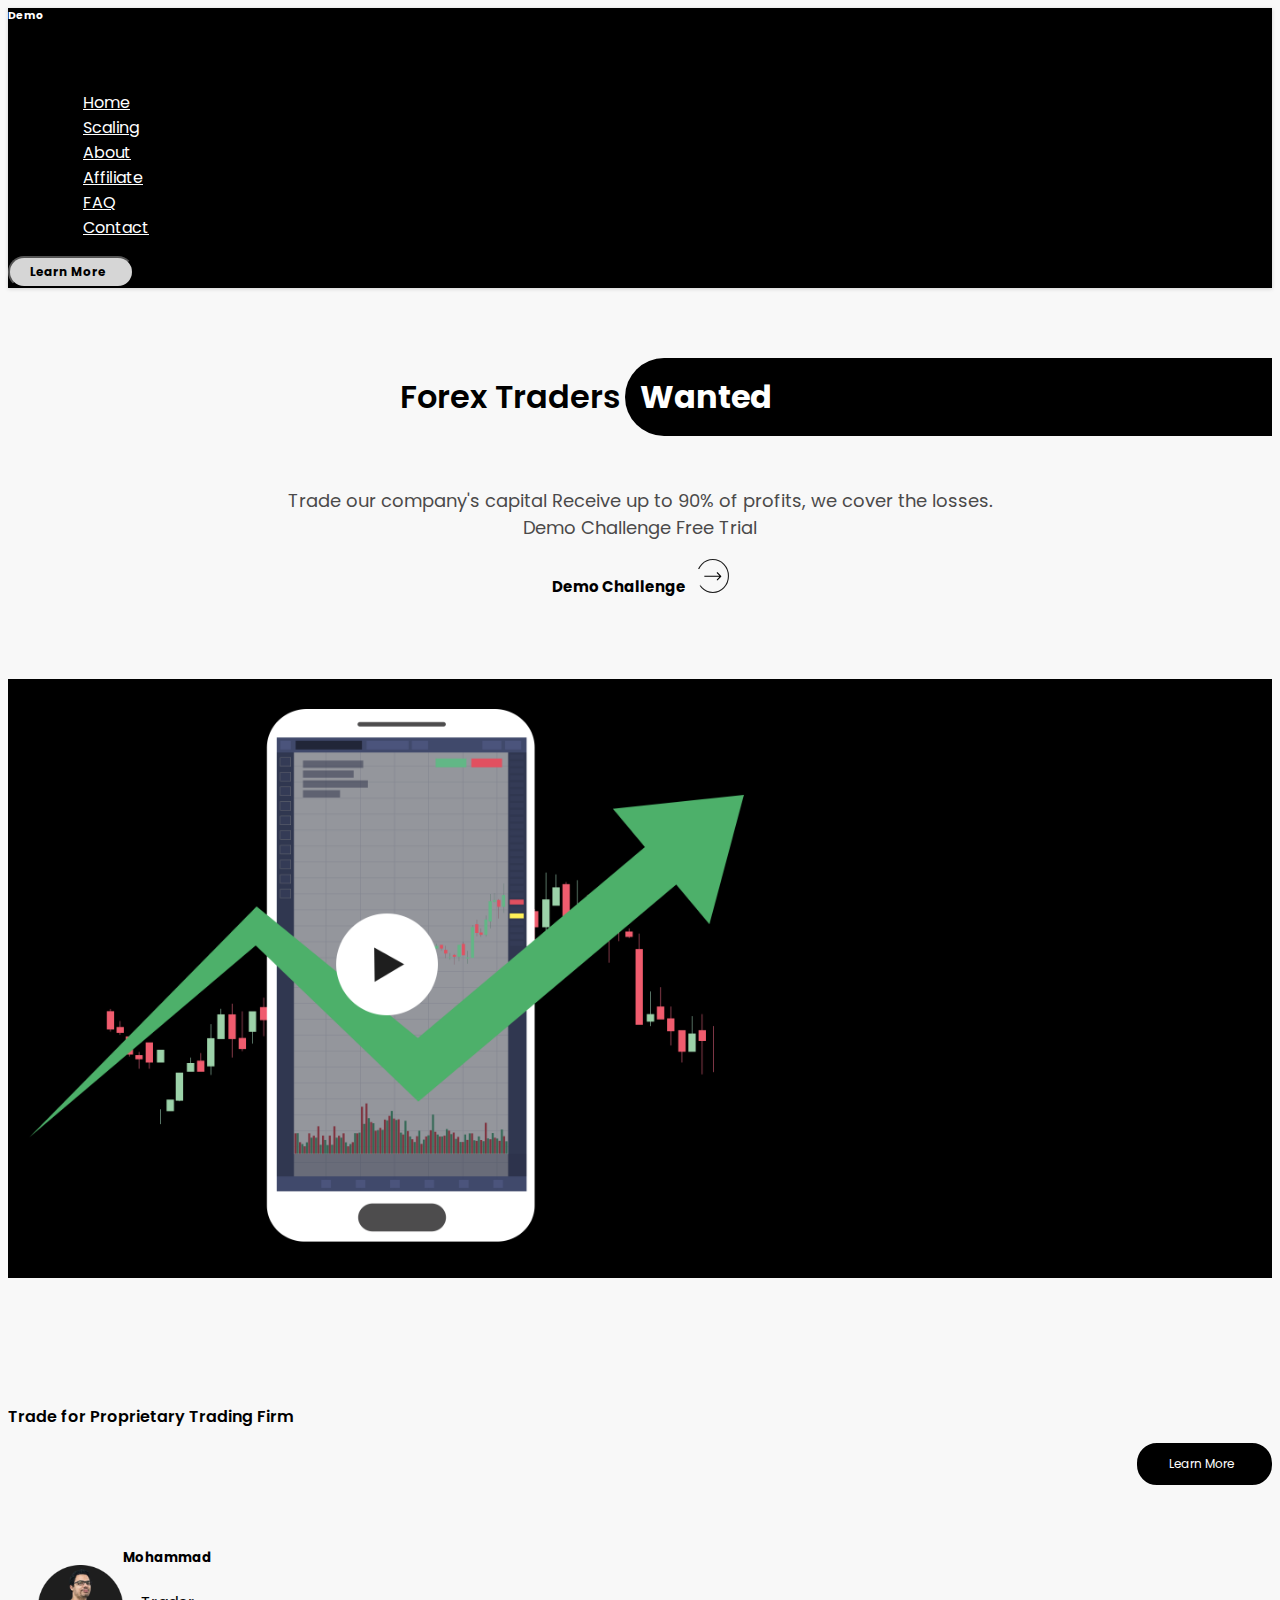
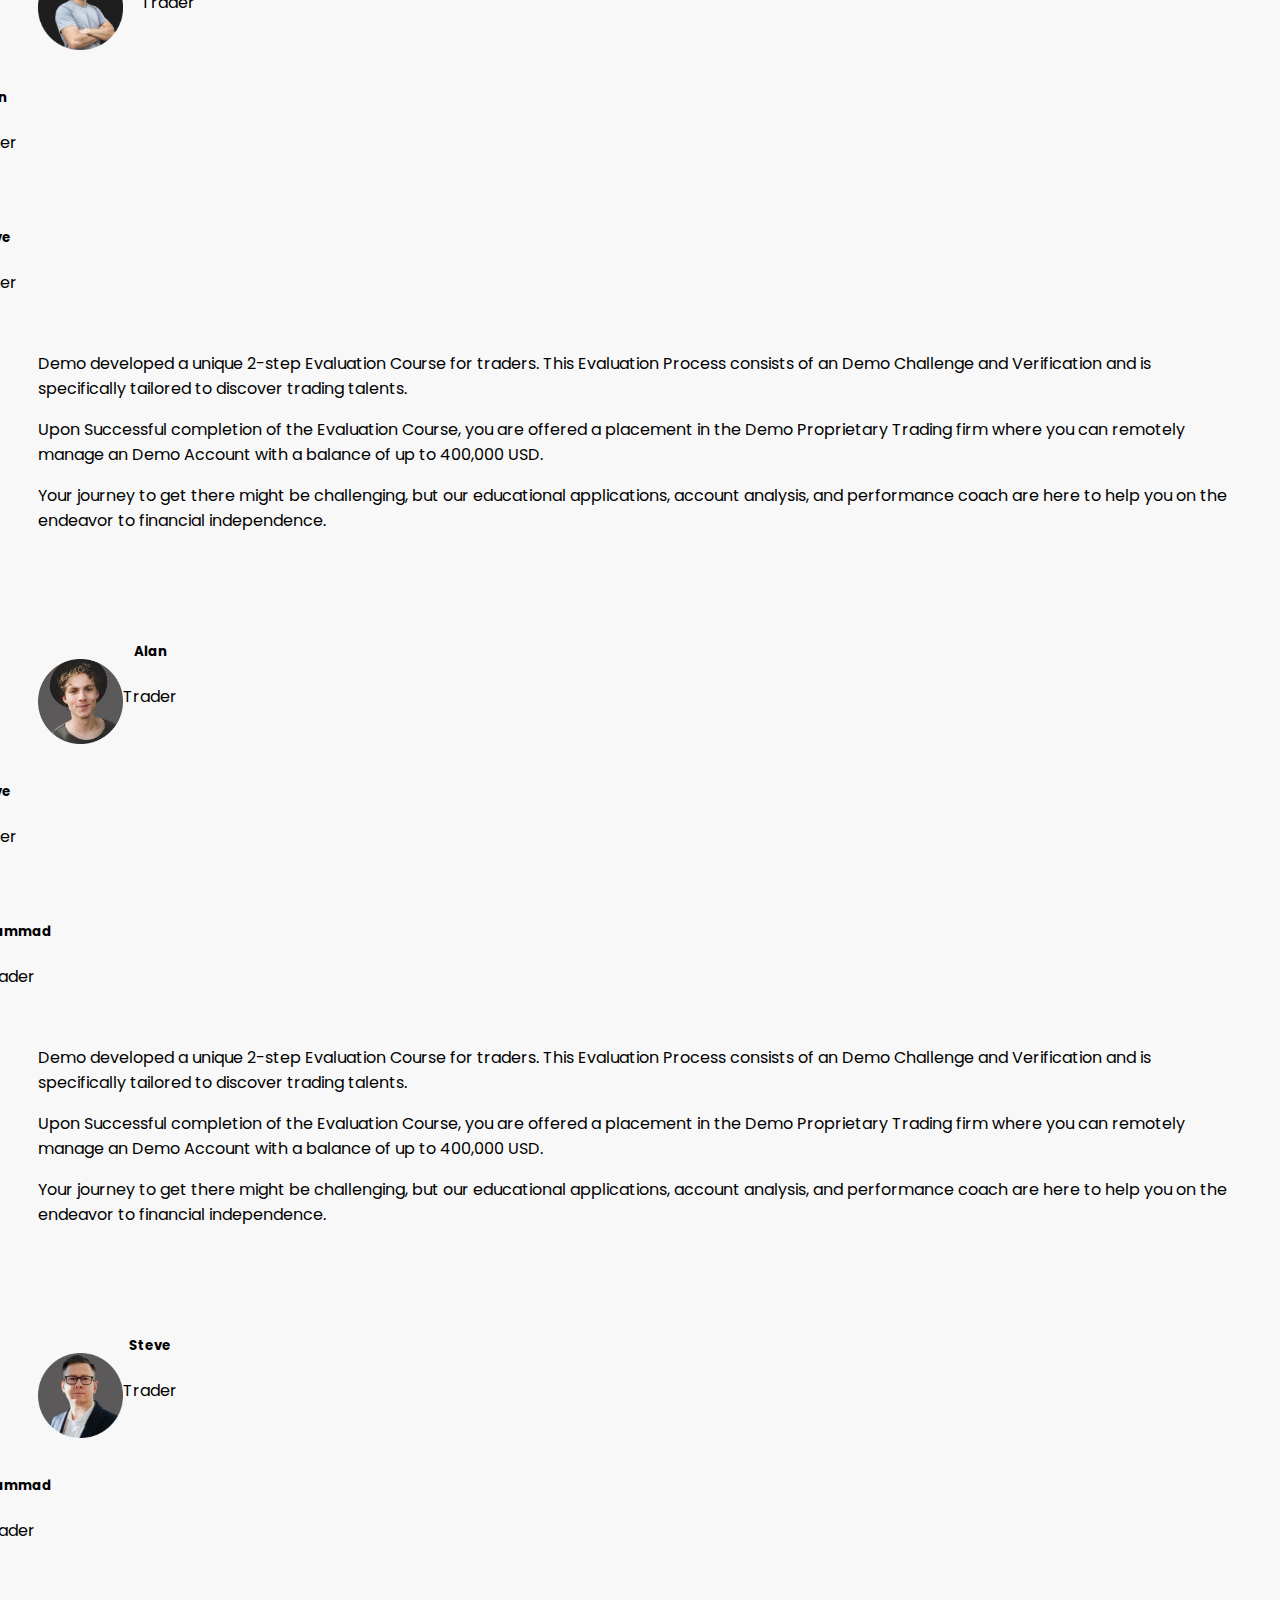
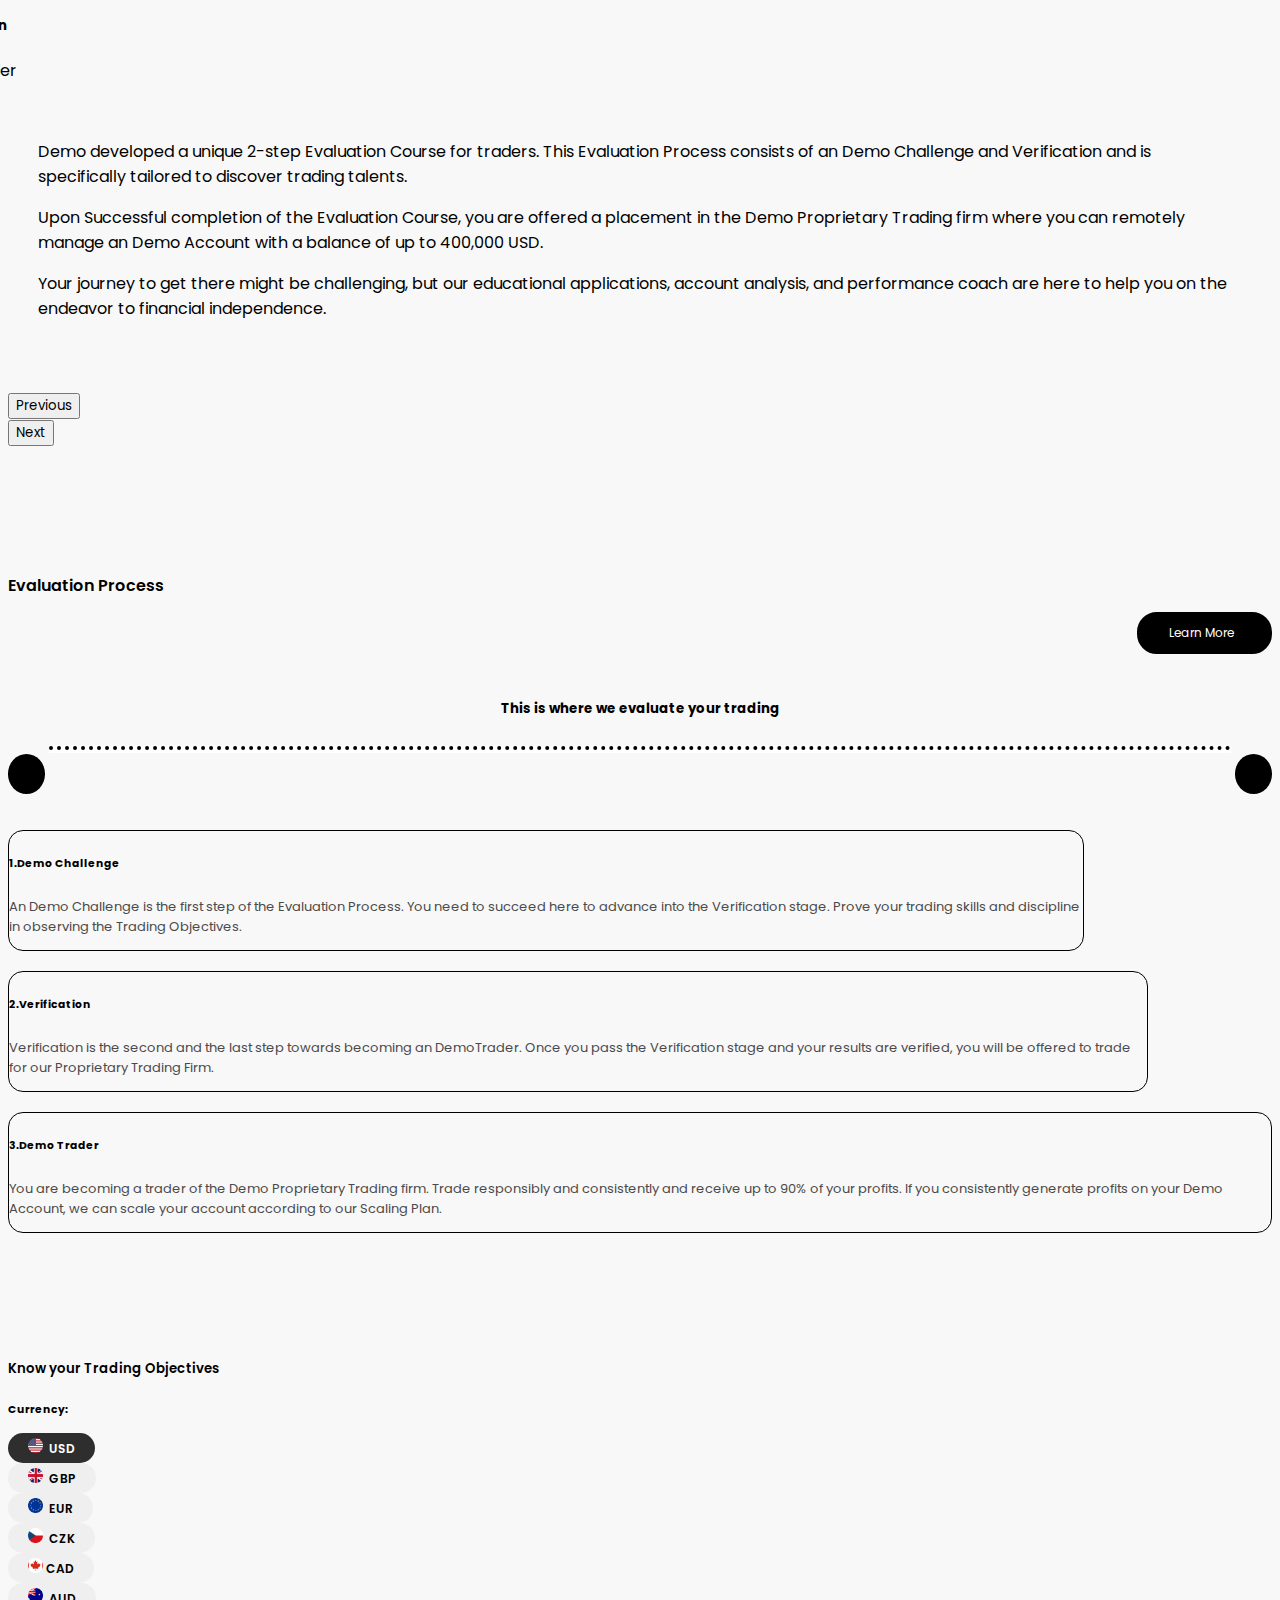
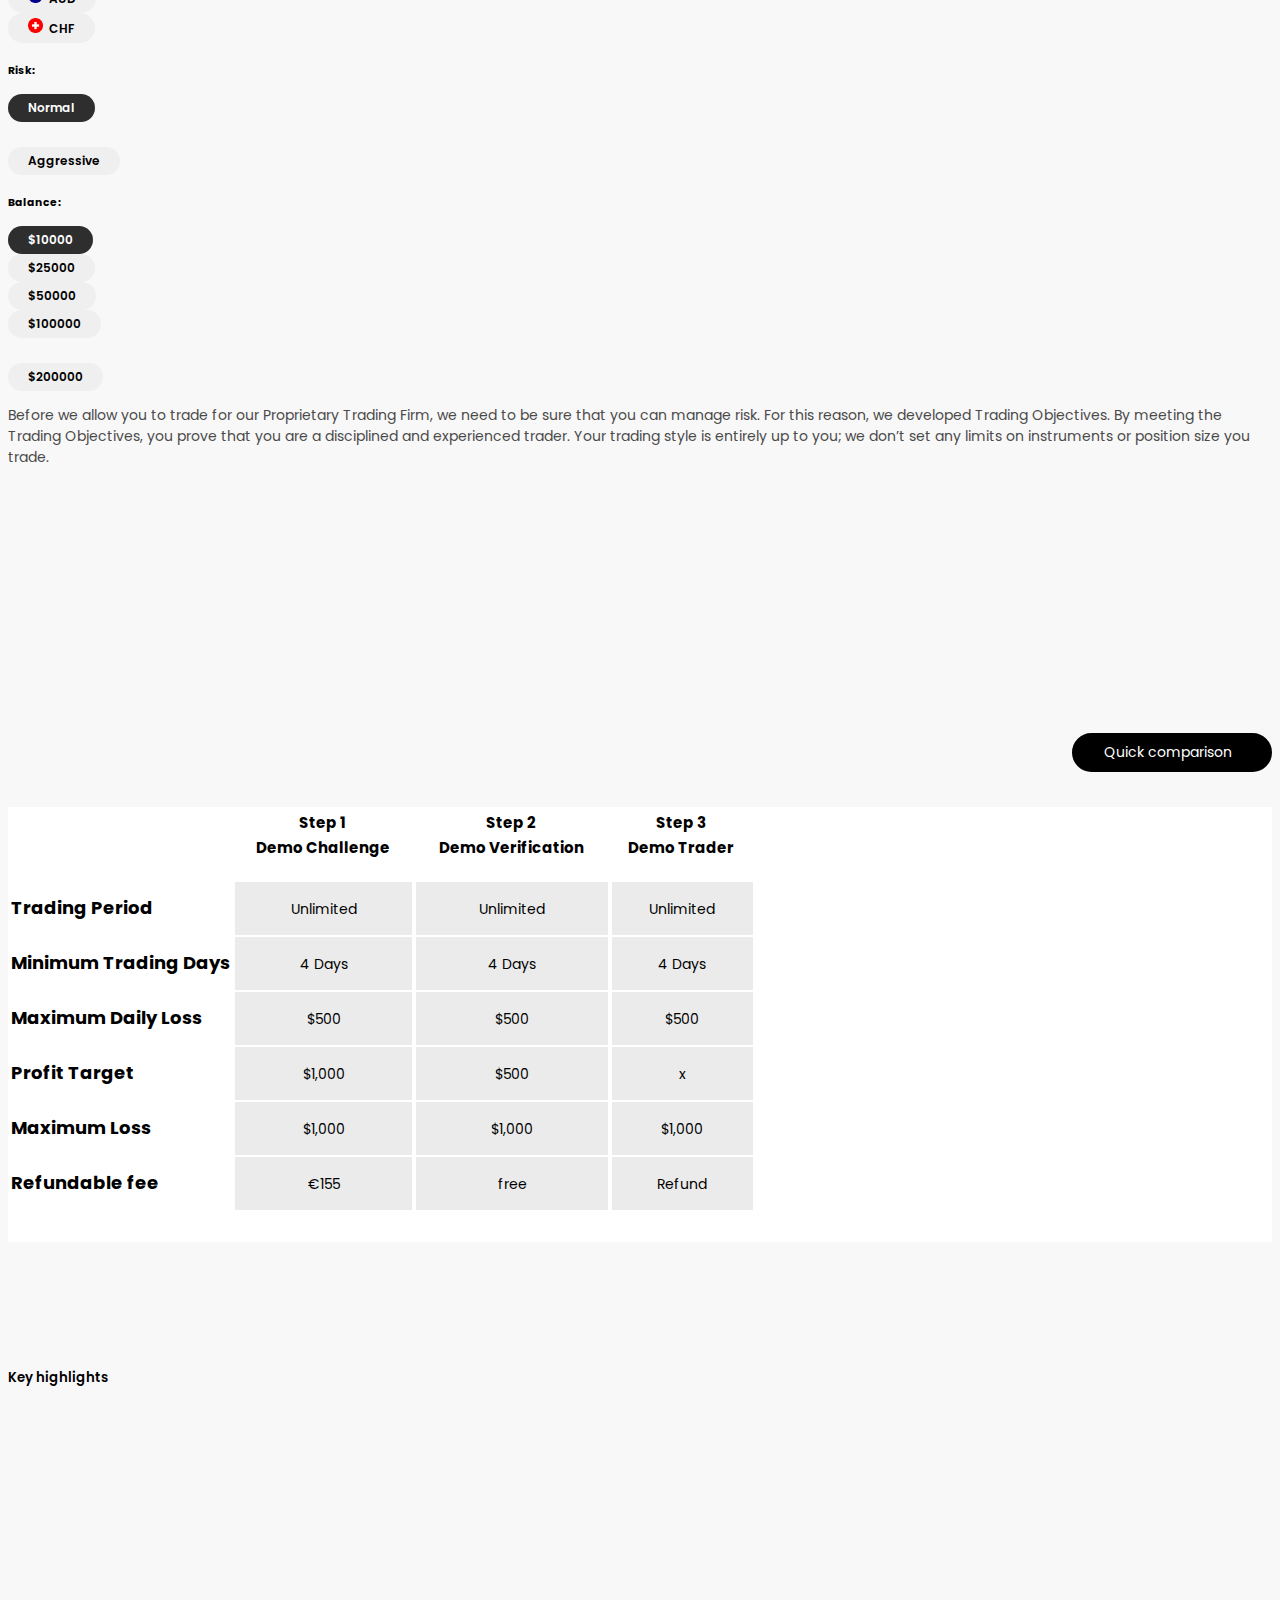
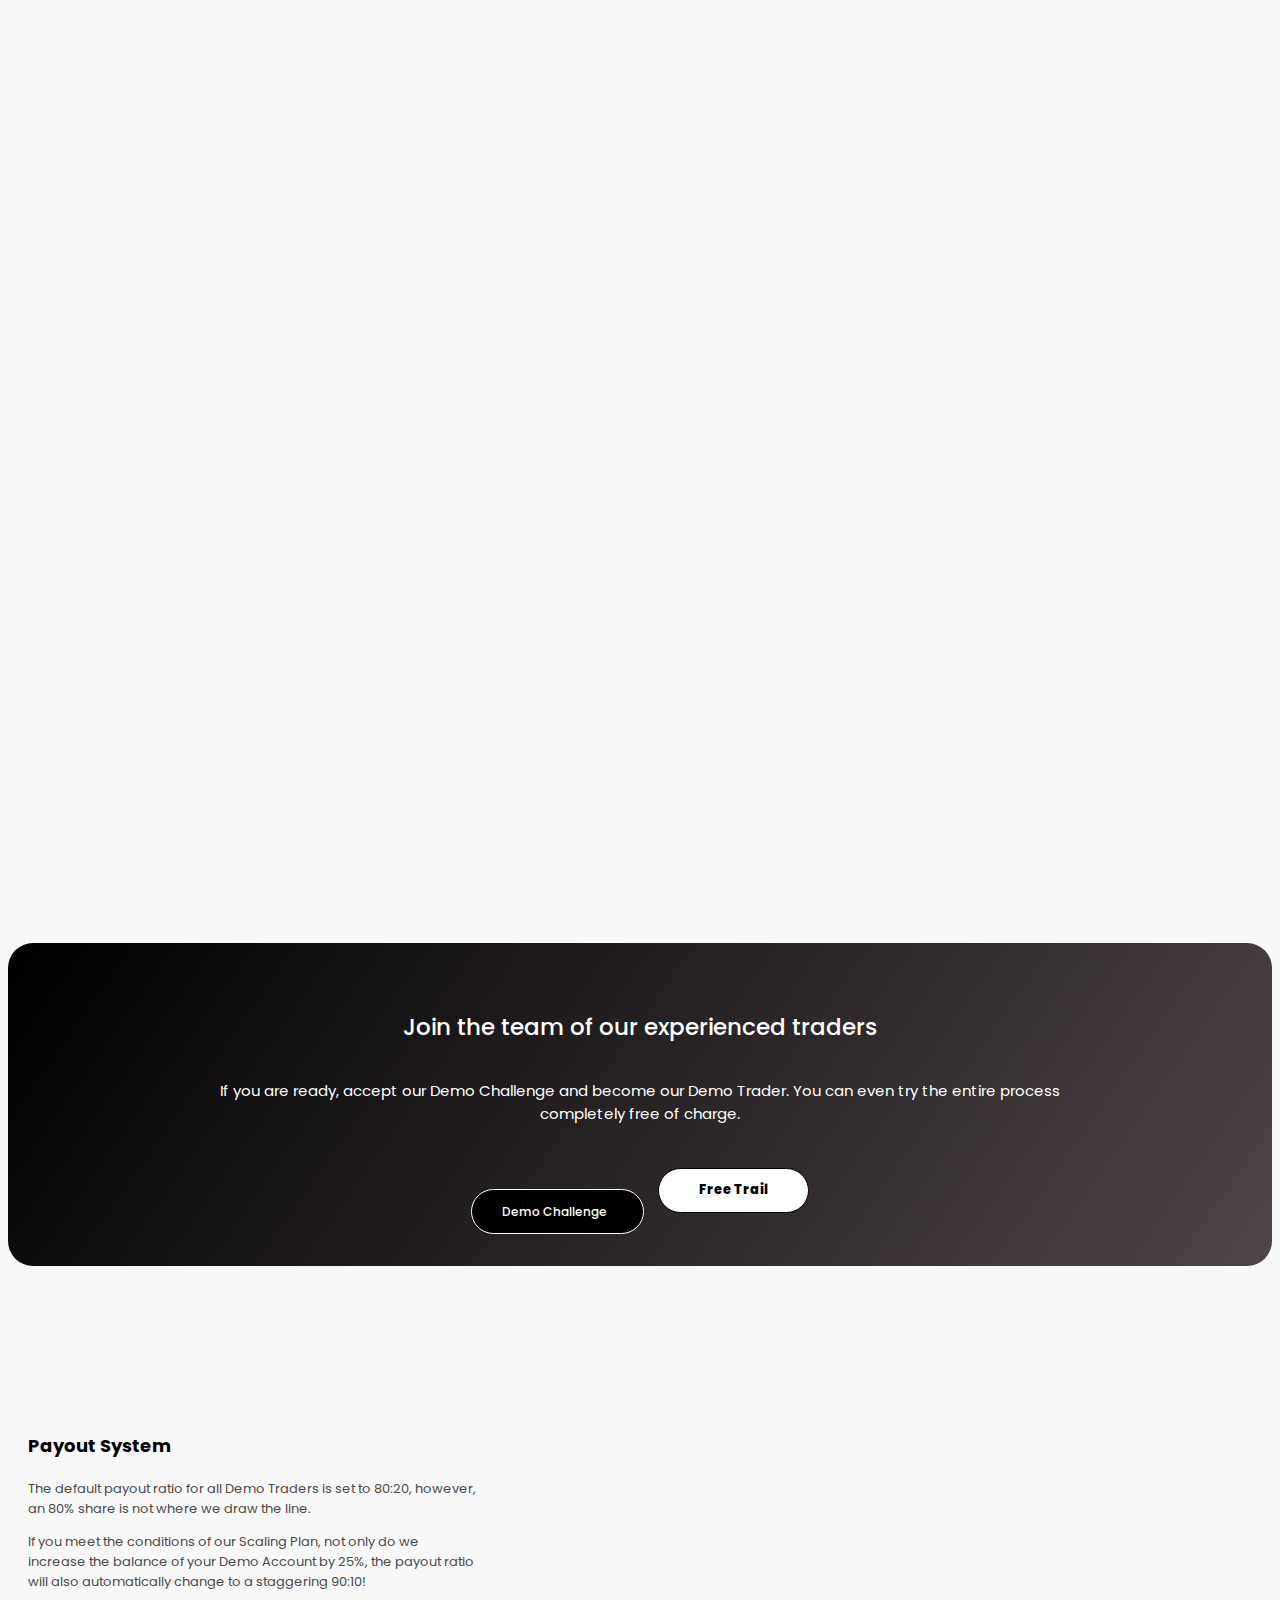
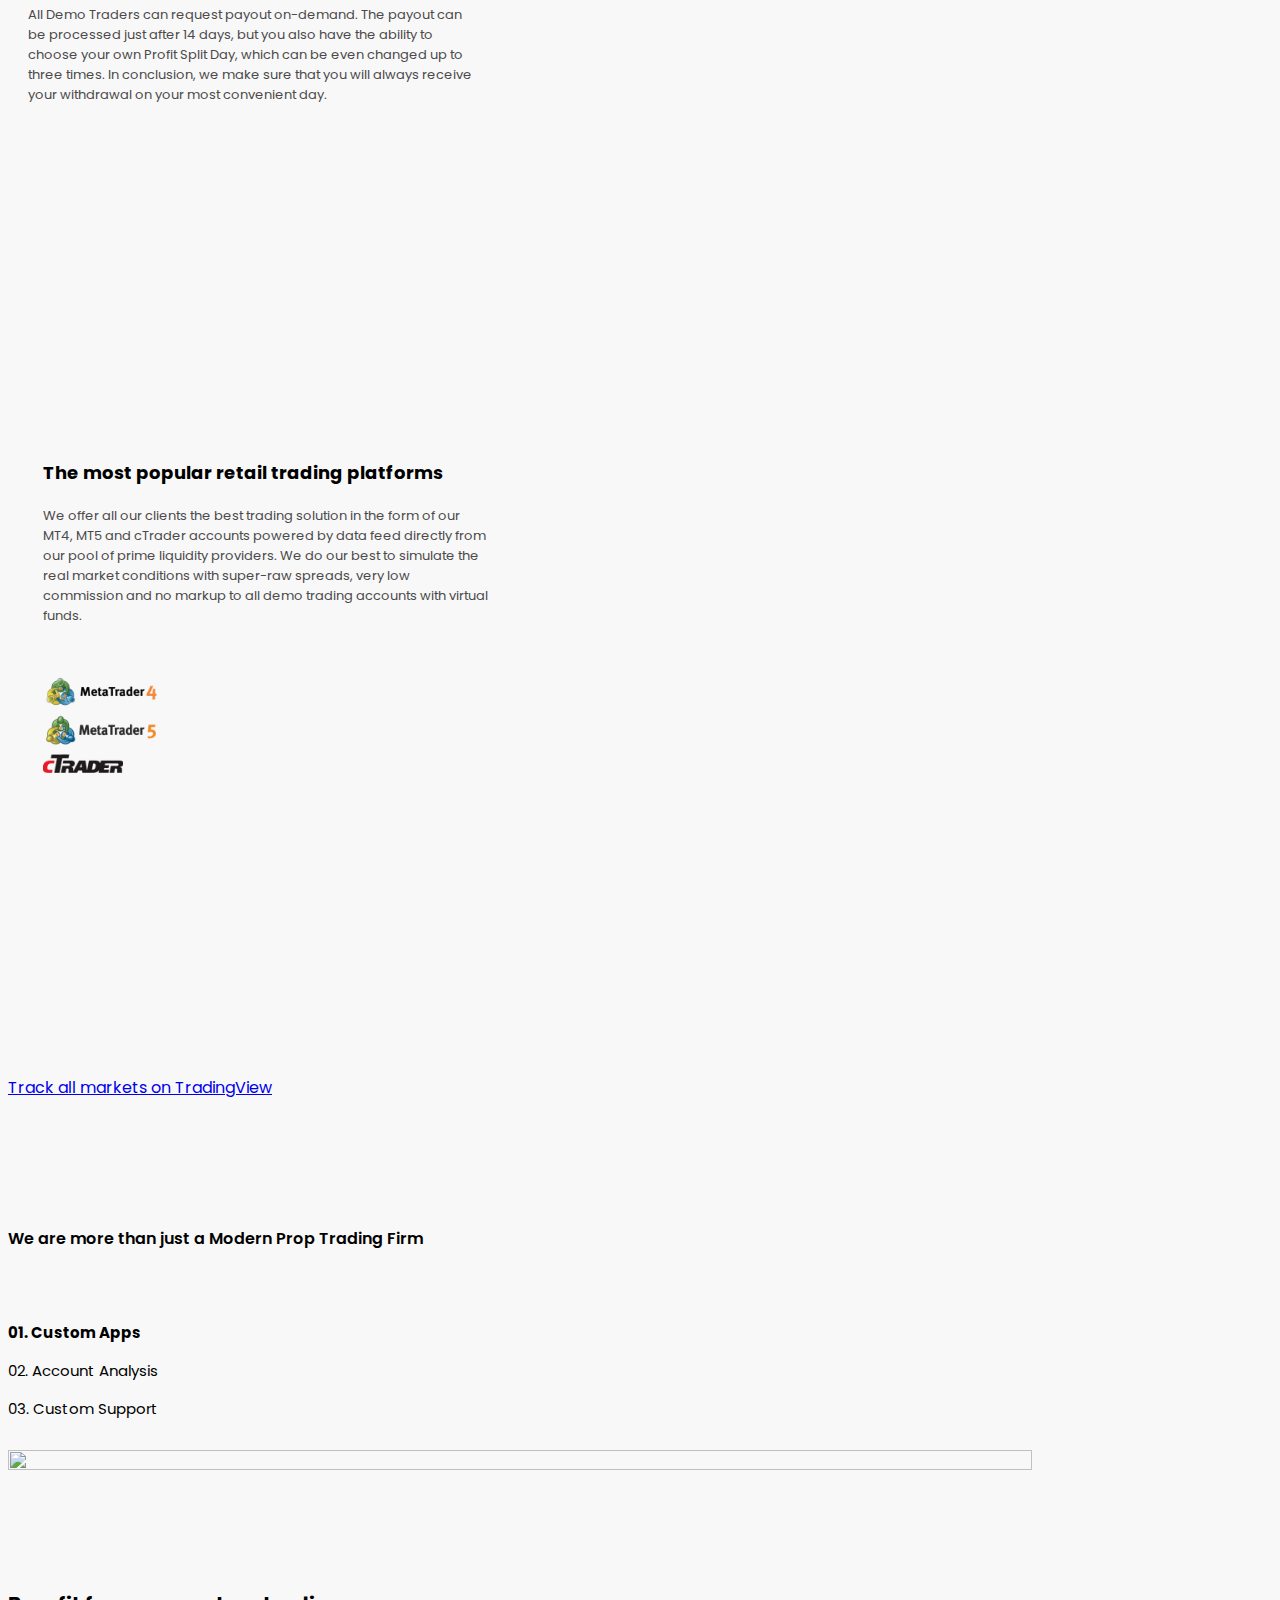
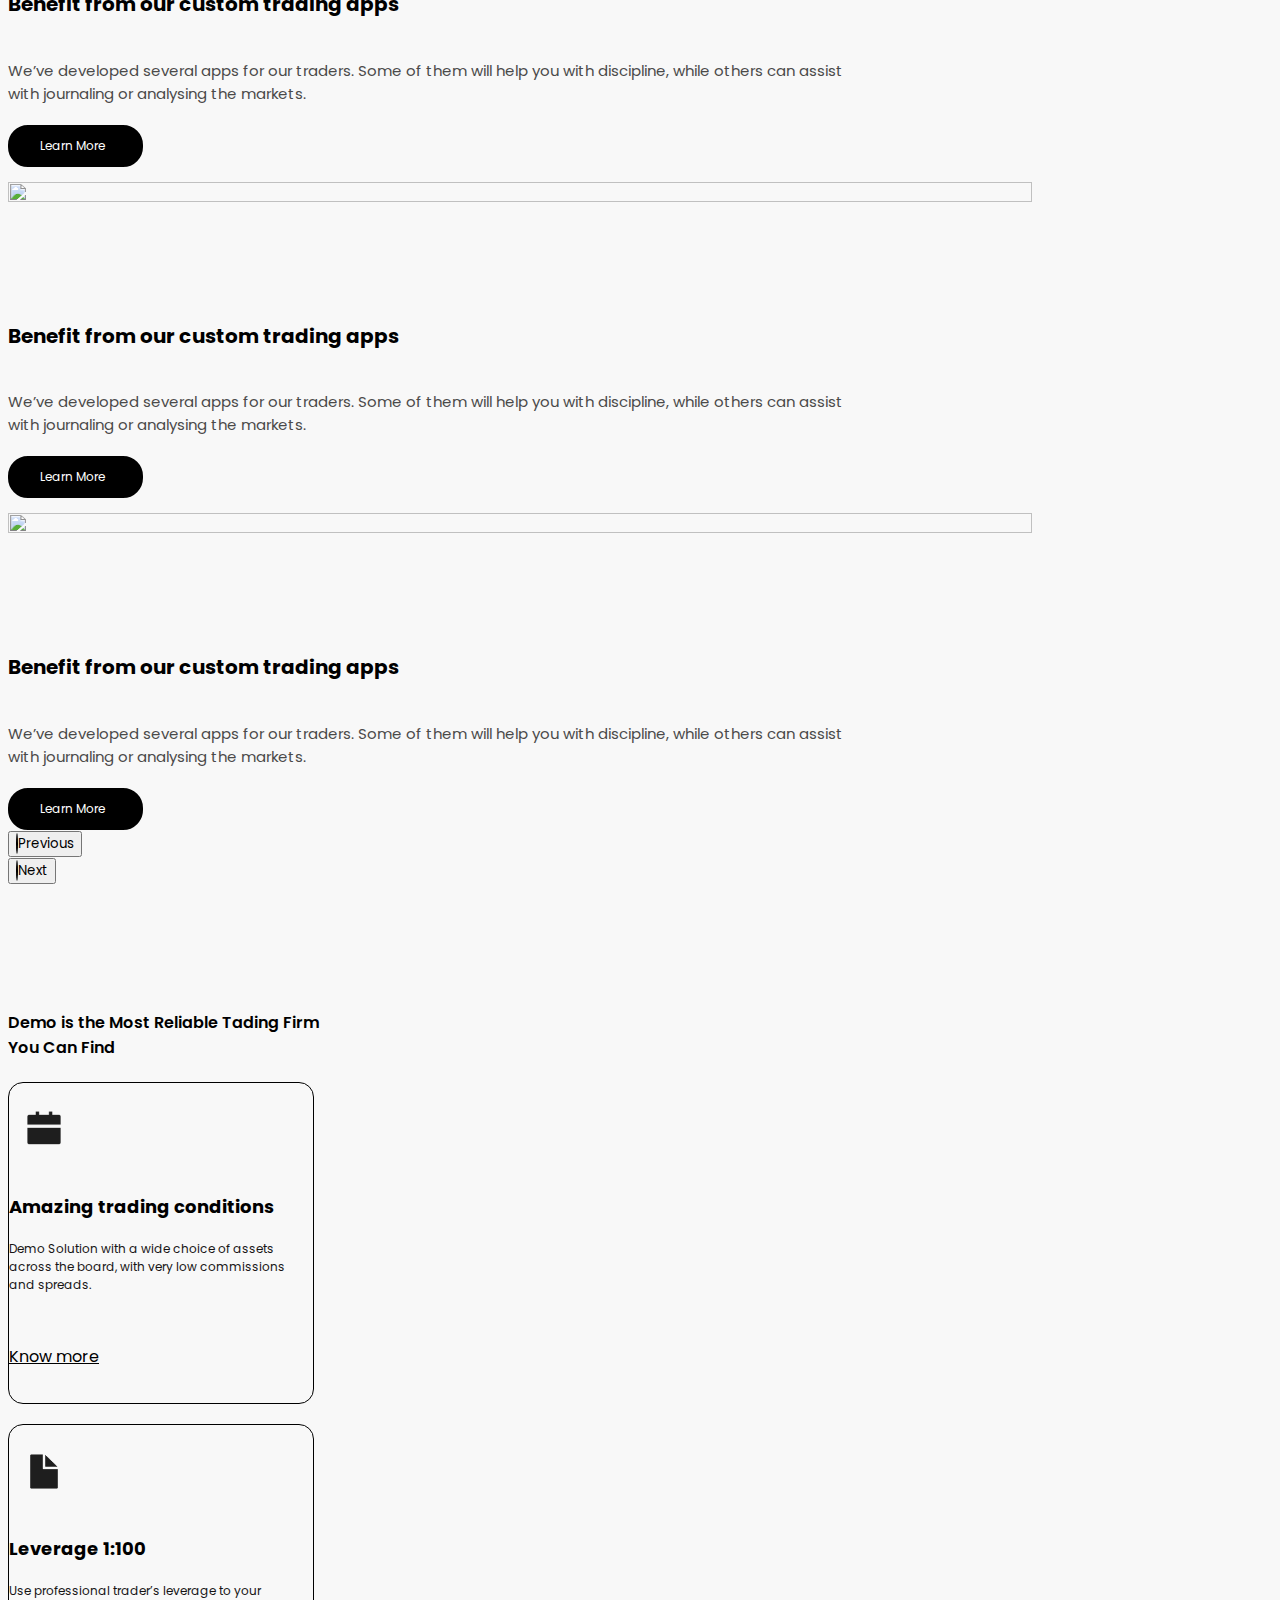
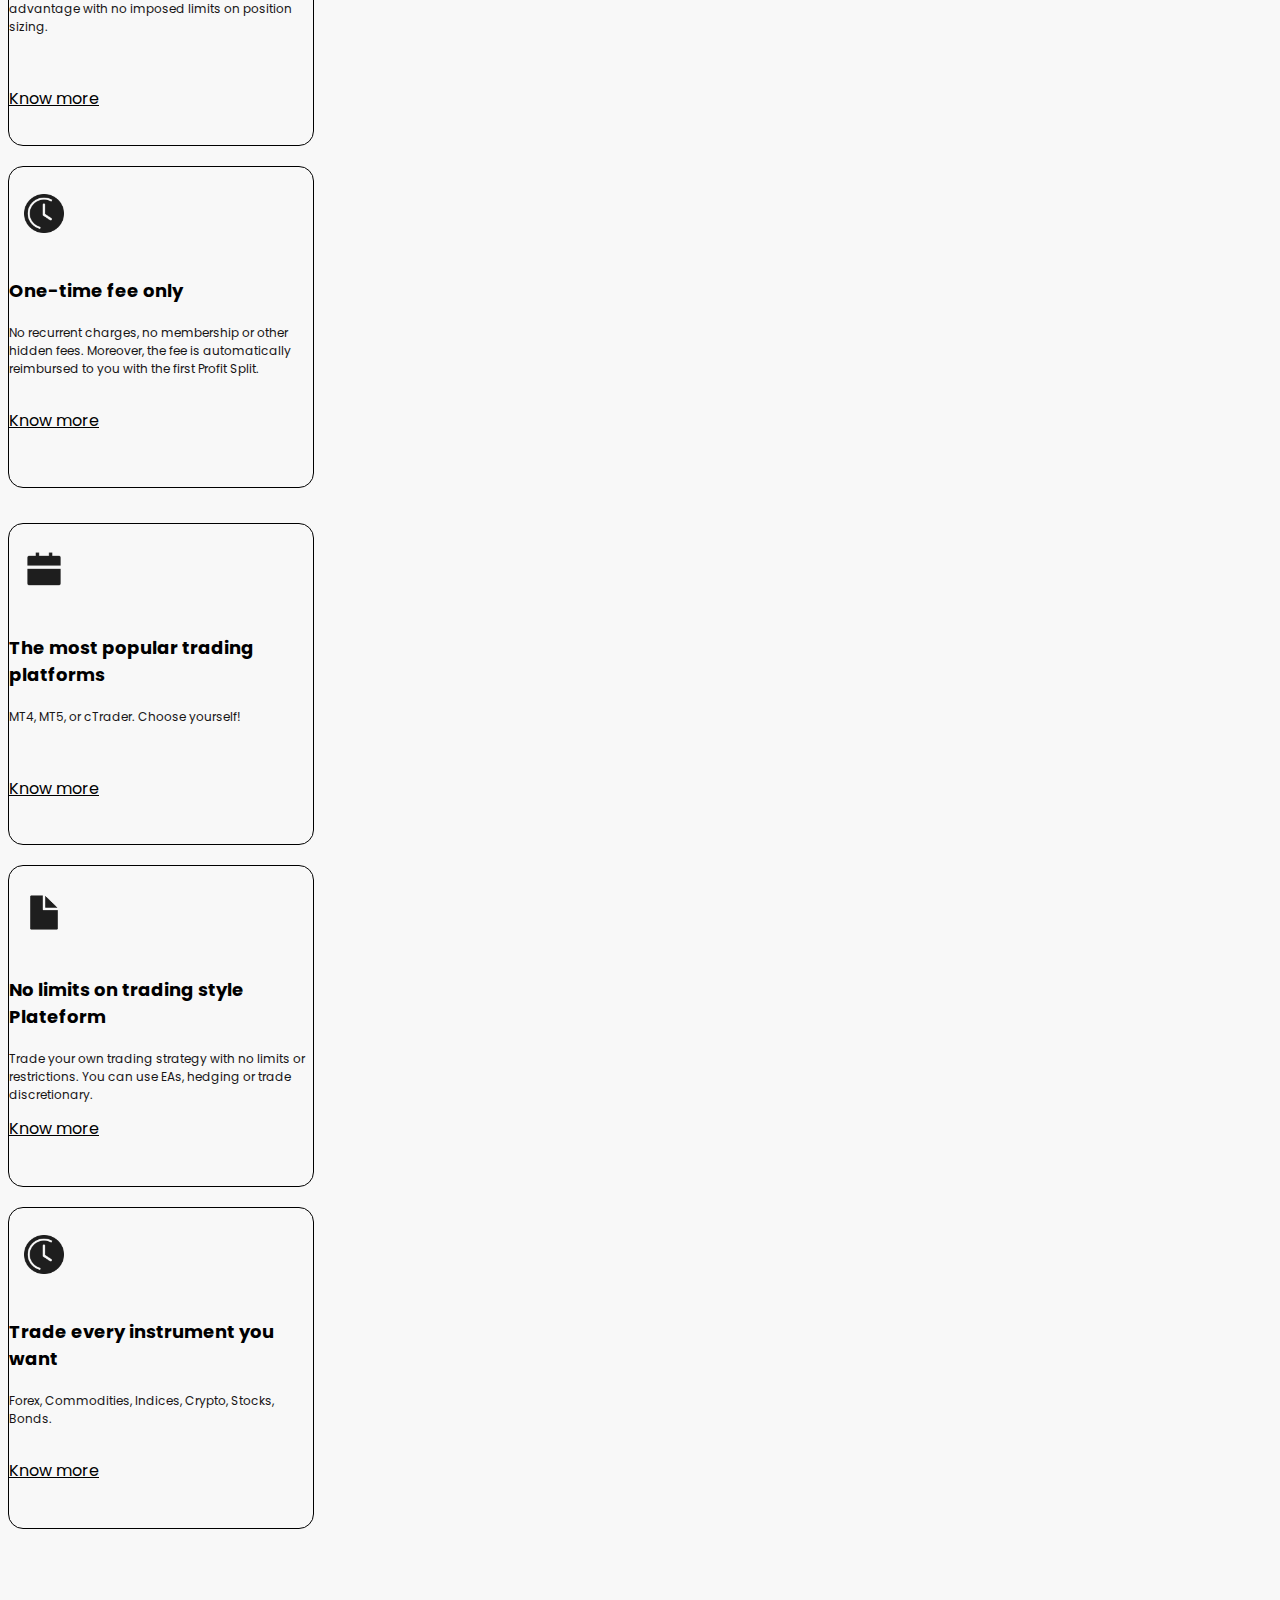
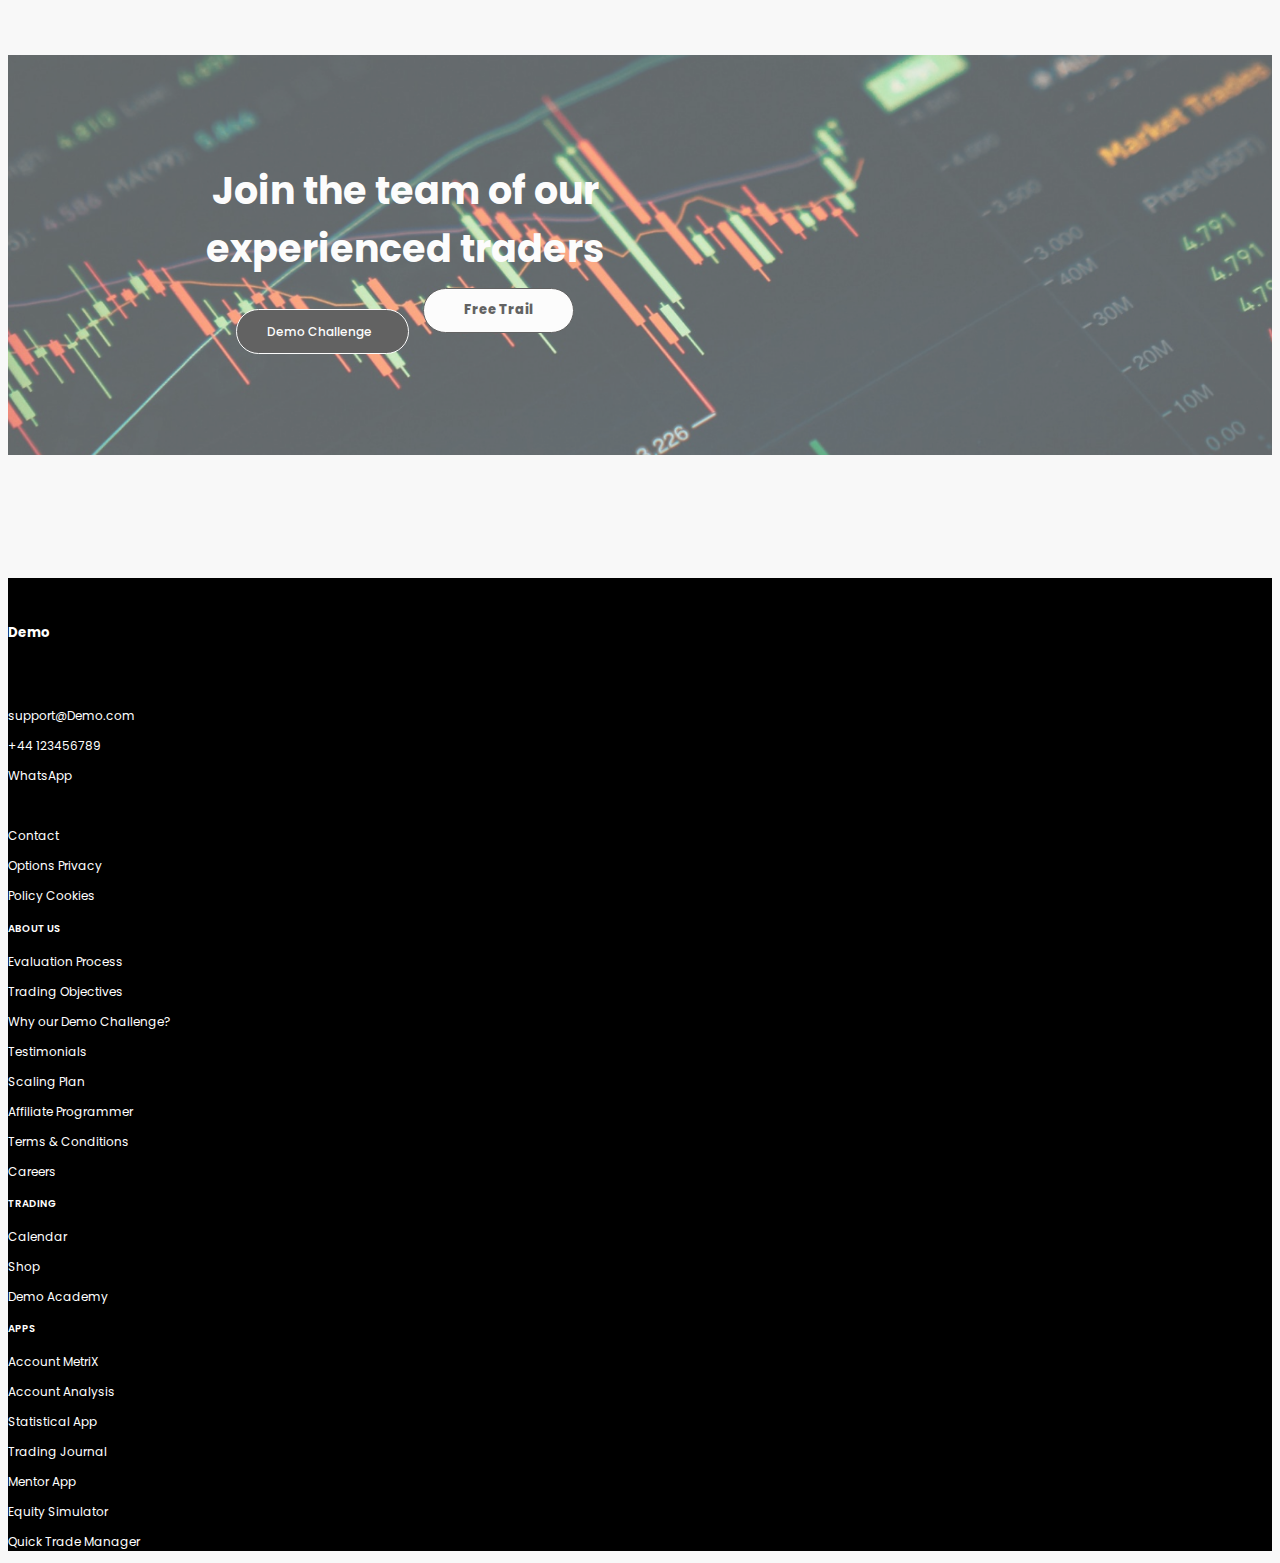
==== commit bd084e19: "changes" ====
--- a/index.html
+++ b/index.html
@@ -715,13 +715,13 @@
             <div class="col-lg-6 col-md-6 col-sm-12">
                 <div class="row comment">
                     <div class="col-3">
-                        <p class="cus " id="custom-analyisi">01. Custom</p>
+                        <p class="cus " id="custom-analyisi">01. Custom Apps</p>
                     </div>
                     <div class="col-4">
                         <p id="account-analysis" class="">02. Account Analysis</p>
                     </div>
                     <div class="col-4">
-                        <p id="custom-03">03. Custom</p>
+                        <p id="custom-03">03. Custom Support</p>
                     </div>
                 </div>
             </div>
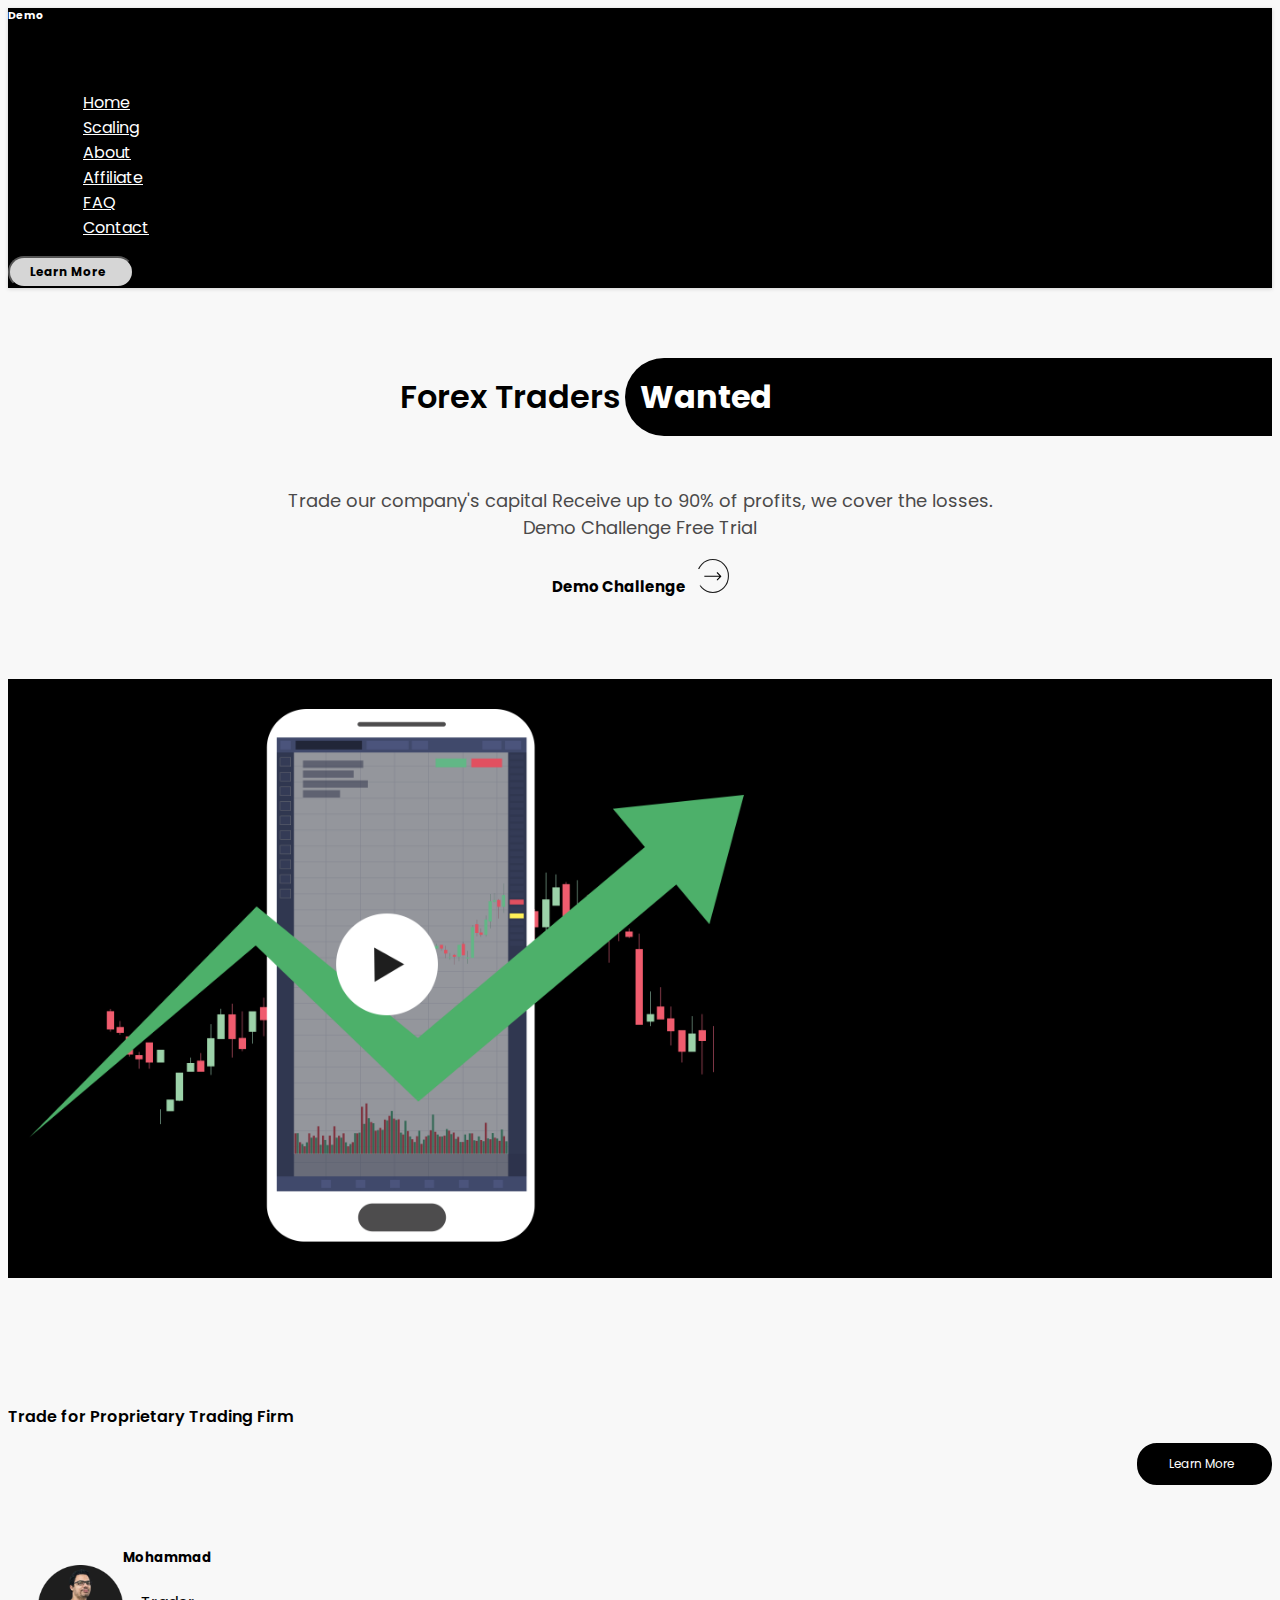
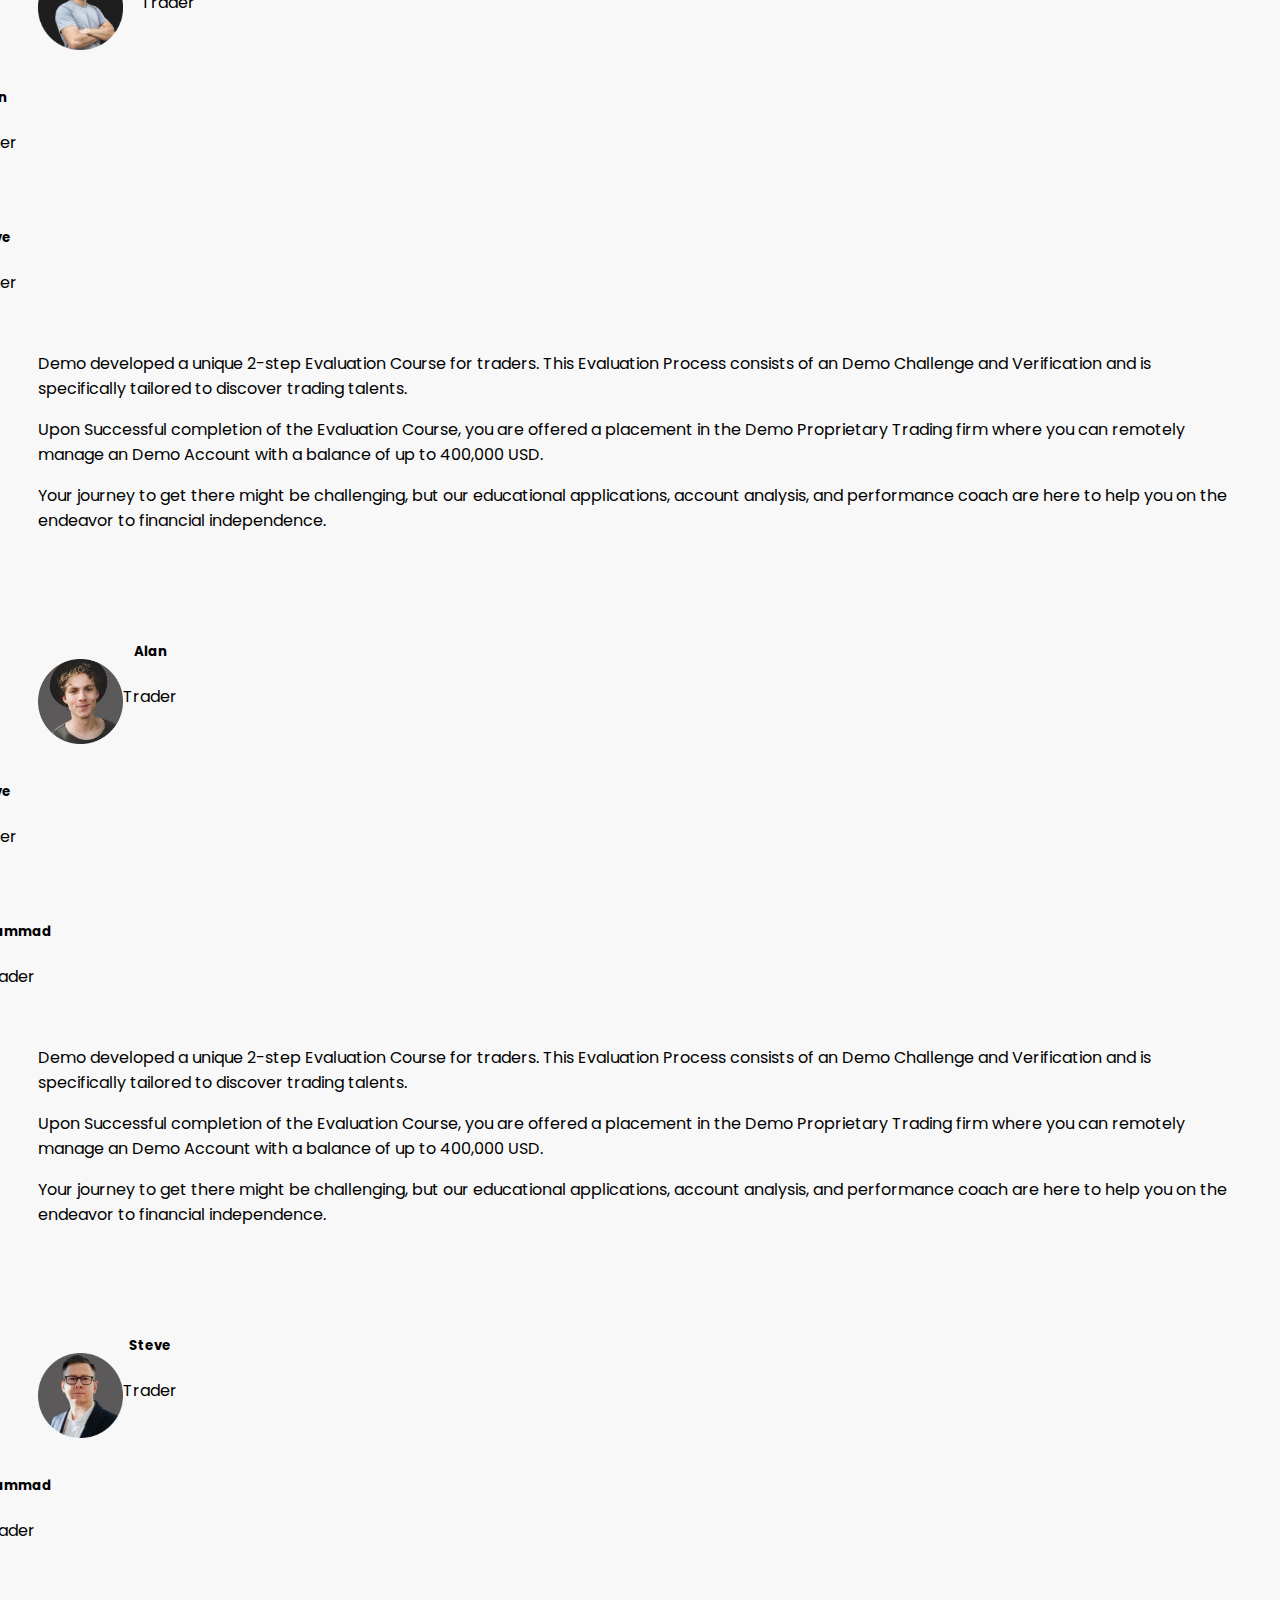
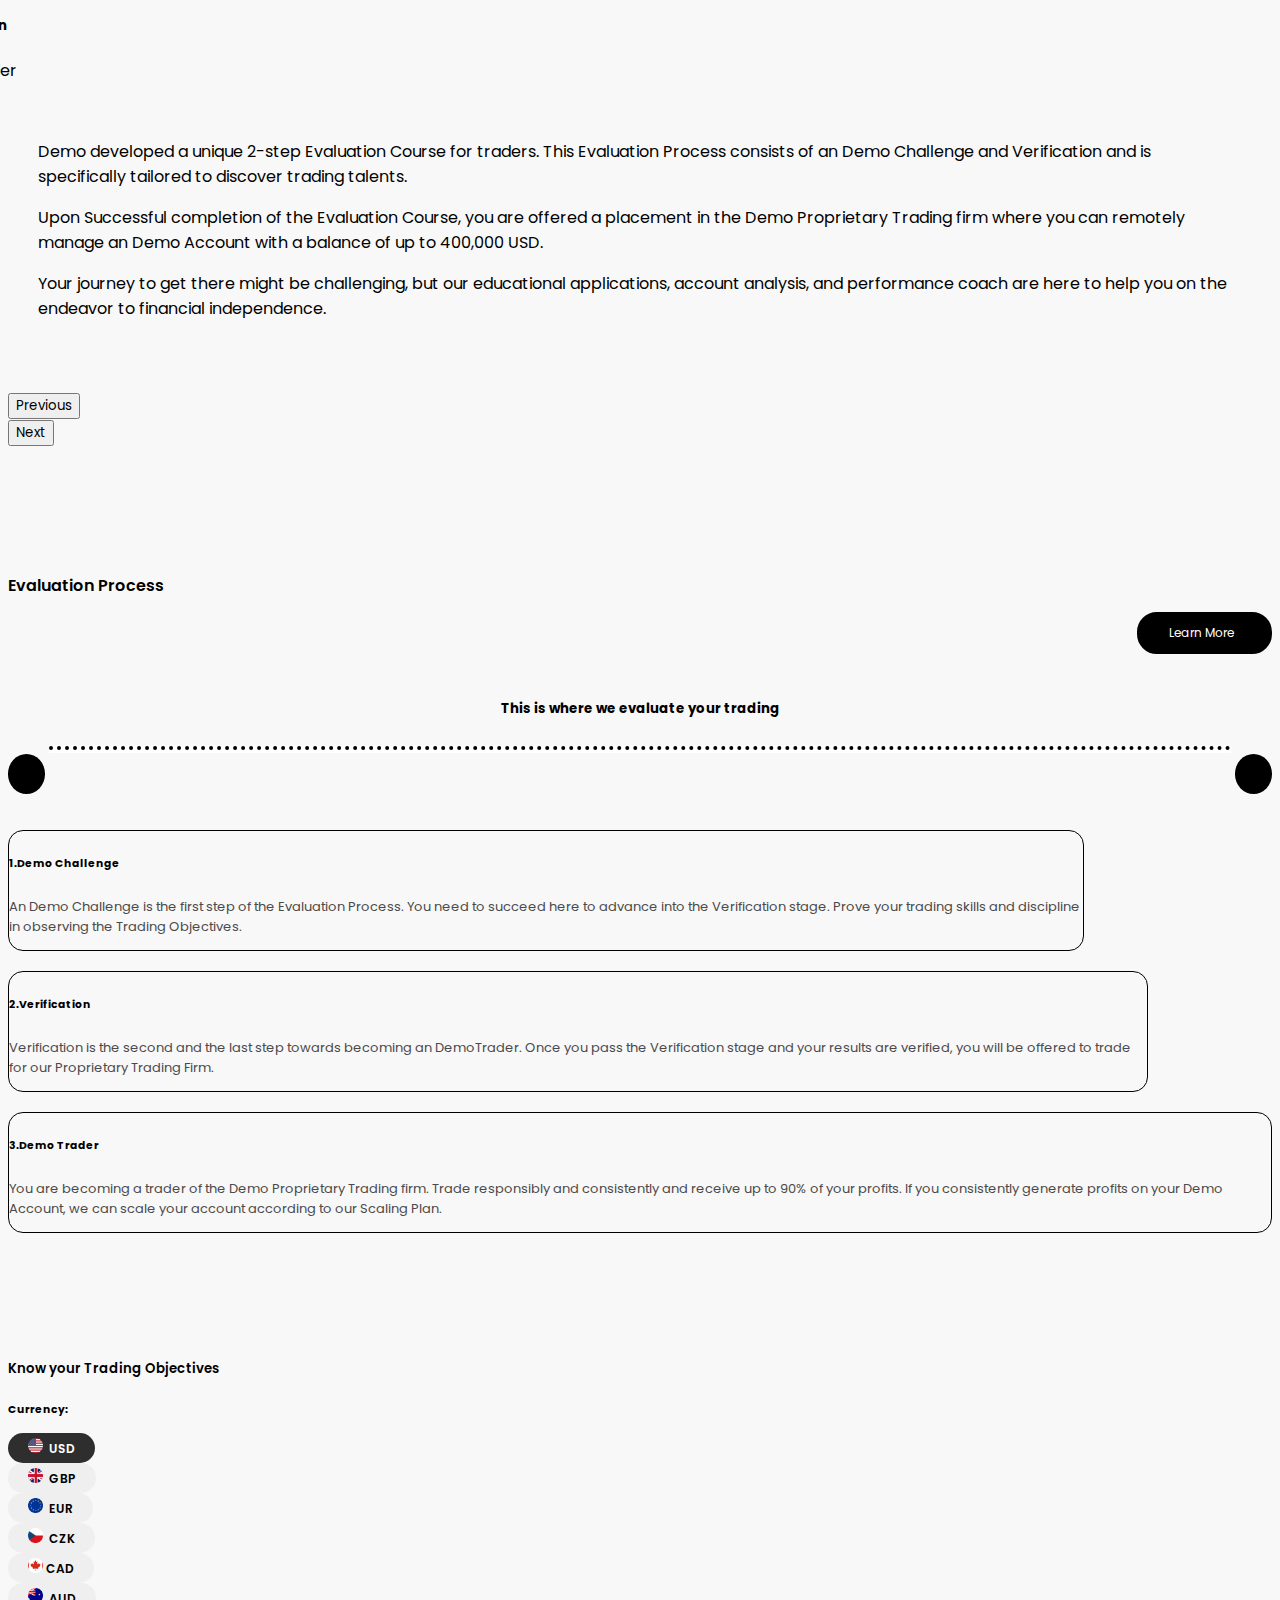
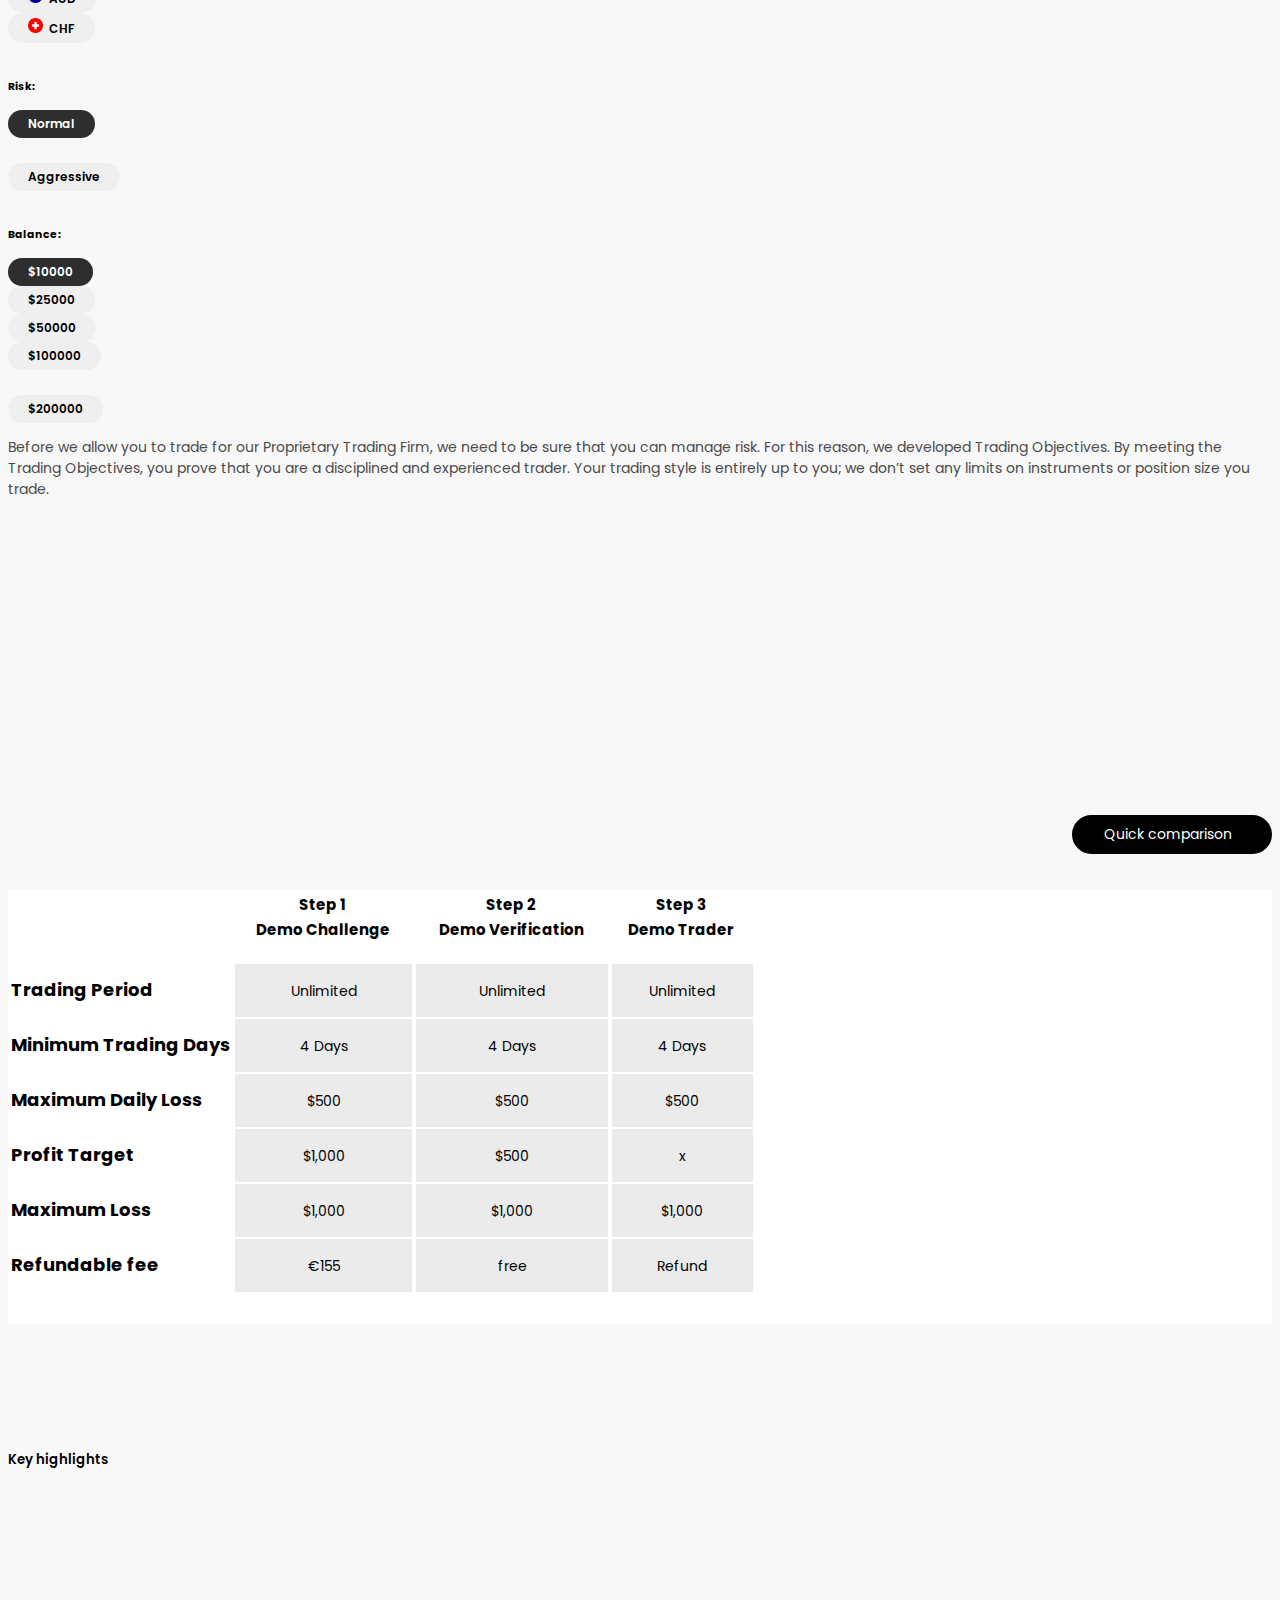
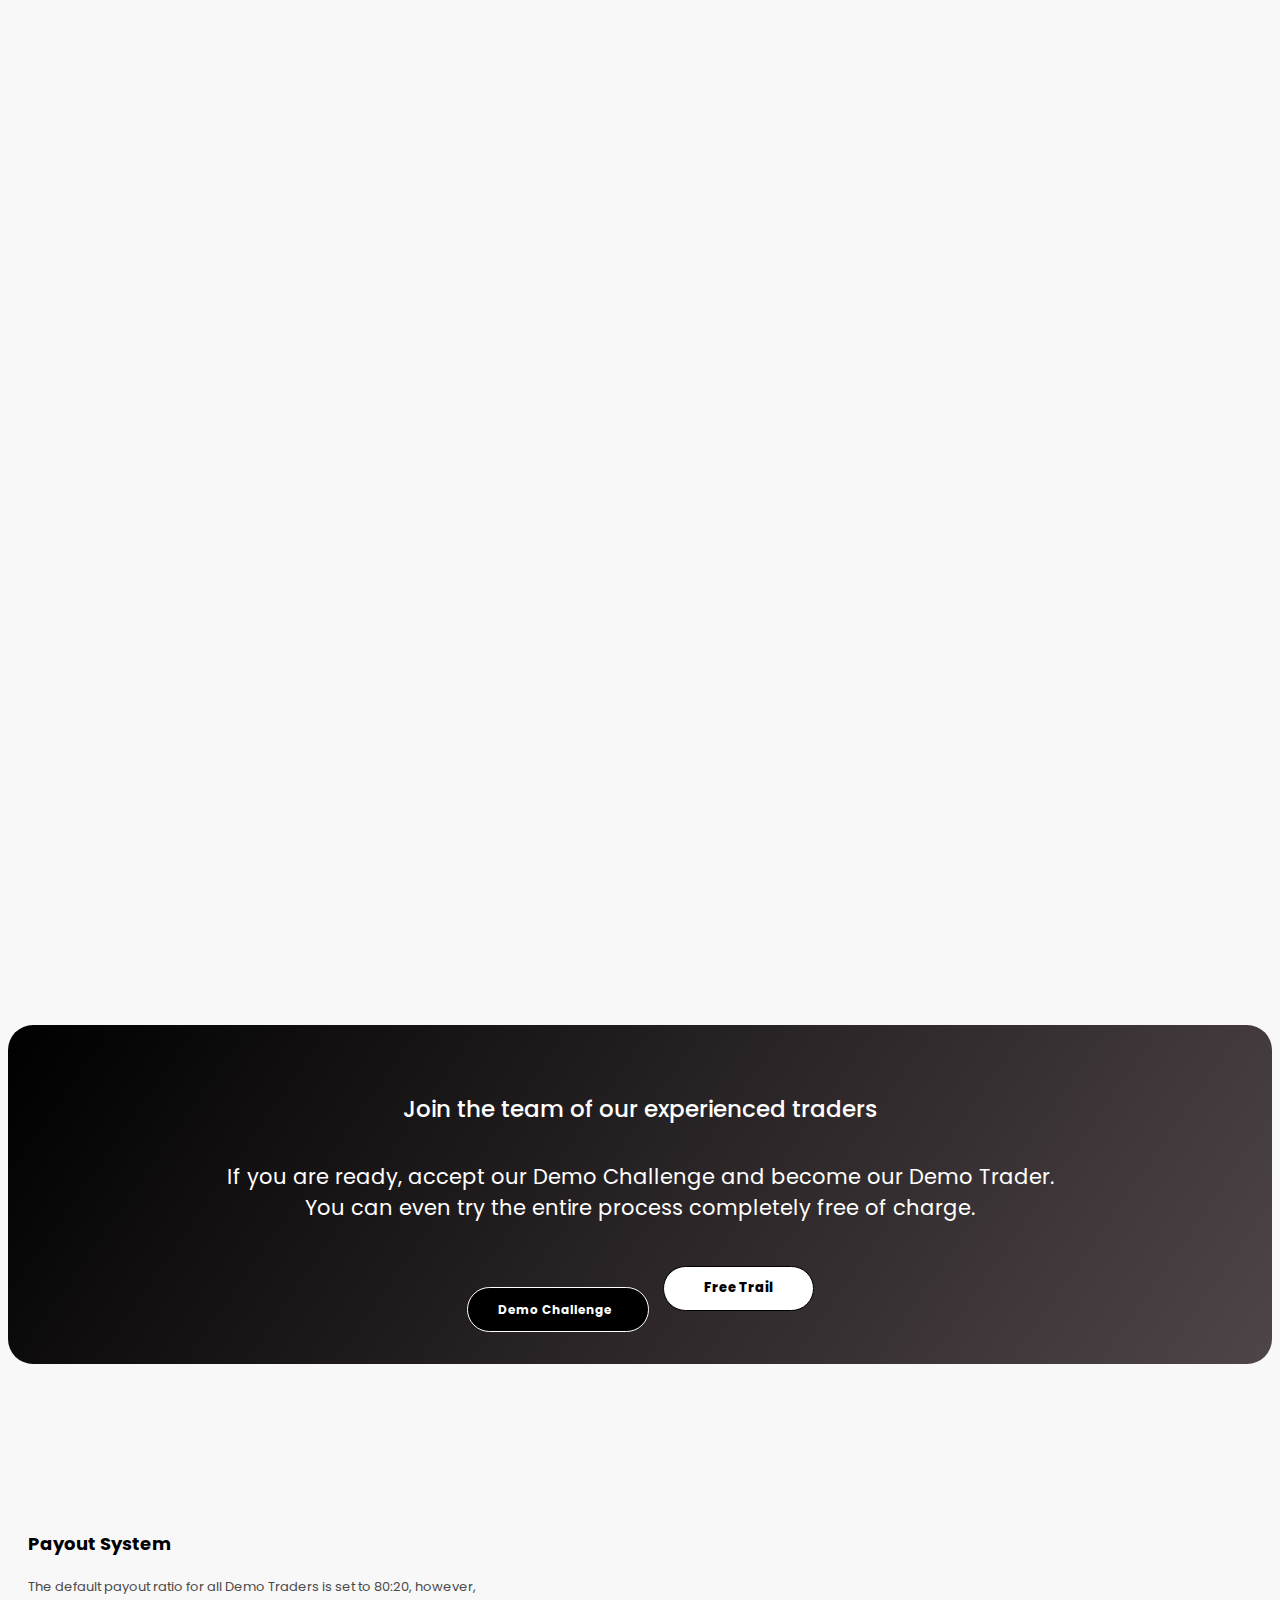
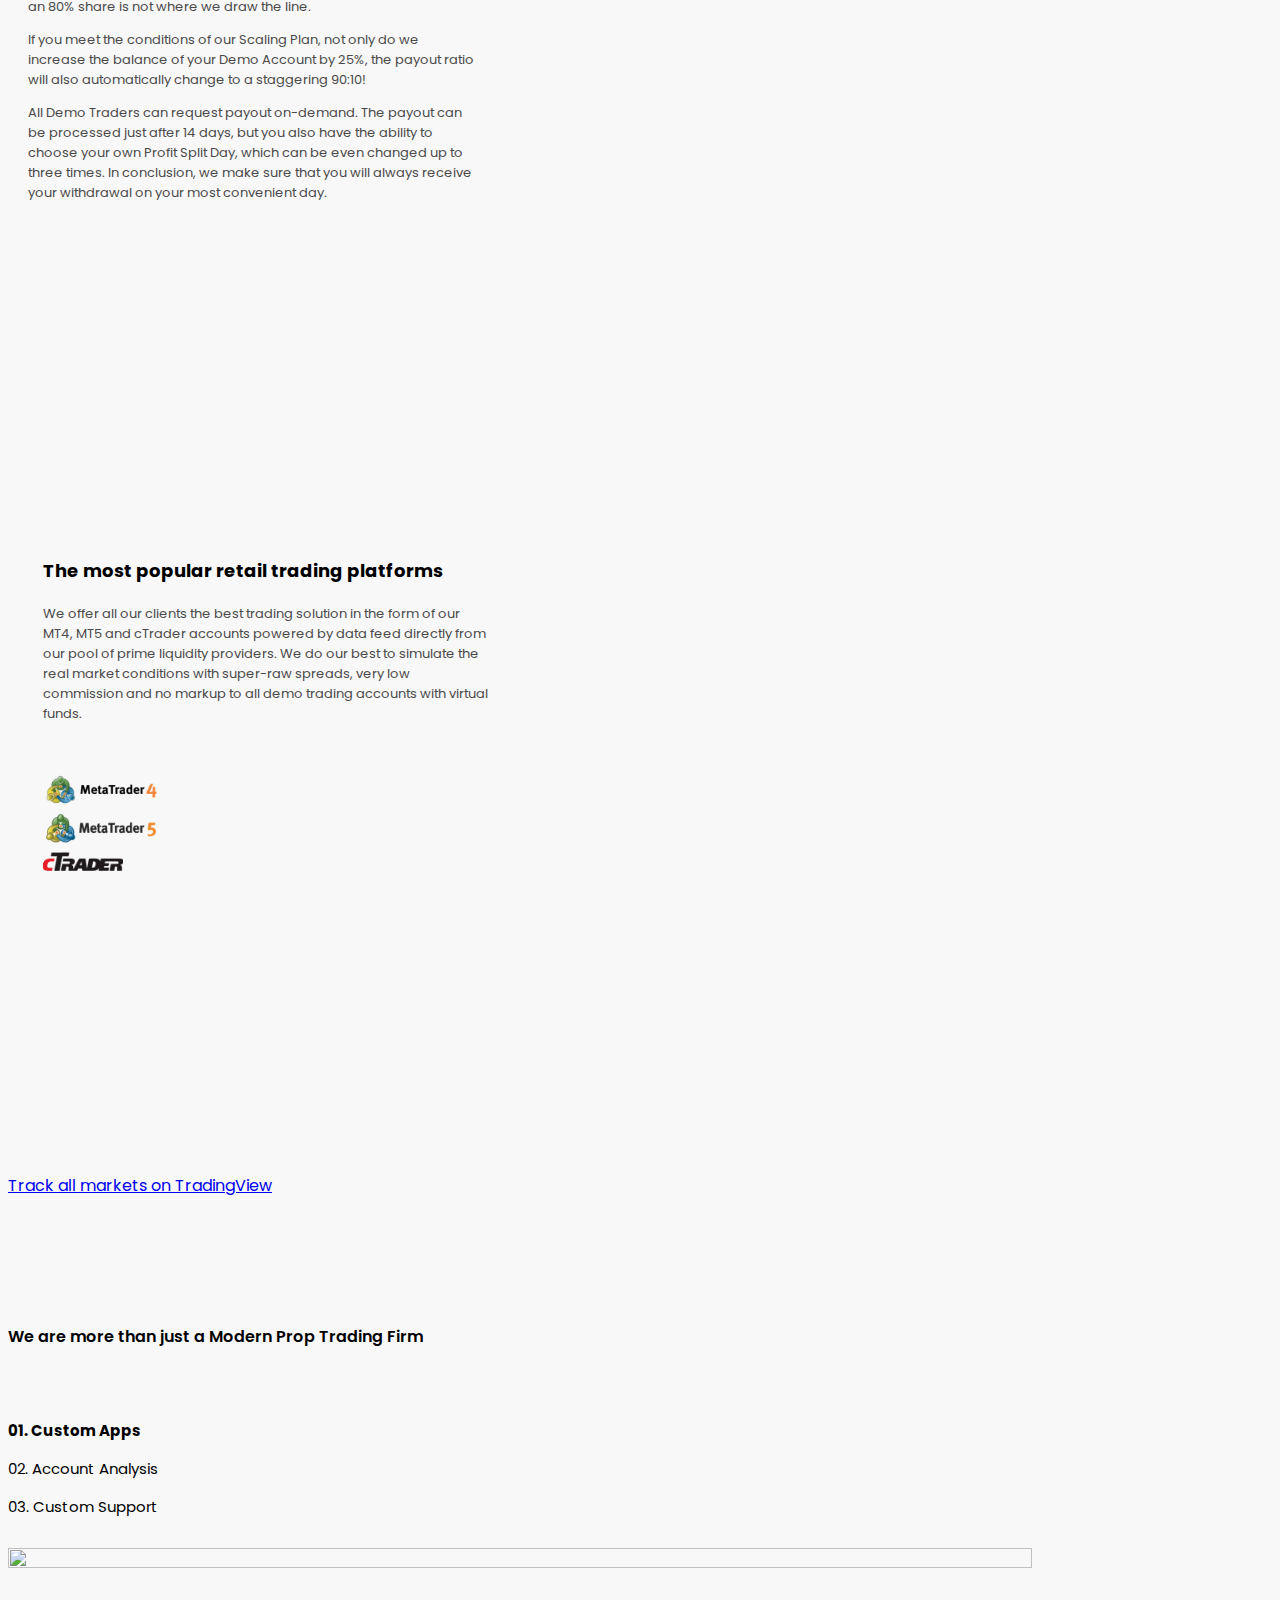
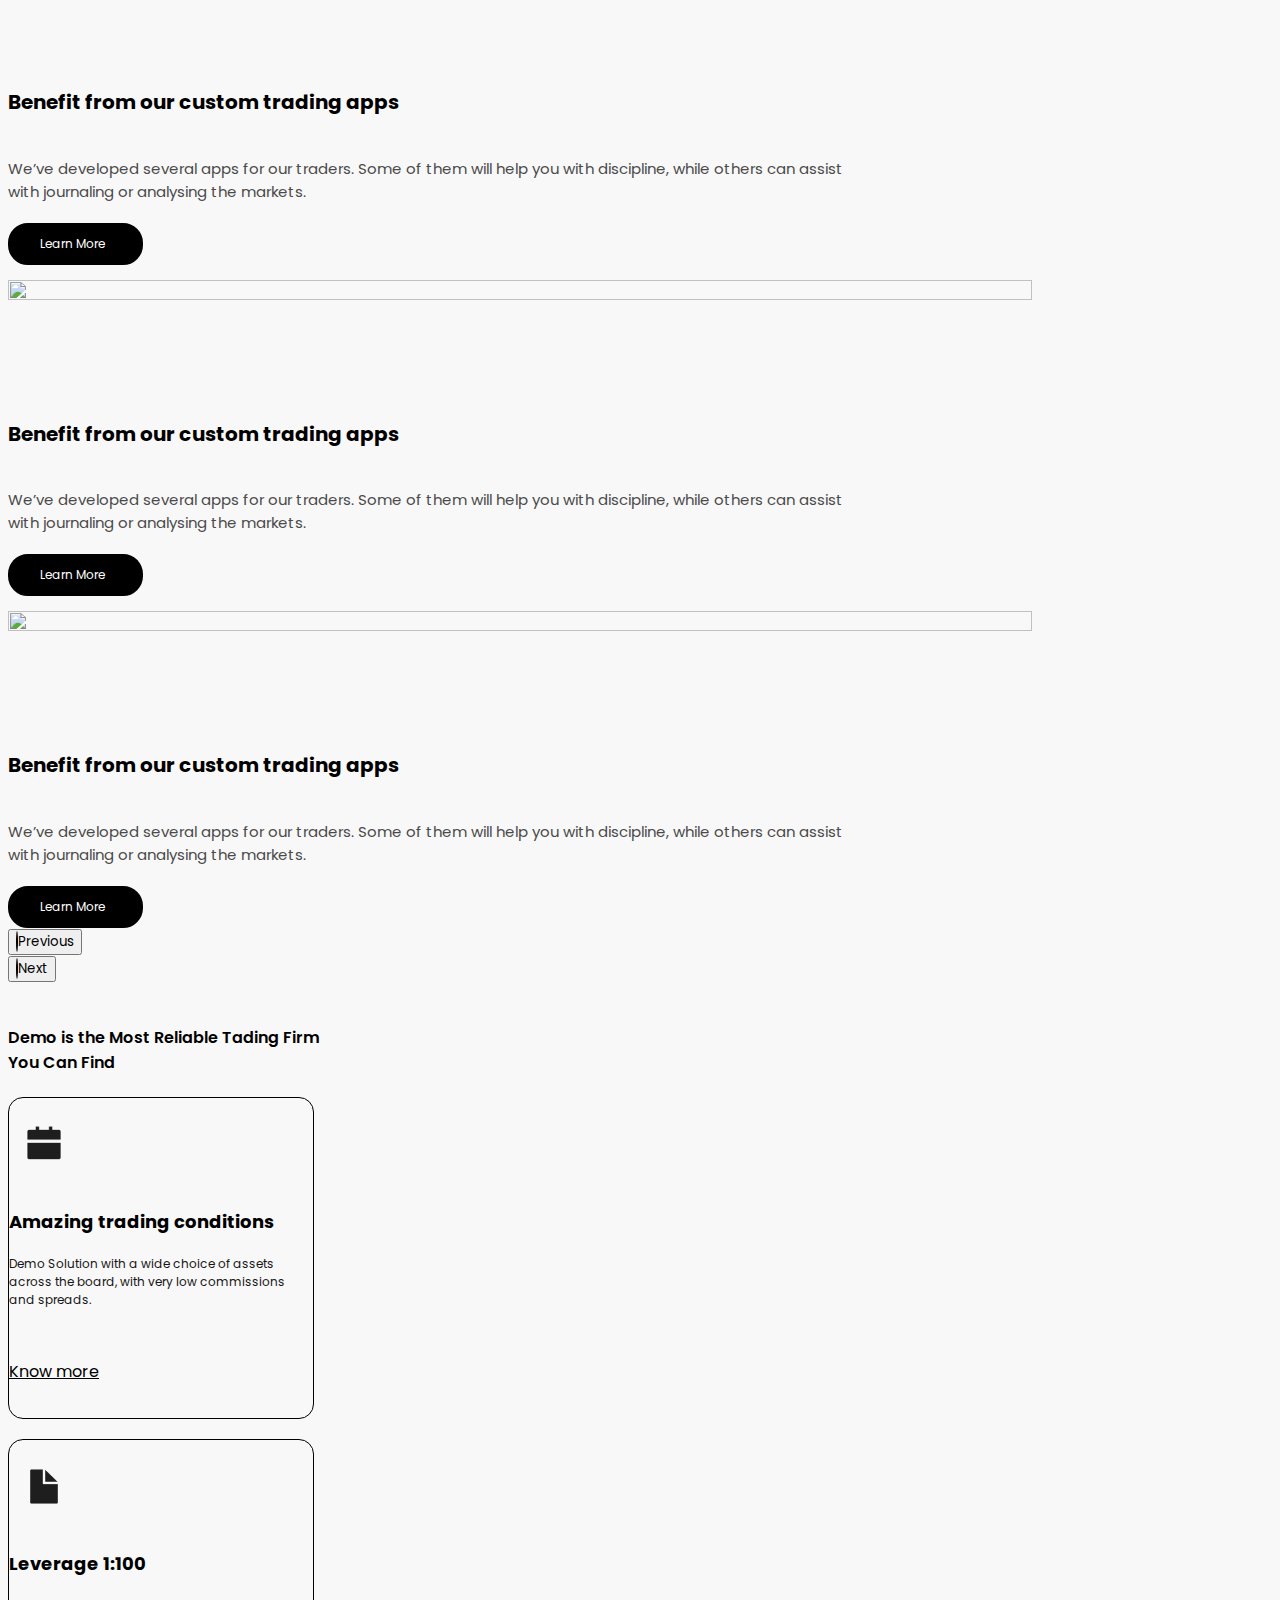
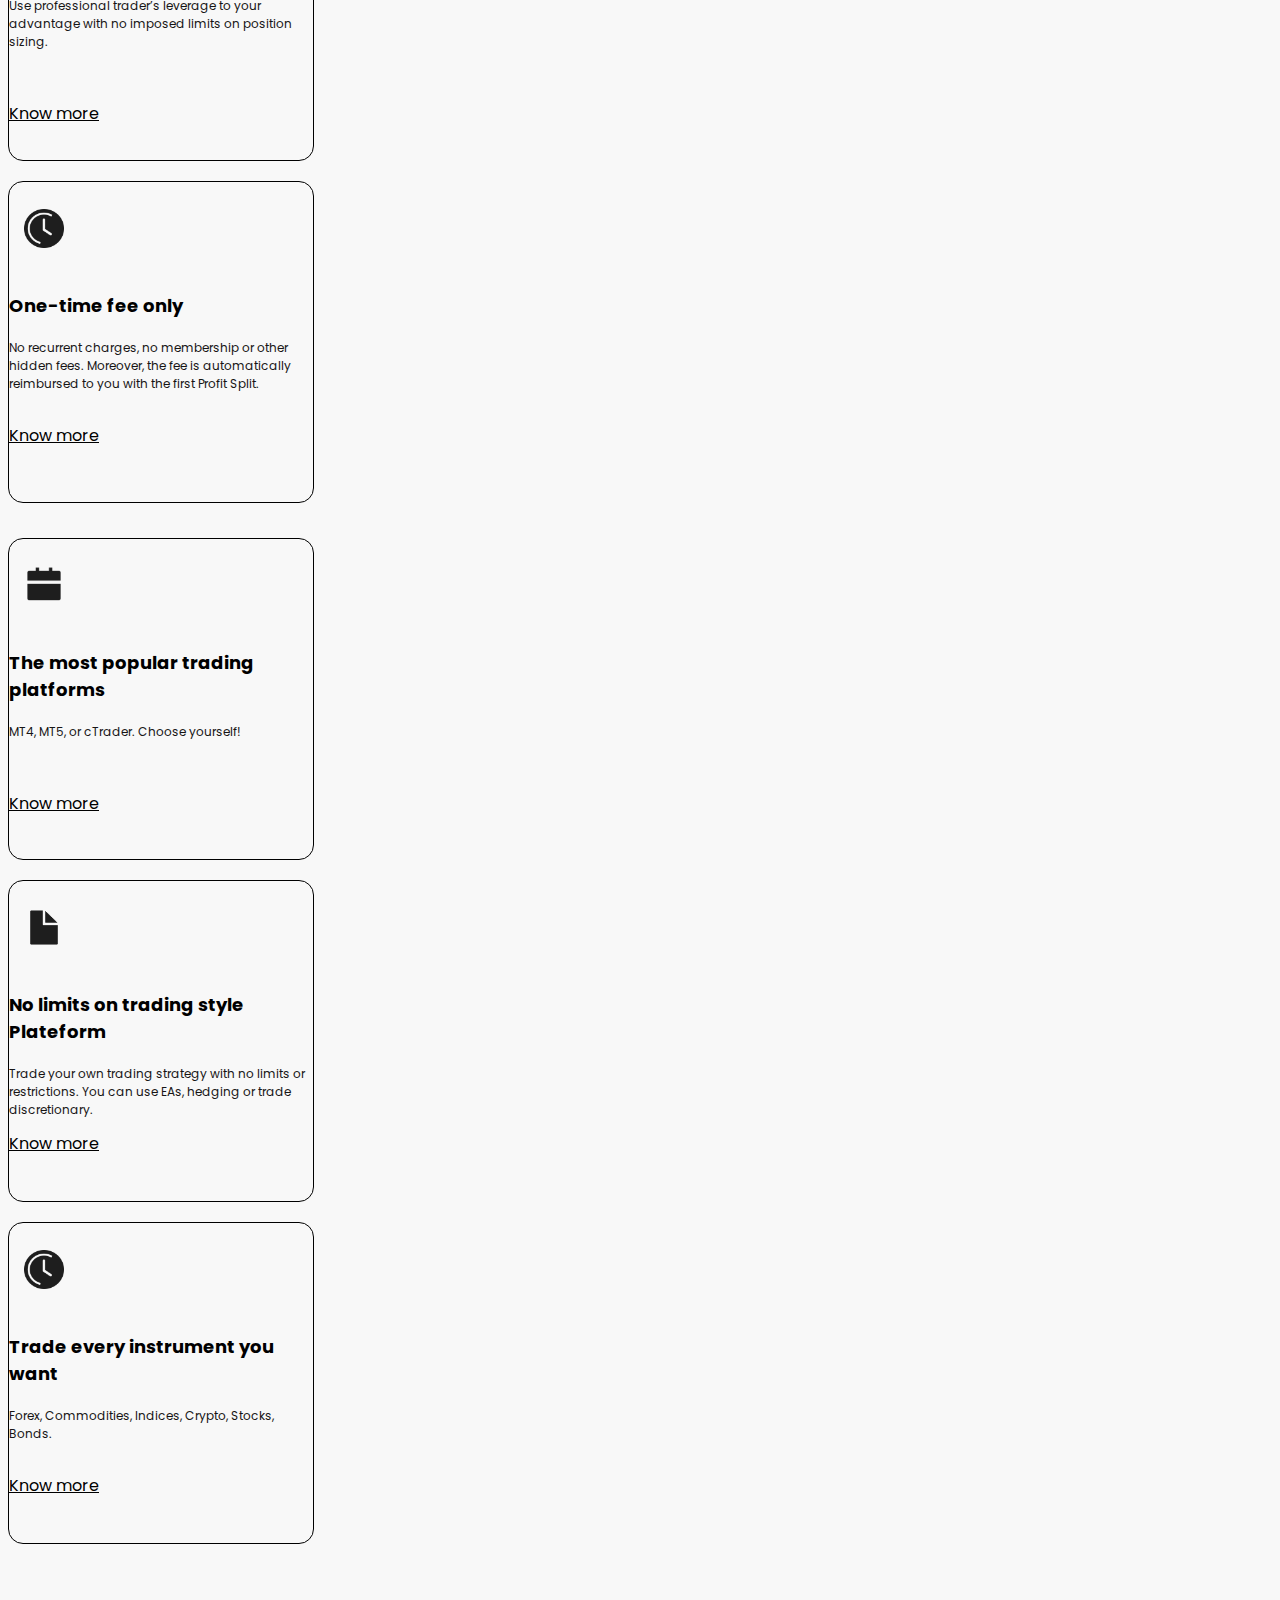
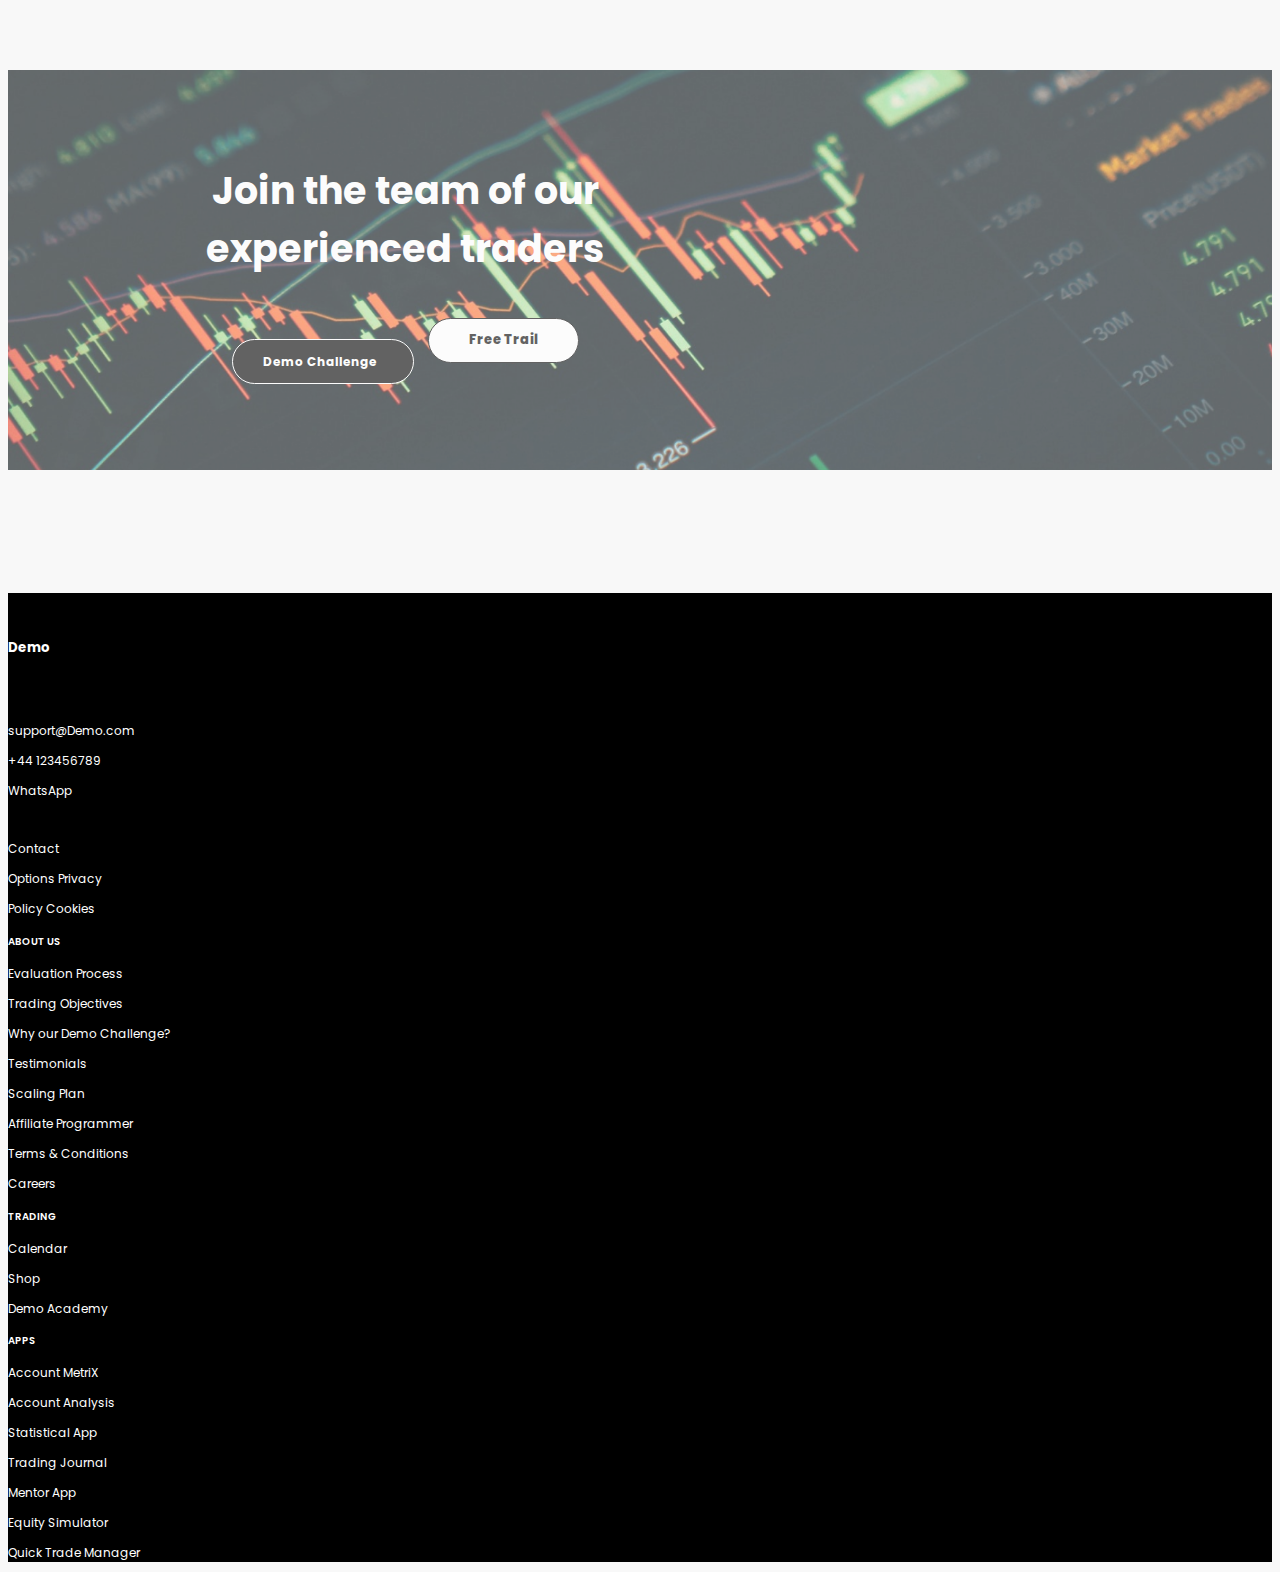
==== commit 217a78b7: "new update" ====
--- a/index.html
+++ b/index.html
@@ -387,7 +387,7 @@
 
                 </div>
                 <div class="max">
-                    <h6 class="curr">Risk:</h6>
+                    <h6 class="curr risk">Risk:</h6>
                     <div class="row mt-2 dollers">
                         <div class="col-lg-2 col-4">
                             <button class="flg-btn-2 active" id="nor">Normal</button>
@@ -401,7 +401,7 @@
 
                 </div>
                 <div class="max">
-                    <h6 class="curr">Balance:
+                    <h6 class="curr risk">Balance:
                     </h6>
                     <div class="row dollers">
                         <div class="col-lg-2 col-md-2 col-3">
@@ -714,13 +714,13 @@
         <div class="row">
             <div class="col-lg-6 col-md-6 col-sm-12">
                 <div class="row comment">
-                    <div class="col-3">
+                    <div class="col-4 col-lg-4">
                         <p class="cus " id="custom-analyisi">01. Custom Apps</p>
                     </div>
-                    <div class="col-4">
+                    <div class="col-4 col-lg-4">
                         <p id="account-analysis" class="">02. Account Analysis</p>
                     </div>
-                    <div class="col-4">
+                    <div class="col-4 col-lg-4">
                         <p id="custom-03">03. Custom Support</p>
                     </div>
                 </div>
@@ -816,7 +816,7 @@
     </div>
   
     <div class="container max-2">
-        <h4 class="sec-3 m-t">Demo is the Most Reliable Tading Firm <br>
+        <h4 class="sec-3 m-t msc">Demo is the Most Reliable Tading Firm <br>
         You Can Find</h4>
         <div class="row">
             <div class="col-lg-4 col-md-4 col-sm-12 ne-crd">
@@ -1031,6 +1031,8 @@
 });
 
     </script>
+
+    
     <script>
 
 
@@ -1075,16 +1077,17 @@
 document.getElementById("nor").addEventListener("click", function() {
         updateFAQContent("$13000", "$22000", "$50020", "$70000", "940000");
 });
-    </scrip>
+   
     
+  
+    
+        $("#new-cio").click(function(){
+  $("custom").removeClass("black");
+});
+    </script>
     <script type="text/javascript">
         AOS.init();
     </script>
-    <script>
-        $("#new-cio").click(function(){
-  $("custom").removeClass("black");
-});
-    </script>
     <script src="./Assets/js/script.js"></script>
 </body>
 
--- a/Assets/css/style.css
+++ b/Assets/css/style.css
@@ -137,7 +137,9 @@
 .m-t {
     margin-top: 10%;
 }
-
+.msc{
+    margin-top: -83px;
+}
 .fir-img{
 width: 85px;
 height: 85px;
@@ -186,14 +188,13 @@
     margin-top: -38px;
     border: 2px solid #000;
 }
-.btn-one-2{
- 
+.btn-one-2 {
     background-color: #000;
     padding: 7px 30px 7px 30px;
     font-size: 14px;
     border-radius: 20px;
     color: #fff;
-    margin-top: 0px;
+    margin-top: 50px;
     border: 2px solid #000;
 }
 .btn-one-2:hover{
@@ -203,7 +204,7 @@
     font-size: 14px;
     border-radius: 20px;
     color: #000;
-    margin-top: 0px;
+    margin-top: 50px;
     border: 2px solid #000;
 }
 #navbarSupportedContent ul li a {
@@ -477,7 +478,7 @@
     color: #fff;
 }
 .joins p {
-    font-size: 15px;
+    font-size: 21px;
     text-align: center;
     margin-bottom: 73px;
     color: #fff;
@@ -519,7 +520,7 @@
     margin-top: -30px;
     border: 1px solid #fff;
     height: 45px;
-    font-weight: 500;
+    font-weight: 700;
 }
 .btn-one-13:hover {
     background-color: #fff;
@@ -530,7 +531,7 @@
     margin-top: -30px;
     border: 1px solid #fff;
     height: 45px;
-    font-weight: 500;
+    font-weight: 700;
 }
 .bgs{
     height: 16%;
@@ -651,8 +652,9 @@
     font-size: 19px;
     font-weight: 700;
 } */
-.foot-heads{
+.foot-heads {
     font-weight: 600;
+    margin-bottom: 16px;
 }
 .carousel-indicators #new-cio {
     box-sizing: content-box;
@@ -1137,7 +1139,7 @@
     font-size: 12px;
     border-radius: 20px;
     color: #fff;
-    margin-top: 0px;
+    margin-top: 4px;
     border: 2px solid #000;
 }
 .btn-one-121:hover{
@@ -1146,7 +1148,7 @@
     font-size: 12px;
     border-radius: 20px;
     color: #000000;
-    margin-top: 0px;
+    margin-top: 4px;
     border: 2px solid #000;
 }
 .bgad-1{
@@ -1297,7 +1299,8 @@
   }
   .owl-dots {
     text-align: center;
-  }
+    margin-top: -35px;
+}
   /* .owl-dots .owl-dot {
     height: 10px;
     width: 10px;
@@ -1533,7 +1536,7 @@
     }
     .m-t {
         margin-top: 10%;
-        font-size: 20px;
+        font-size: 18px;
     }
     #tab .how {
         background-color: #1E1E1E;
@@ -1545,6 +1548,11 @@
     .cen-crd{
         display: flex;
         justify-content: center;
+    }
+    .pho-trade-1 {
+        padding: 30px 0px 30px 0px;
+        width: 100%;
+        margin-top: -30px;
     }
     .aff-sec-con-out-1 {
         text-align: center;
@@ -1579,13 +1587,48 @@
     .btn-one-13 {
         background-color: #000;
         padding: 10px 35px 10px 35px;
-        font-size: 10px;
+        font-size: 9px;
         border-radius: 40px;
         color: #fff;
         margin-top: -30px;
         border: 1px solid #fff;
         height: 45px;
-        font-weight: 500;
+        font-weight: 700;
+    }
+    .btn-one-13:hover {
+        background-color: #fff;
+        padding: 10px 30px 10px 30px;
+        font-size: 9px;
+        border-radius: 40px;
+        color: #000;
+        margin-top: -30px;
+        border: 1px solid #fff;
+        height: 45px;
+        font-weight: 700;
+    }
+
+
+    .btn-one-1312 {
+        background-color: #000;
+        padding: 10px 35px 10px 35px;
+        font-size: 11px;
+        border-radius: 40px;
+        color: #fff;
+        margin-top: -30px;
+        border: 1px solid #fff;
+        height: 45px;
+        font-weight: 700;
+    }
+    .btn-one-1312:hover {
+        background-color: #fff;
+        padding: 10px 30px 10px 30px;
+        font-size: 11px;
+        border-radius: 40px;
+        color: #000;
+        margin-top: -30px;
+        border: 1px solid #fff;
+        height: 45px;
+        font-weight: 700;
     }
       .crd-1 {
         border: 1.5px solid #000;
@@ -1785,7 +1828,7 @@
         text-align: center;
         font-weight: 500;
         margin-top: 65px;
-        font-size: 28px;
+        font-size: 24px;
     }
     .con-us-1 {
         color: #000000;
@@ -1847,6 +1890,25 @@
         width: 50%;
         padding: 15px 0px 15px 15px;
         border-radius: 40px 0px 0px 40px;
+        font-size: 24px;
+    }
+    .btn-one-2 {
+        background-color: #000;
+        padding: 7px 30px 7px 30px;
+        font-size: 14px;
+        border-radius: 20px;
+        color: #fff;
+        margin-top: -25px;
+        border: 2px solid #000;
+    }
+    .btn-one-2:hover {
+        background-color: #FFF;
+        padding: 7px 30px 7px 30px;
+        font-size: 14px;
+        border-radius: 20px;
+        color: #000;
+        margin-top: -25px;
+        border: 2px solid #000;
     }
     .arr-ow-1 .carousel-control-prev {
         left: 35% !important;
@@ -2189,7 +2251,7 @@
     font-size: 38px;
     font-weight: 369;
     line-height: 58px;
-    margin-bottom: 40px;
+    margin-bottom: 70px;
     font-weight: 700;
 }
 .icons{
@@ -2200,5 +2262,43 @@
 }
 
 #hows{
-    display: none;
-}
+    display: block;
+}
+.icons a{
+  cursor: pointer;
+}
+.risk {
+    margin-top: 36px;
+}
+.new-lines a p{
+    margin-bottom: 10px !important;
+}
+.m-m{
+    margin-bottom: 10px !important;
+}
+.foot-style p{
+    margin-bottom: 10px !important;
+}
+
+.btn-one-1312 {
+    background-color: #000;
+    padding: 10px 35px 10px 35px;
+    font-size: 11px;
+    border-radius: 40px;
+    color: #fff;
+    margin-top: -30px;
+    border: 1px solid #fff;
+    height: 45px;
+    font-weight: 700;
+}
+.btn-one-1312:hover {
+    background-color: #fff;
+    padding: 10px 30px 10px 30px;
+    font-size: 11px;
+    border-radius: 40px;
+    color: #000;
+    margin-top: -30px;
+    border: 1px solid #fff;
+    height: 45px;
+    font-weight: 700;
+}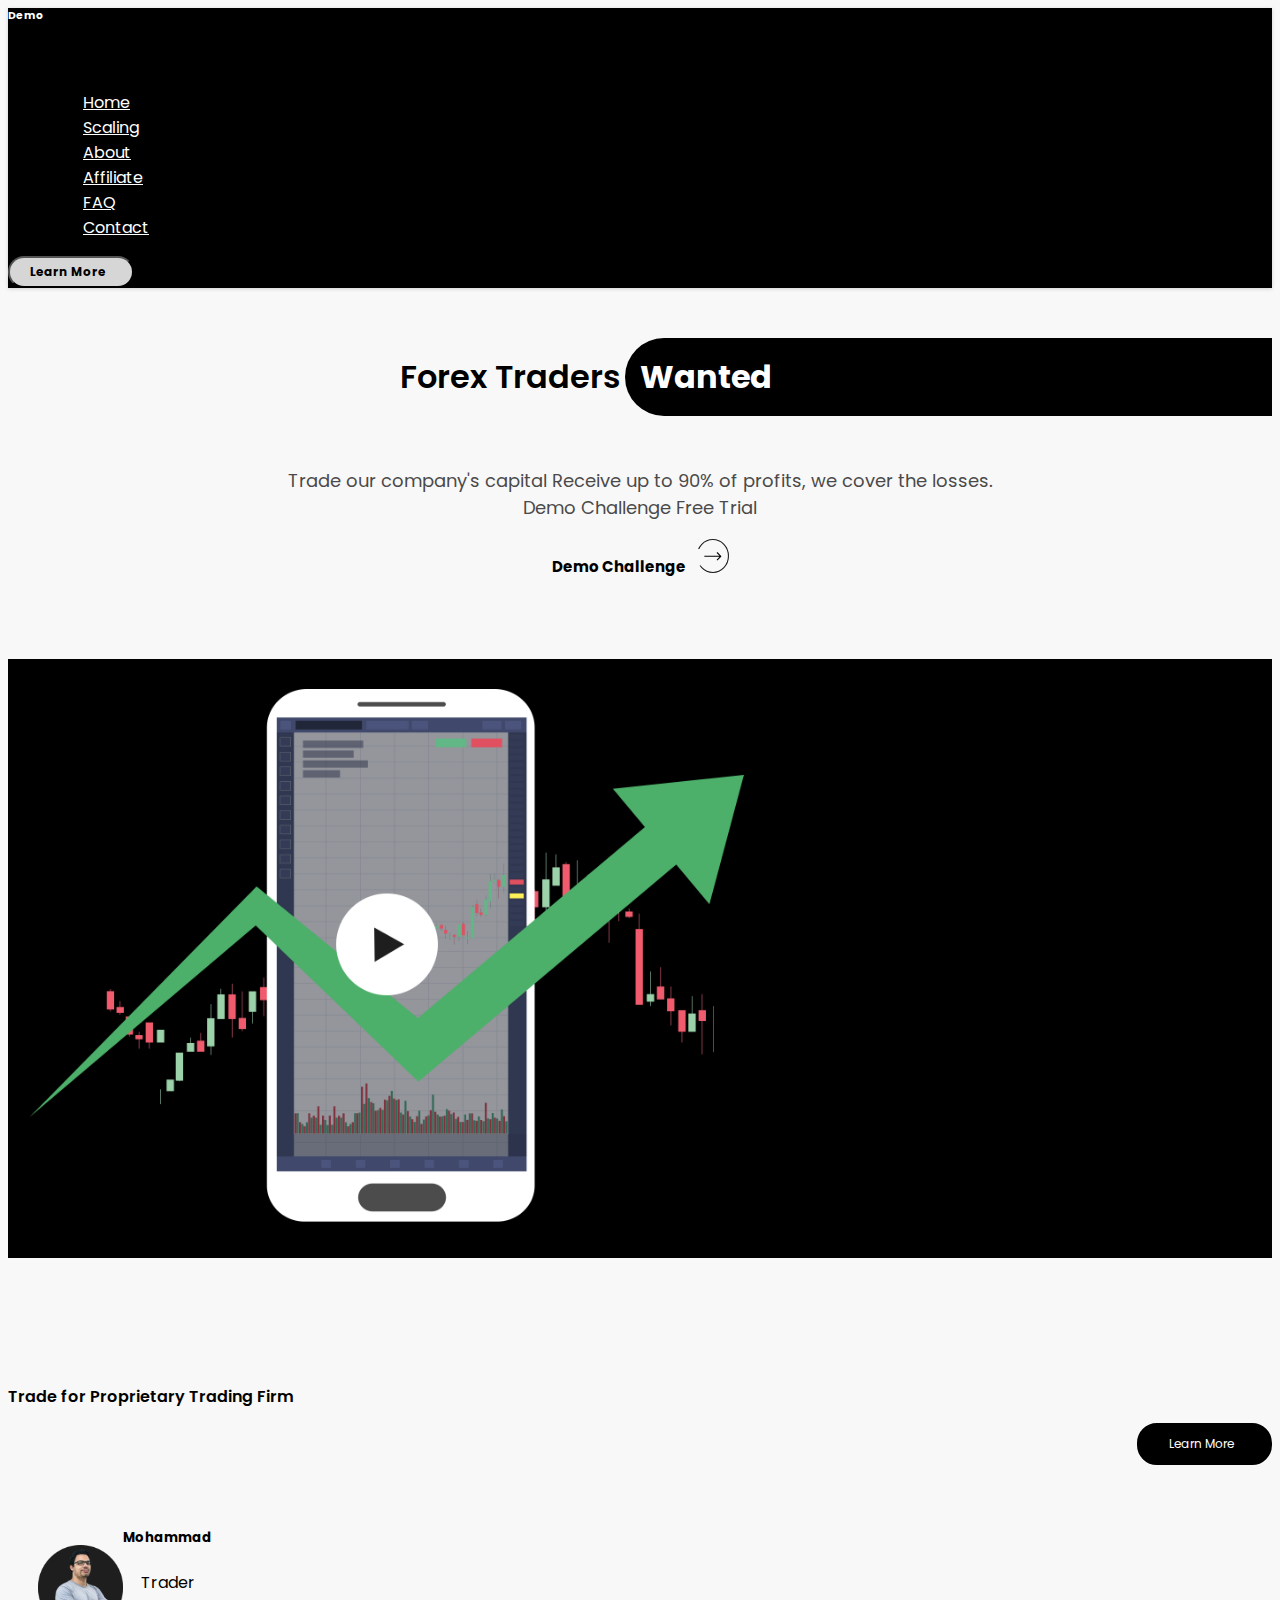
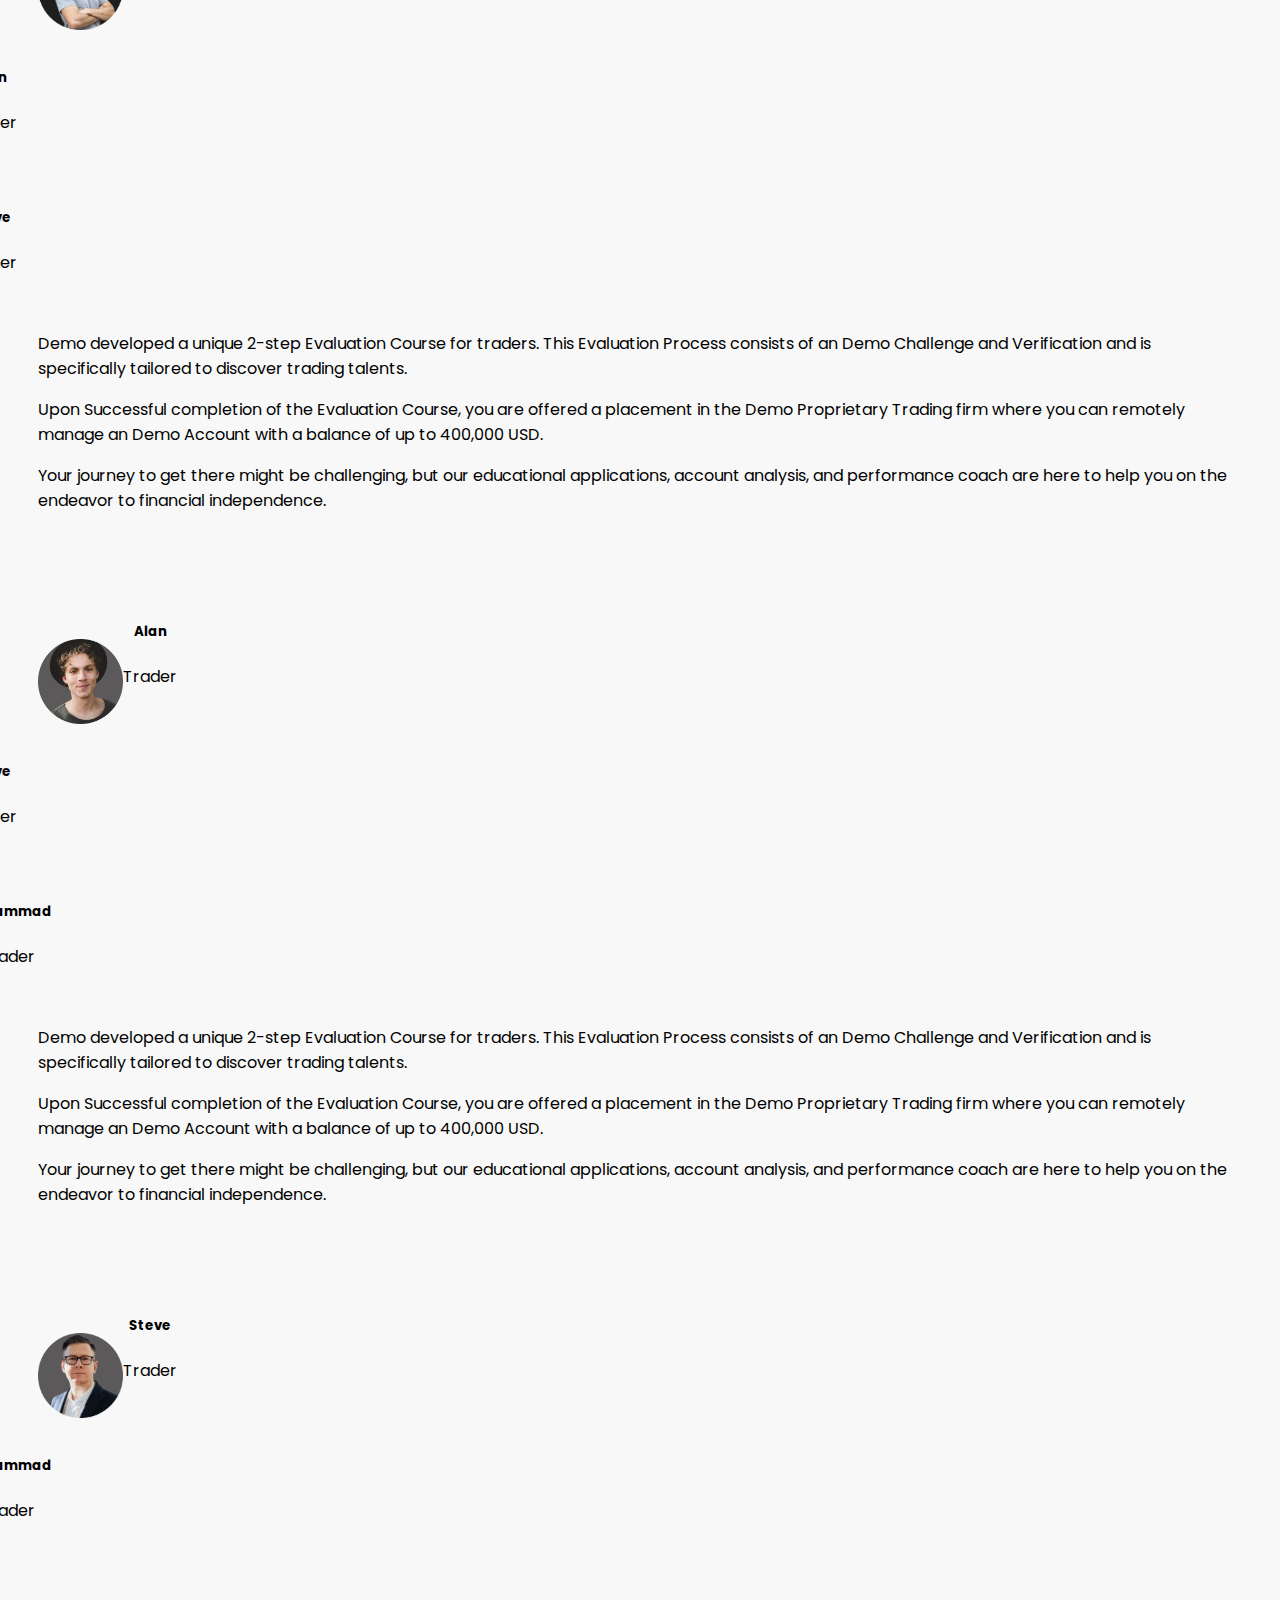
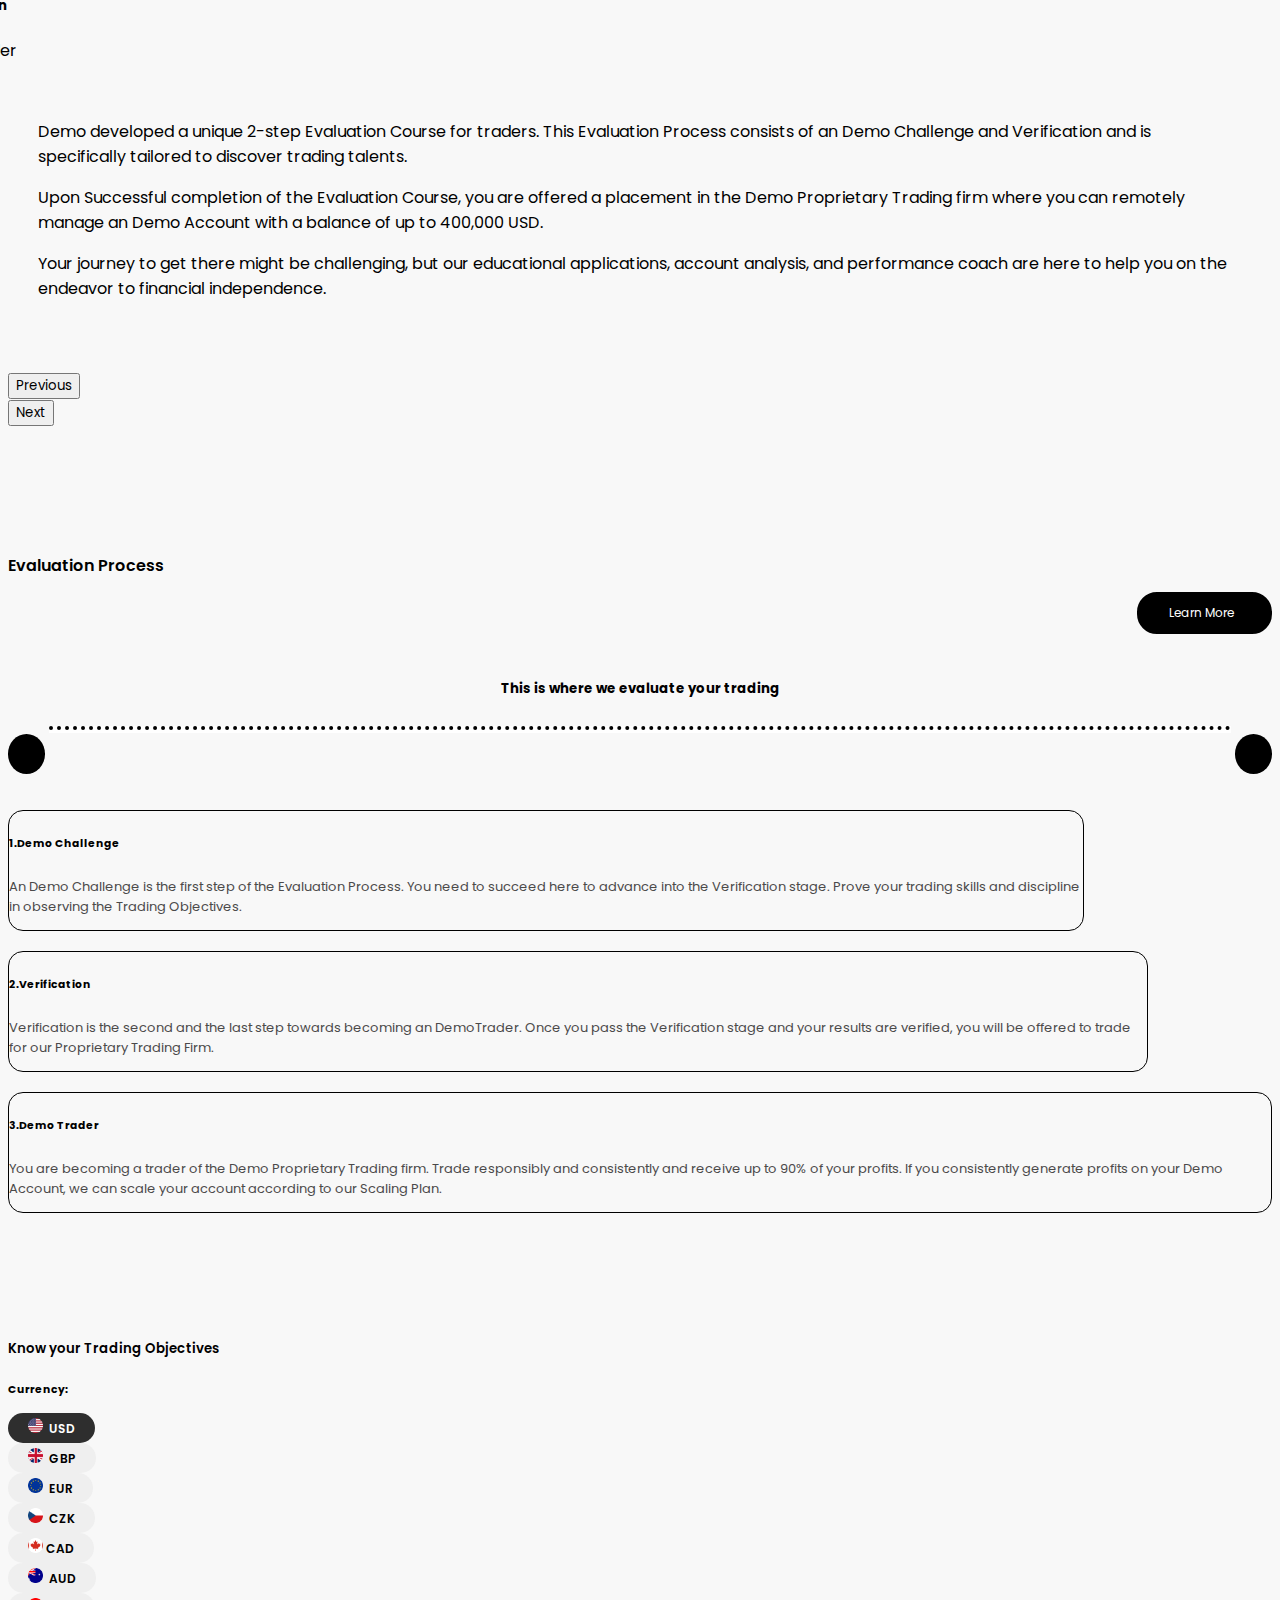
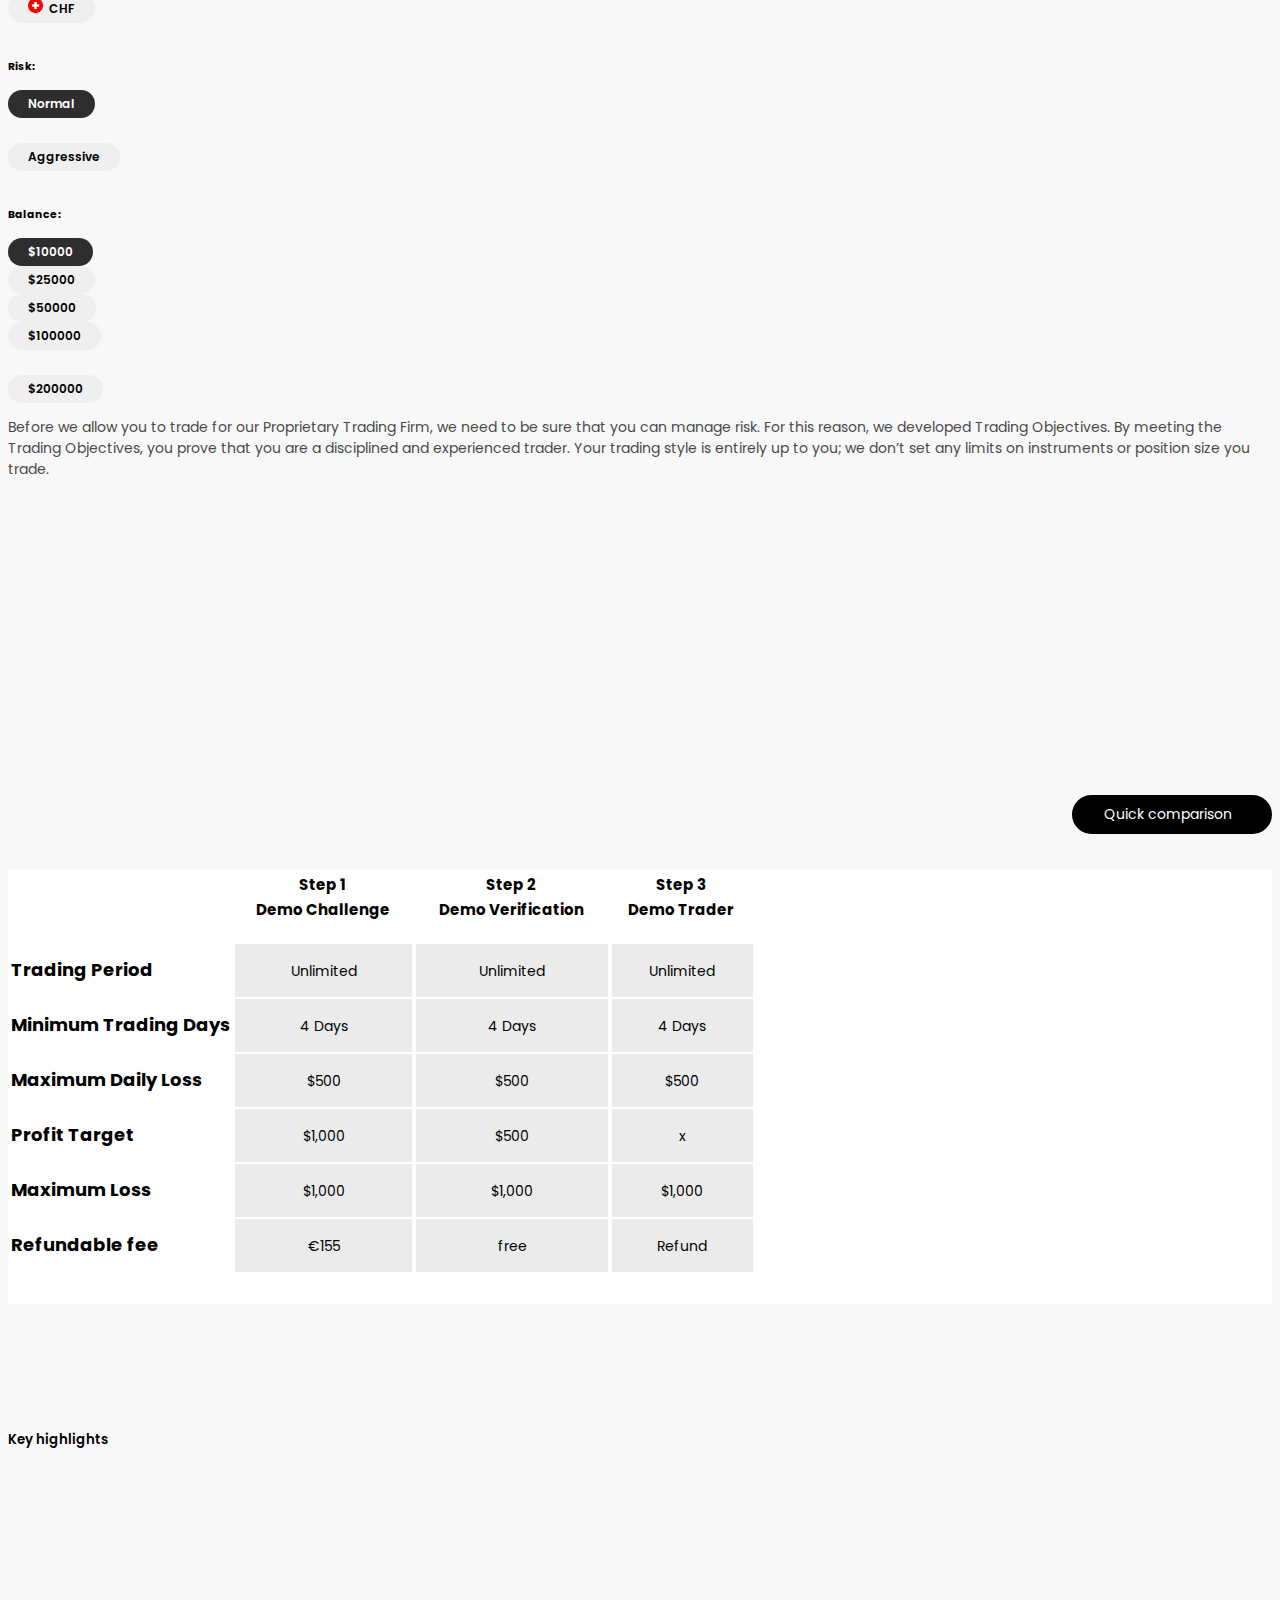
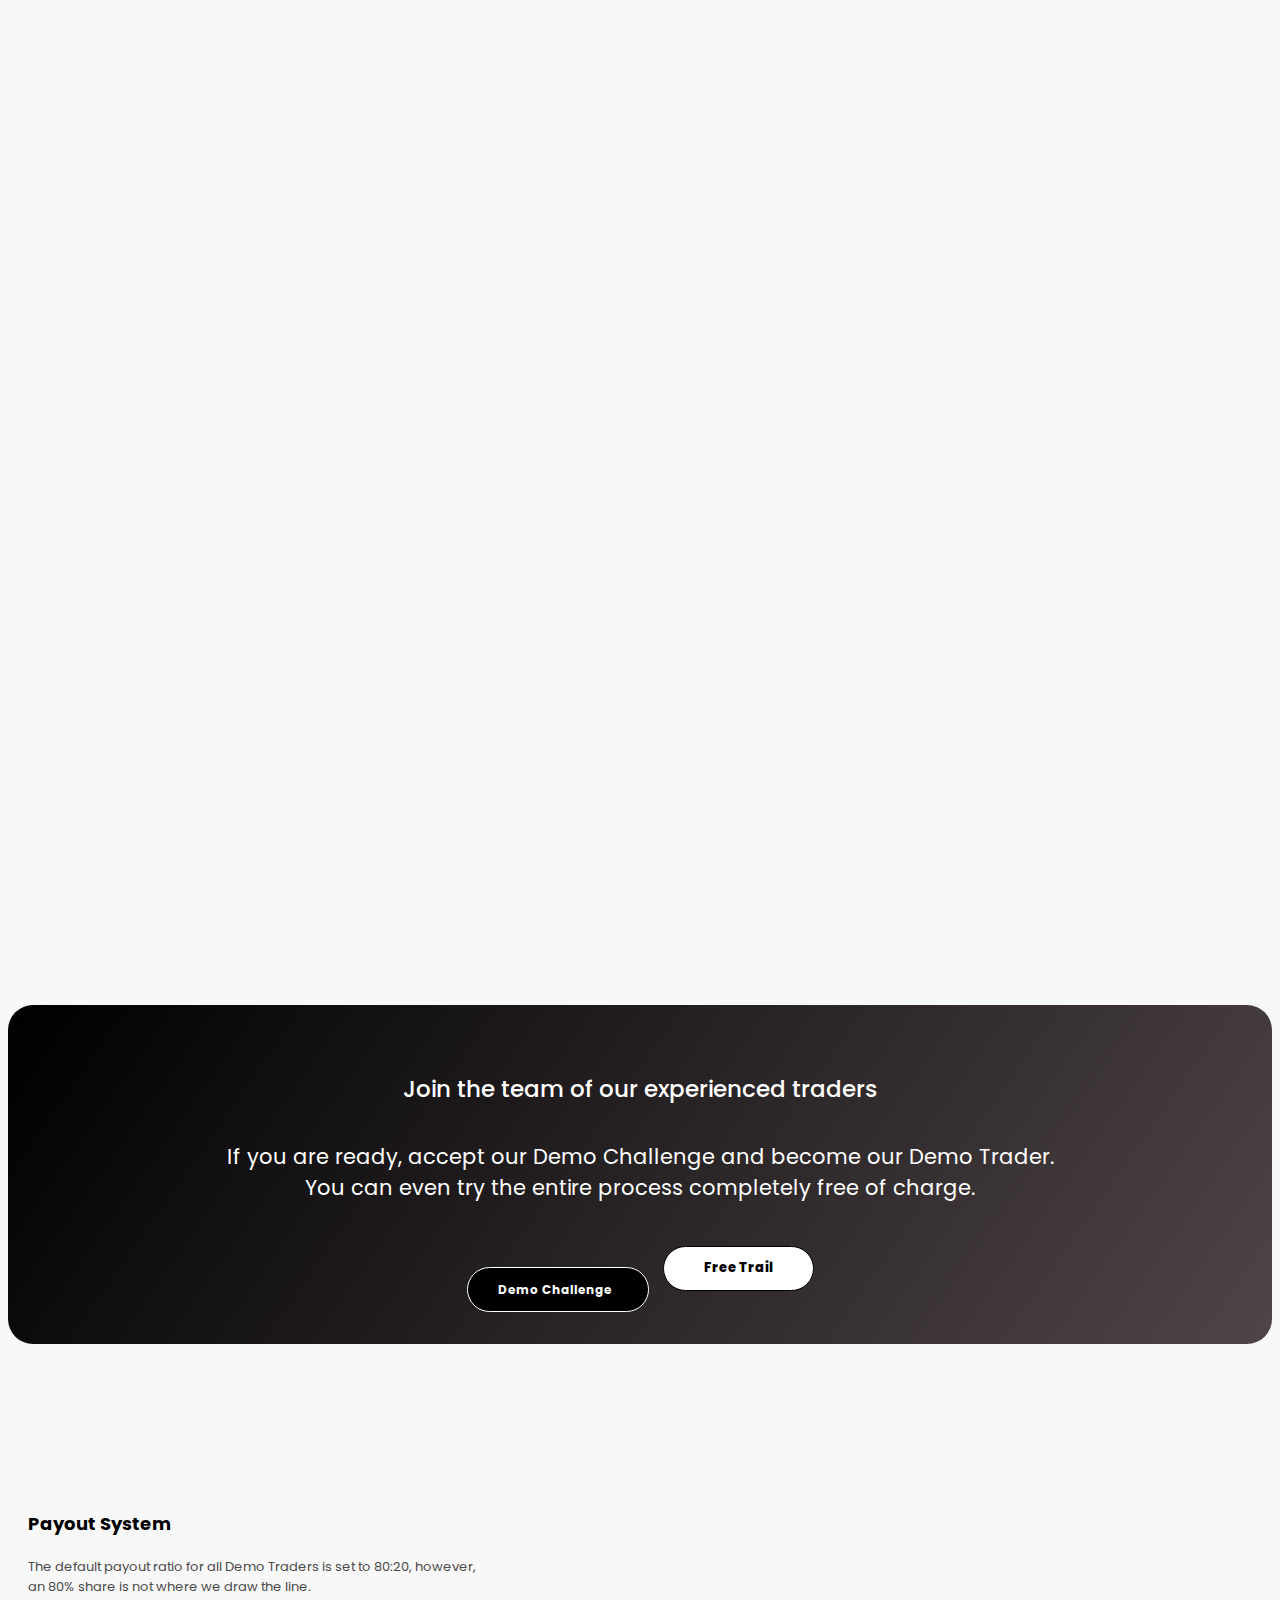
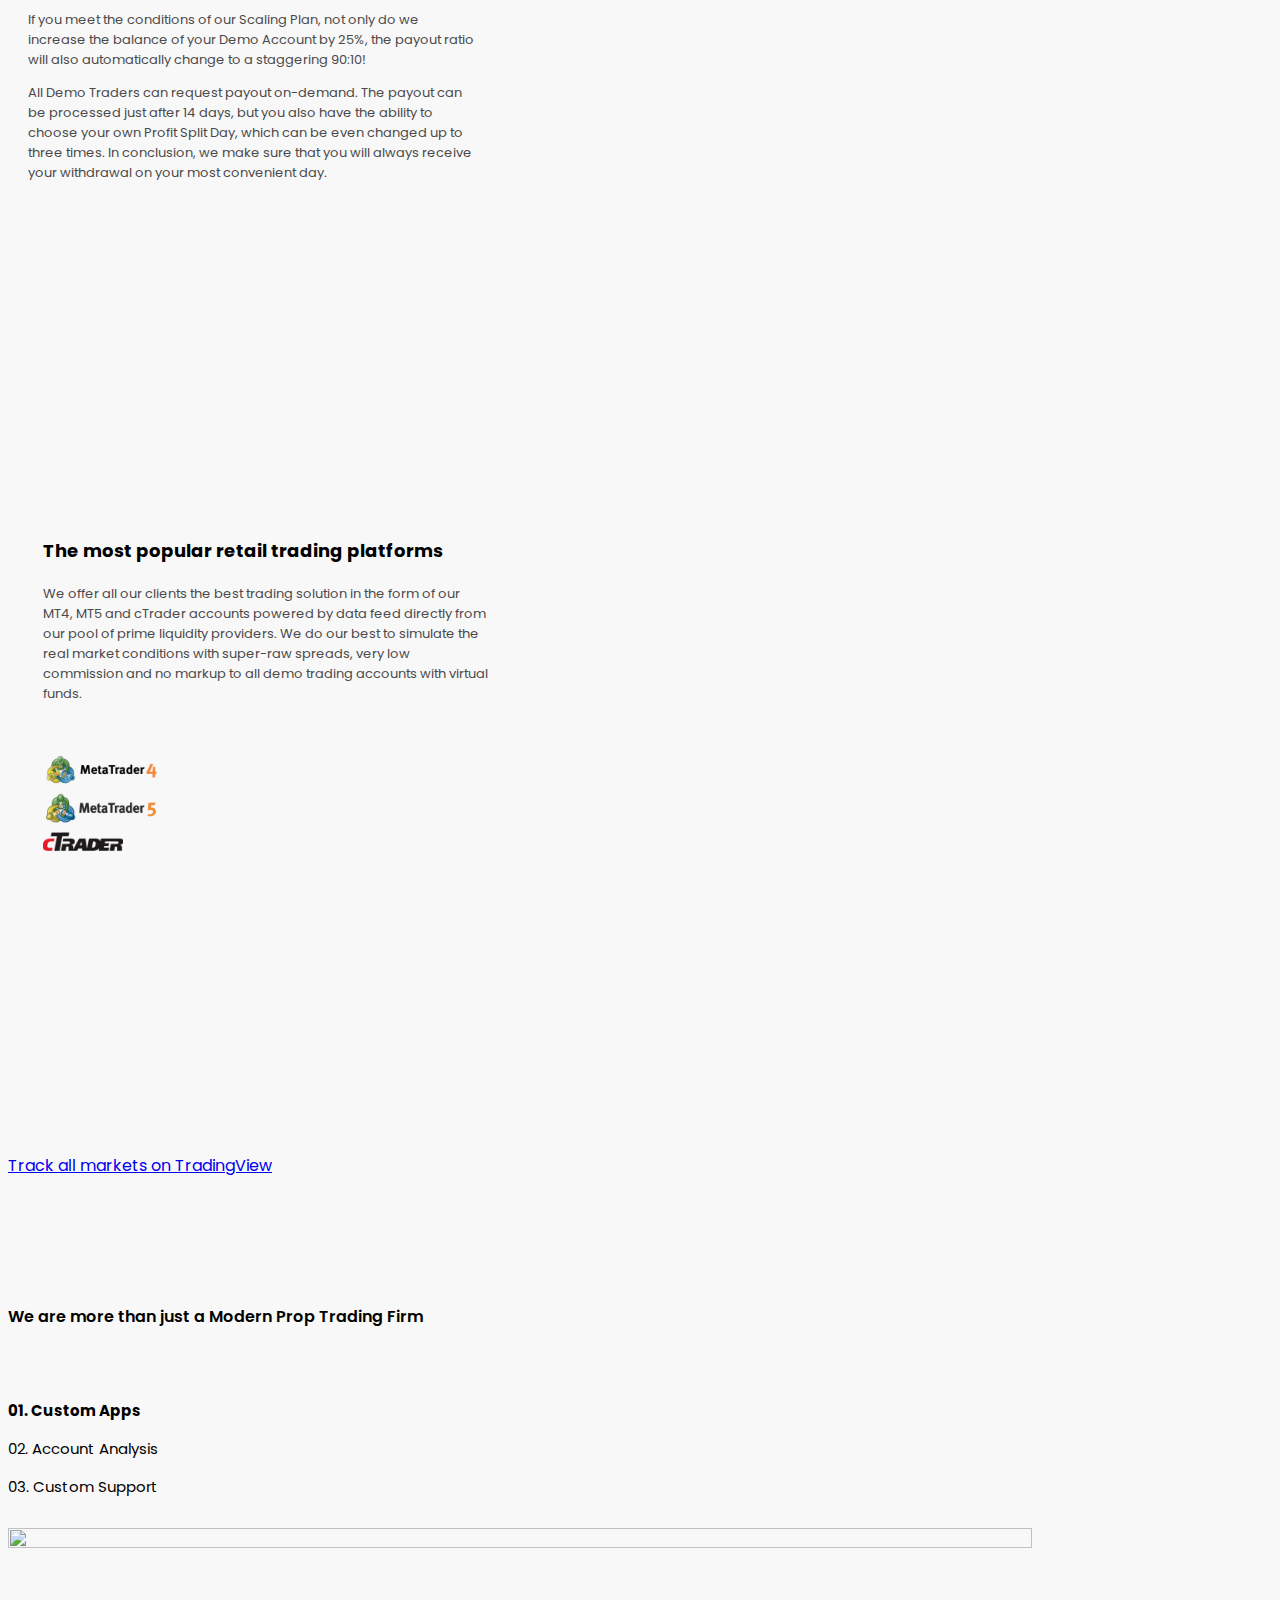
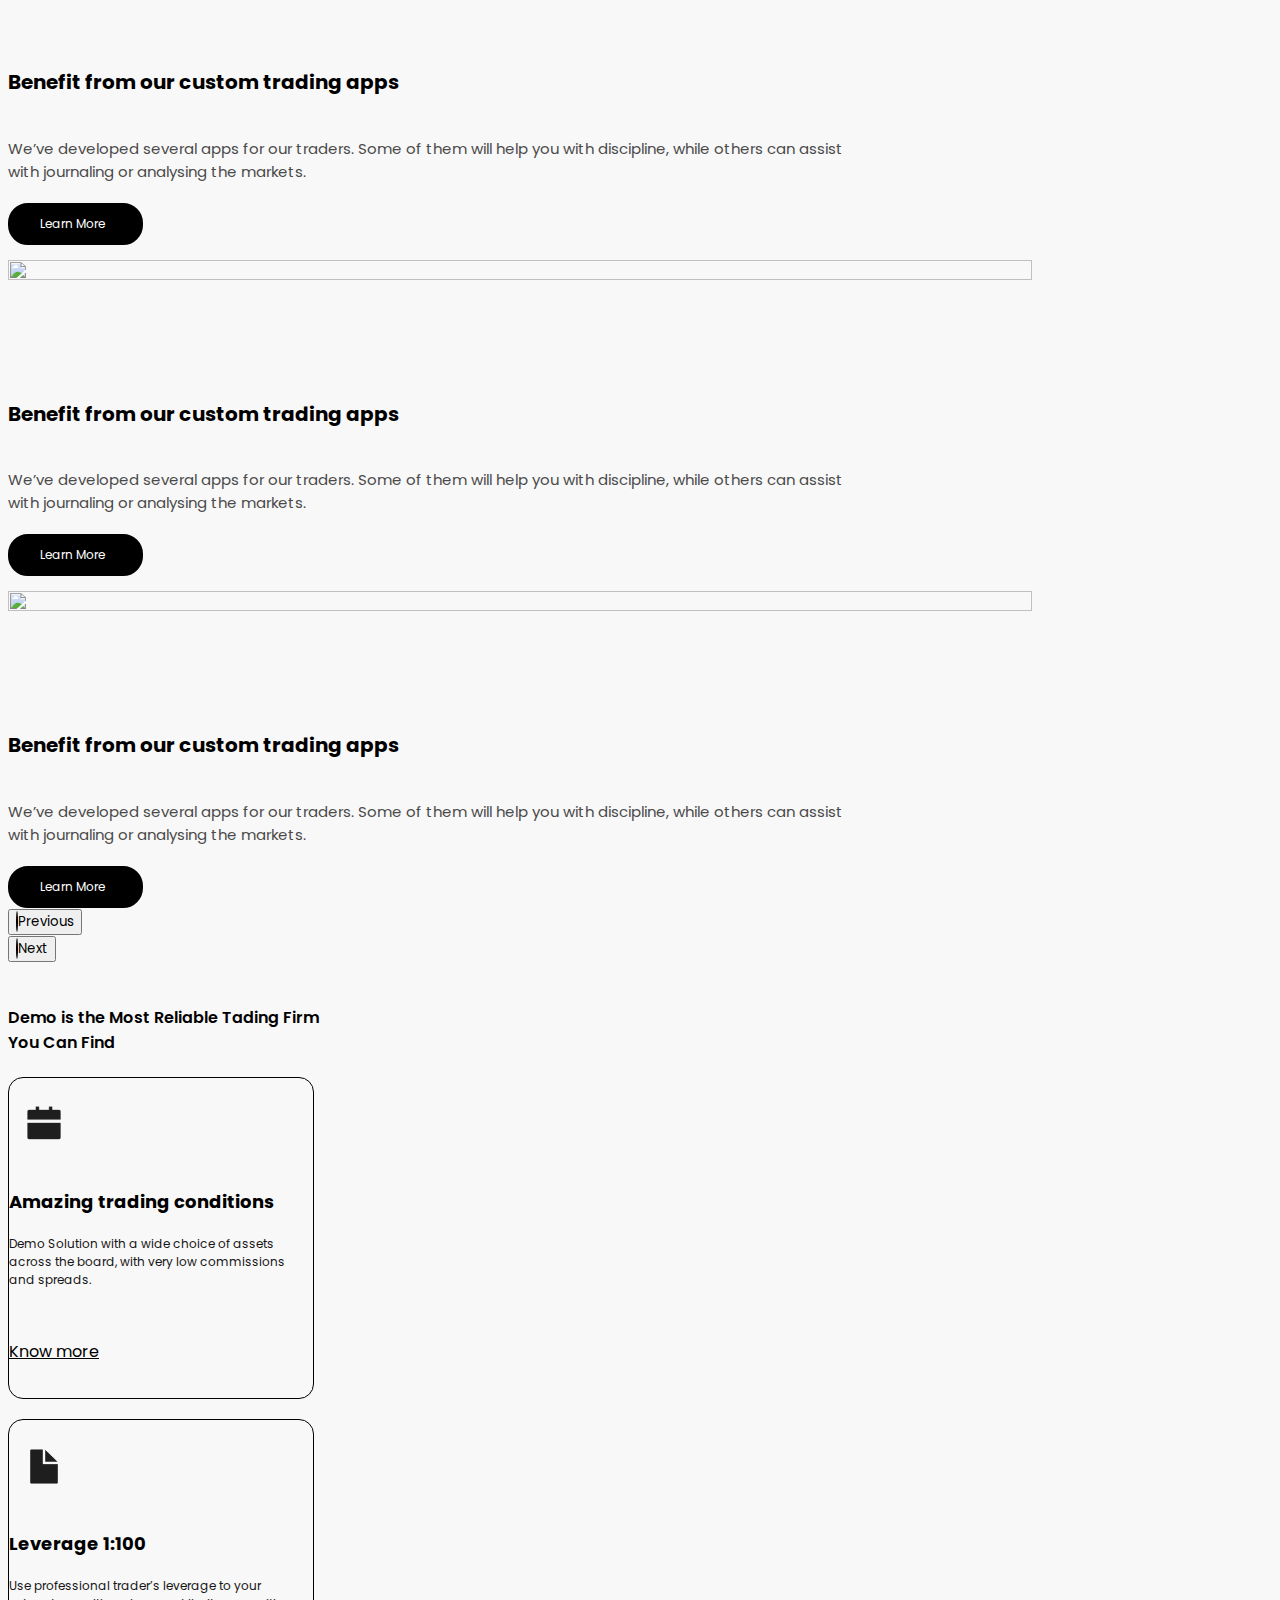
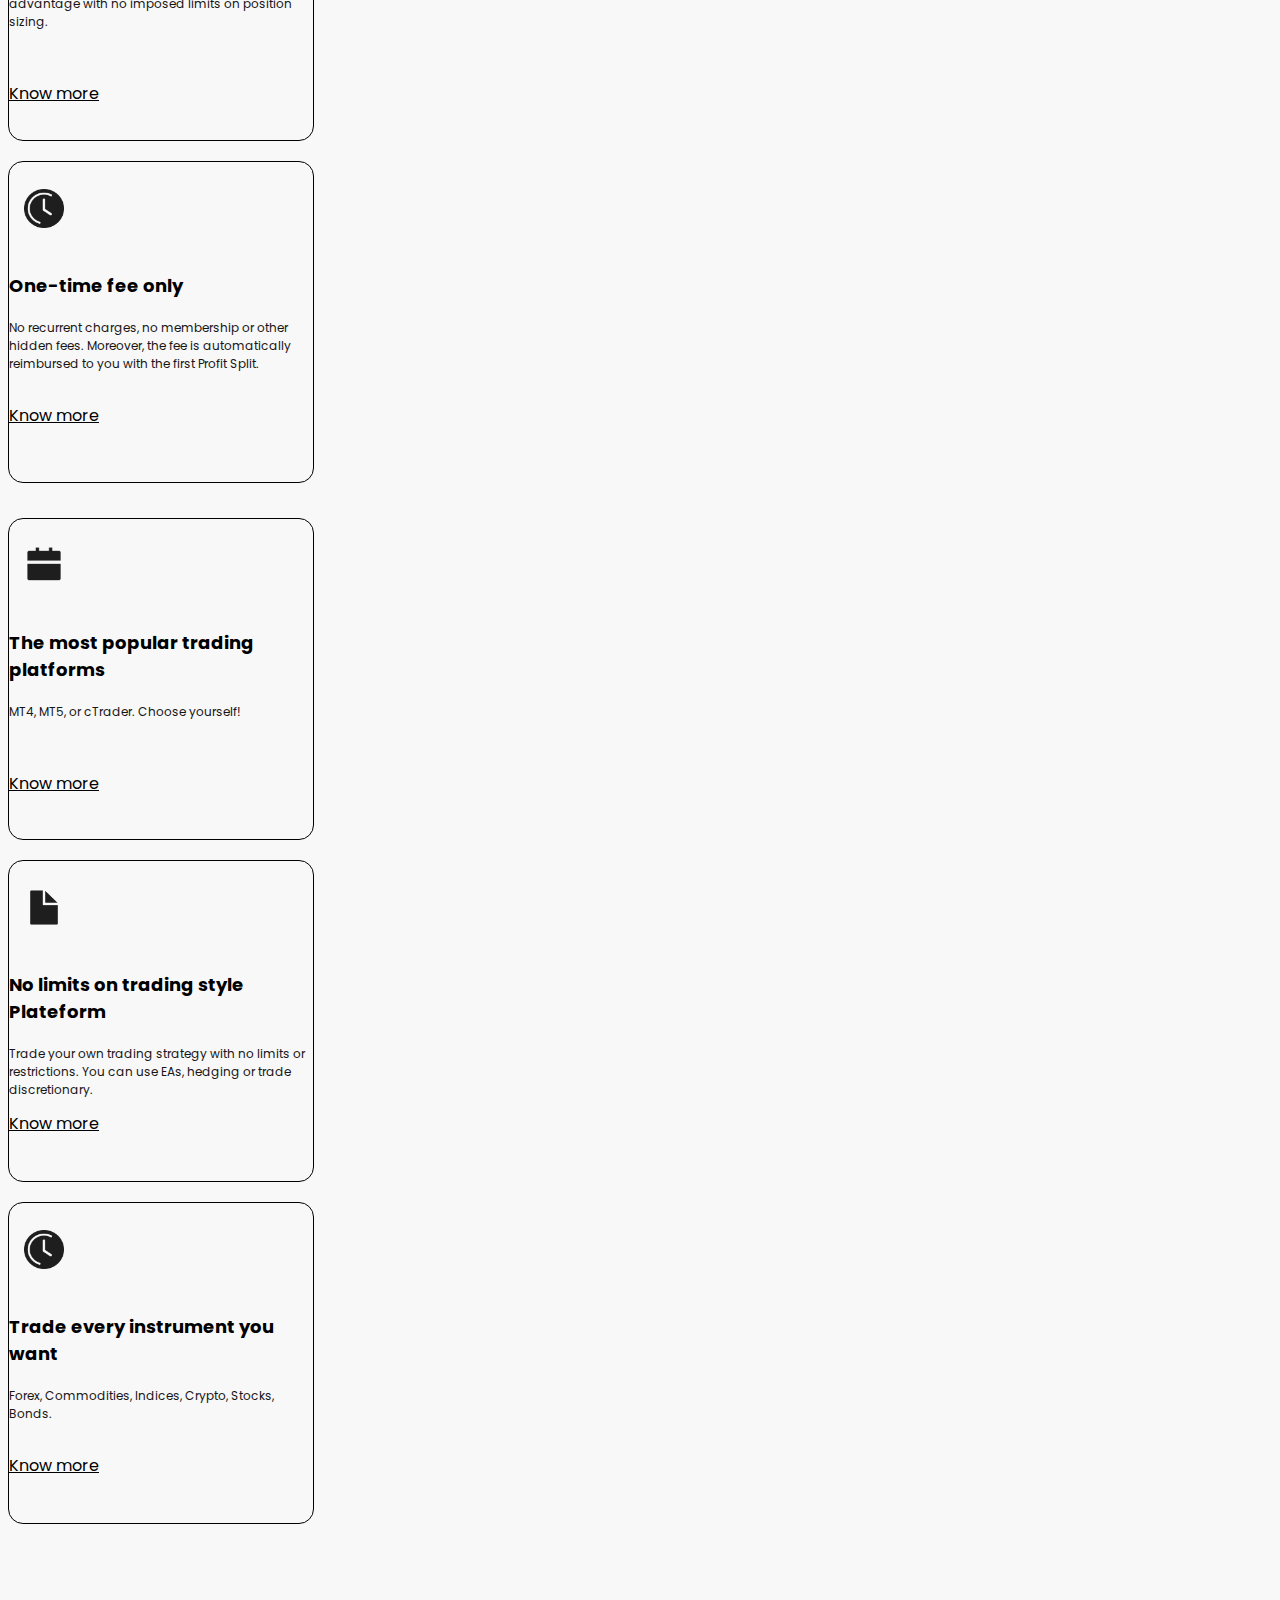
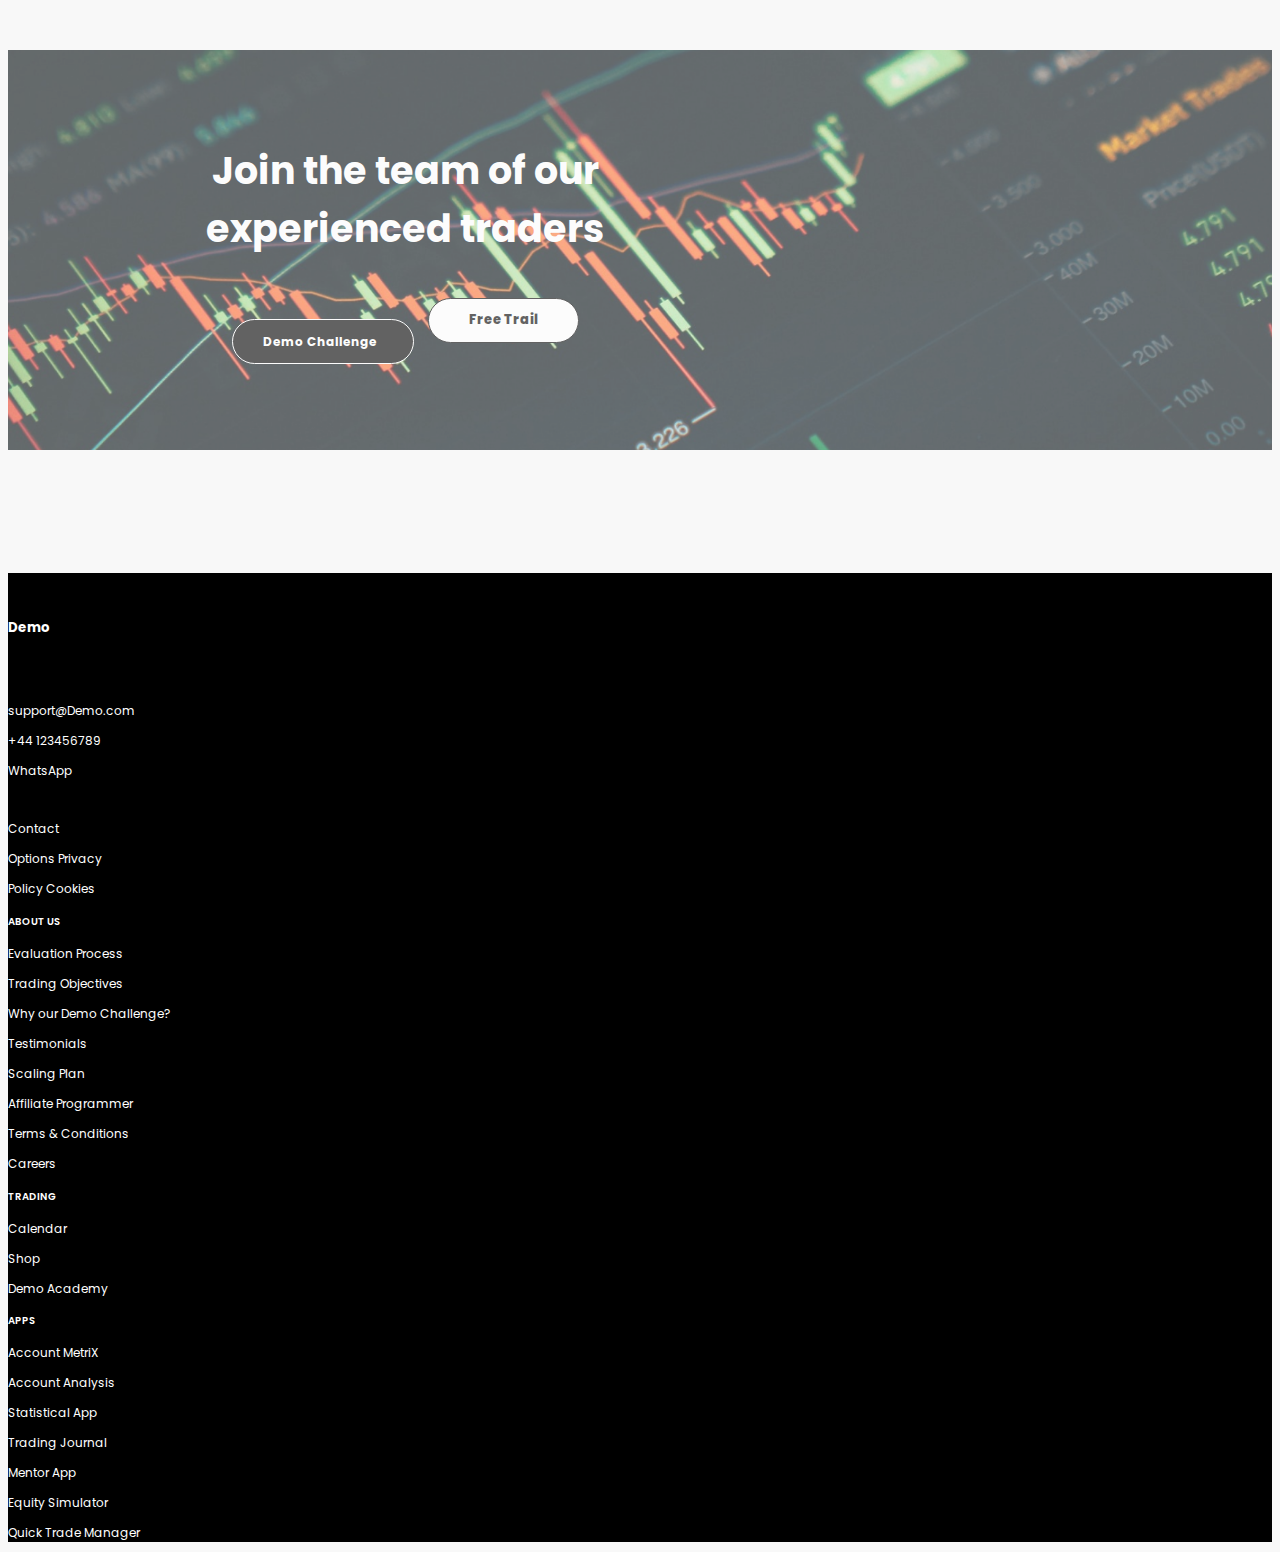
==== commit 27e2c090: "style updates" ====
--- a/index.html
+++ b/index.html
@@ -21,7 +21,7 @@
 <body>
     <header></header>
 
-    <div class="container-fluid max-4">
+    <div class="container-fluid ">
         <div class="text-2">
             <h1 class="for-trd">Forex Traders</h1>&nbsp;<h1 class="want card">Wanted</h1>
         </div>
--- a/Assets/css/style.css
+++ b/Assets/css/style.css
@@ -1516,6 +1516,7 @@
         text-align: center;
         margin-bottom: 73px;
         color: #fff;
+        margin-top: 15px;
     }
     .mo-cs{
         display: flex;
